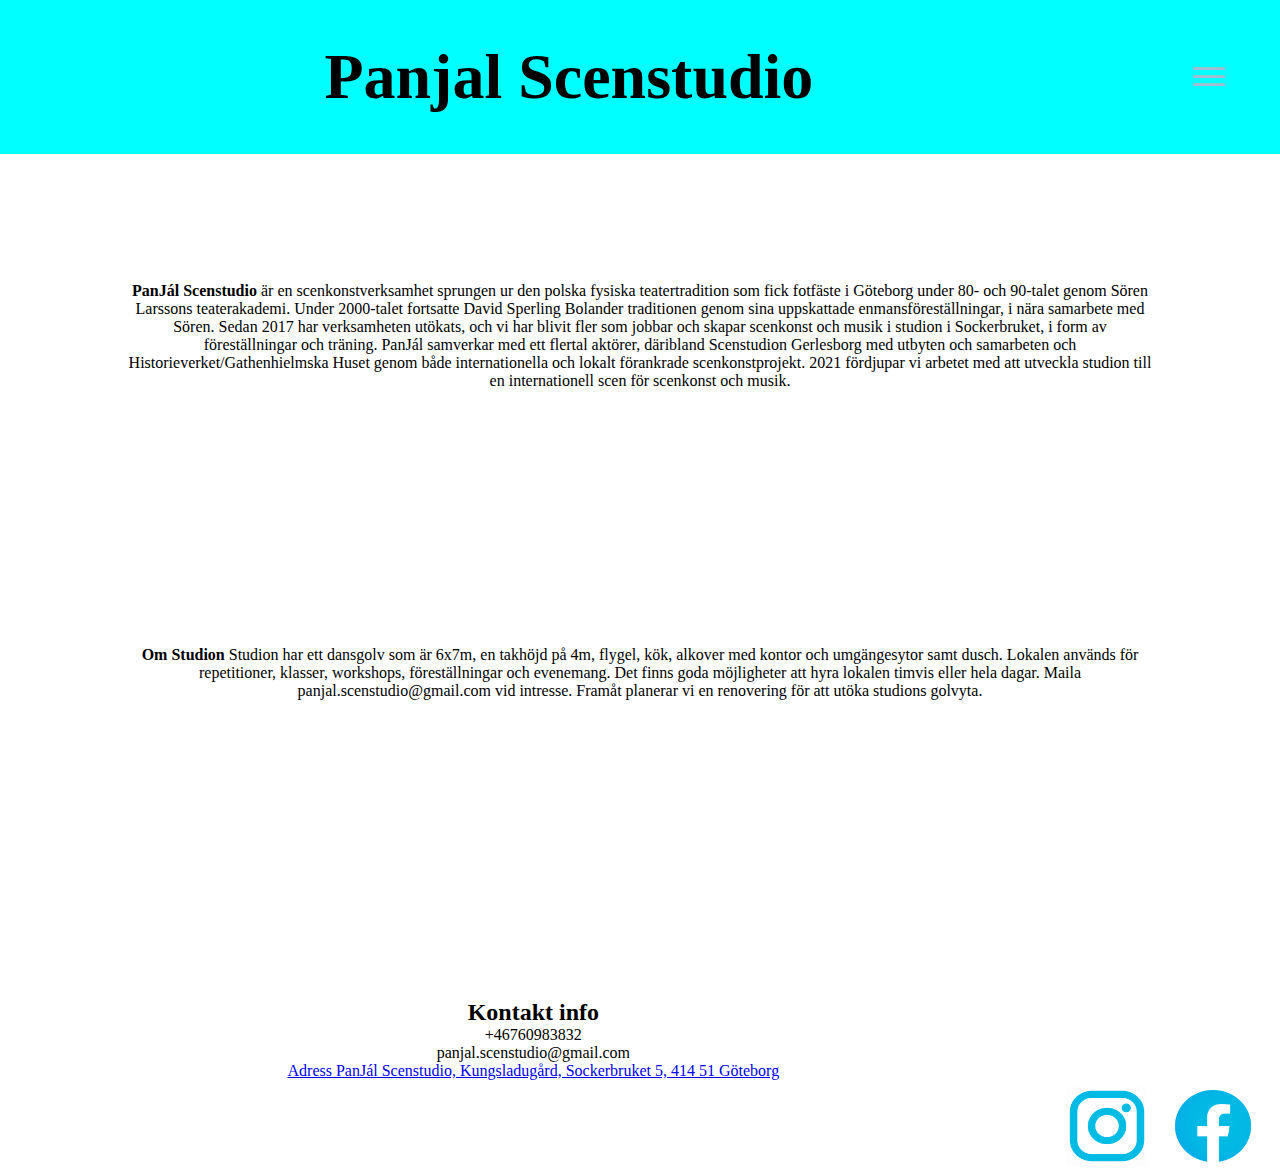
==== index.html @ fdc919af "Det går inte bra" ====
<!DOCTYPE html>
<html lang="en">
<head>
    <meta charset="UTF-8">
    <meta name="viewport" content="width=device-width, initial-scale=1.0">
    <meta http-equiv="X-UA-Compatible" content="ie=edge">
    <link rel="stylesheet" type="text/css" href="css/style.css">
    <title>Document</title>
</head>

<body>
    <section id="alltIndex">
    <header class="headerAllaSidor"><h1>Panjal Scenstudio</h1></header>
    <nav class="burgerMeny">
        <ul class="burgerLinks">
            <li><a href="index.html">Hem</a></li>
            <li><a href="subSidor/forestallningar.html">På gång</a></li>
            <li><a href="subSidor/samverkan.html">Samverkan</a></li>
            <li><a href="#">Galleri</a></li>
            <li><a href="#">Om oss</a></li>
        </ul>
        
        <div class="burger">
            <div class="line1"></div>
            <div class="line2"></div>
            <div class="line3"></div>
        </div>
    </nav>
    <script src="js/script.js"></script>
    <article class="articleIndex">
    <p>
        <strong> PanJál Scenstudio </strong> är en scenkonstverksamhet sprungen ur den polska fysiska teatertradition som fick fotfäste i Göteborg under 80- och 90-talet genom Sören Larssons teaterakademi. Under 2000-talet fortsatte David Sperling Bolander traditionen genom sina uppskattade enmansföreställningar, i nära samarbete med Sören. Sedan 2017 har verksamheten utökats, och vi har blivit fler som jobbar och skapar scenkonst och musik i studion i Sockerbruket, i form av föreställningar och träning. 



        PanJál samverkar med ett flertal aktörer, däribland Scenstudion Gerlesborg med utbyten och samarbeten och Historieverket/Gathenhielmska Huset genom både internationella och lokalt förankrade scenkonstprojekt.
        
        
        
        
        2021 fördjupar vi arbetet med att utveckla studion till en internationell scen för scenkonst och musik.
    </p>  
    </article>
    <article class="articleIndex2">

    </article>
    <article class="articleIndex2">
<p>
    <strong> Om Studion </strong>



Studion har ett dansgolv som är 6x7m, en takhöjd på 4m, flygel, kök, alkover med kontor och umgängesytor samt dusch. Lokalen används för repetitioner, klasser, workshops, föreställningar och evenemang. 



Det finns goda möjligheter att hyra lokalen timvis eller hela dagar.

Maila panjal.scenstudio@gmail.com vid intresse.



Framåt planerar vi en renovering för att utöka studions golvyta.
</p>
    </article>
    <section class="footerDiv">
         <div class="lokalisering">   <h2>Kontakt info</h2>      
<p>
            +46760983832 <br>
panjal.scenstudio@gmail.com <br>
<a href="https://www.google.com/maps/place/Quality+Hotel+Waterfront+G%C3%B6teborg/@57.6889761,11.9068586,17z/data=!4m8!1m2!2m1!1sPanJ%C3%A1l+Scenstudio,+Kungsladug%C3%A5rd,+Sockerbruket+5,+414+51+G%C3%B6teborg,+Sweden!3m4!1s0x464f8ccc61184735:0xb76fba0bbda34a8b!8m2!3d57.6905555!4d11.9077776" target="_blank"> 
    Adress PanJál Scenstudio, Kungsladugård, Sockerbruket 5, 414 51 Göteborg
</a>
</p>
</div>
         <div class="instagram">
            <a  href="https://www.instagram.com/" target="_blank">
                <img src="img/insta.blå.png" width="80" height="80"> </a>
         </div>
        <div class="facebook">
            <a href="https://www.facebook.com/panjal.scenstudio/" target="_blank">
             <img src="img/Facebook.blå.png" width="80" height="80"> </a>
        </div>
    </section>
</section>
</body>
</html>
---- css/style.css ----
* {
    margin: 0px;
    padding: 0px;
    box-sizing: border-box;
}

/* Allt */

#alltIndex {
    font-size: 100%;
    display: flex;
    width: 100vw;
    height: 130vh;
    display: grid;
    grid-template-columns: 1fr 1fr 0.25fr;
    grid-template-rows: 0.6fr 1fr 1fr 1fr 1fr;
    grid-template-areas: 
    "he he dv"
    "a1 a1 a1"
    "a2 a2 a2"
    "a3 a3 a3"
    "d1 d1 d1"
    ;
}

.headerAllaSidor {
    grid-area: he;
    background-color: aqua;
    padding: 3.5%;
    font-size: 2em;
}

#alltIndex h1{
    text-align: center;
}

#alltIndex p{
    text-align: center;
}

#alltIndex article {
    padding: 10%;
}

/* Index sida */

.articleIndex {
    grid-area: a1;
}

.articleIndex2 {
    grid-area: a2;
    text-align: center;
}

.articleIndex3 {
    grid-area: a3;
    text-align: center;
}

.footerDiv {
    display: grid;
    grid-area: d1;
    grid-template-columns: 1fr 0.1fr 0.1fr;
    grid-template-rows: 1fr;
    grid-template-areas:
    "mp in fb"
    ;
}

.burgerMeny {
    grid-area: dv;
    width: 20%;
}

.lokalisering {
    grid-area: mp;
}

.instagram {
    grid-area: in;
    align-self: flex-end;
}

.facebook {
    grid-area: fb;
    align-self: flex-end;
}

#facebook {
    grid-area: fb;
}

section h2 {
    text-align: center;
}

/* Burger */


.burgerMeny {
    grid-area: dv;
    display: flex;
    justify-content: center;
    align-items: center;
    background-color: aqua;
    font-family: sans-serif;
    width: 100%;
}

.burgerLinks {
    display: flex;
    flex-direction: column;
    justify-content: space-around;
    position: absolute;
    right: 0px;
    height: 90vh;
    top: -90vh;
    background-color: aqua;
    align-items: center;
}

.burgerActive {
    transform: translateY(100vh);
}

.burgerLinks li {
    list-style: none;
}

.burgerLinks a {
    color:rgb(156, 191, 214);
    text-decoration: none;
    letter-spacing: 3px;
    font-weight: bold;
    font-size: 20px;
}

.burger div {
    width: 2em;
    height: 3px;
    background-color:rgb(156, 191, 214);
    margin: 5px;
    border-radius: 10%;
}

.toggle .line1 {
    transform: rotate(-45deg) translate(-5px, 6px);
}

.toggle .line2 {
    opacity: 0;
}

.toggle .line3 {
    transform: rotate(45deg) translate(-5px, -6px);
}

/* Samverkan */

#alltSamverkan {
    text-align: center;
    font-size: 100%;
    display: flex;
    width: 100vw;
    height: 130vh;
    display: grid;
    grid-template-columns: 1fr 1fr 0.25fr;
    grid-template-rows: 0.6fr 3fr 1fr;
    grid-template-areas: 
    "he he dv"
    "SA SA SA"
    "d1 d1 d1"
    ;
}


.innerSamverkan {
    grid-area: SA;
    display: grid;
    grid-template-columns: 1fr 1fr;
    grid-template-rows: repeat(1fr, 5);
    grid-template-areas: 
    "h1 h1"
    "h2 h2"
    "s1 s2"
    "s1 s2"
    "s3 s3"
    ;

}


.articleSamverkan1 {
    grid-area: s1;
    display: flex;
    flex-direction: column;
    border: 1px solid black;
    margin: 10%;
}


.articleSamverkan2 {
    grid-area: s2;
    display: flex;
    flex-direction: column;
    border: 1px solid black;
    margin: 10%;
}

.articleSamverkan3 {
    grid-area: s3;
    margin: 3%;
    margin-left: 40%;
    margin-right: 40%;
}

.headerSamverkan {
    grid-area: h1;
    font-size: 150%;
}

.underHeaderSamverkan {
    grid-area: h2;
    font-size: 150%;
}

.headerSamverkanHusen {
    font-size: 150%;
}

ul {
    background: #ff9999;
    padding: 20px;
  }

/* Galleri */

#alltGalleri {
    font-size: 100%;
    display: flex;
    width: 100vw;
    height: 120vh;
    display: grid;
    grid-template-columns: 1fr 1fr 0.25fr;
    grid-template-rows: 0.6fr 3fr 0.5fr;
    grid-template-areas: 
    "he he dv"
    "GA GA GA"
    "d1 d1 d1"
        ;

}

.innerGalleri {

}
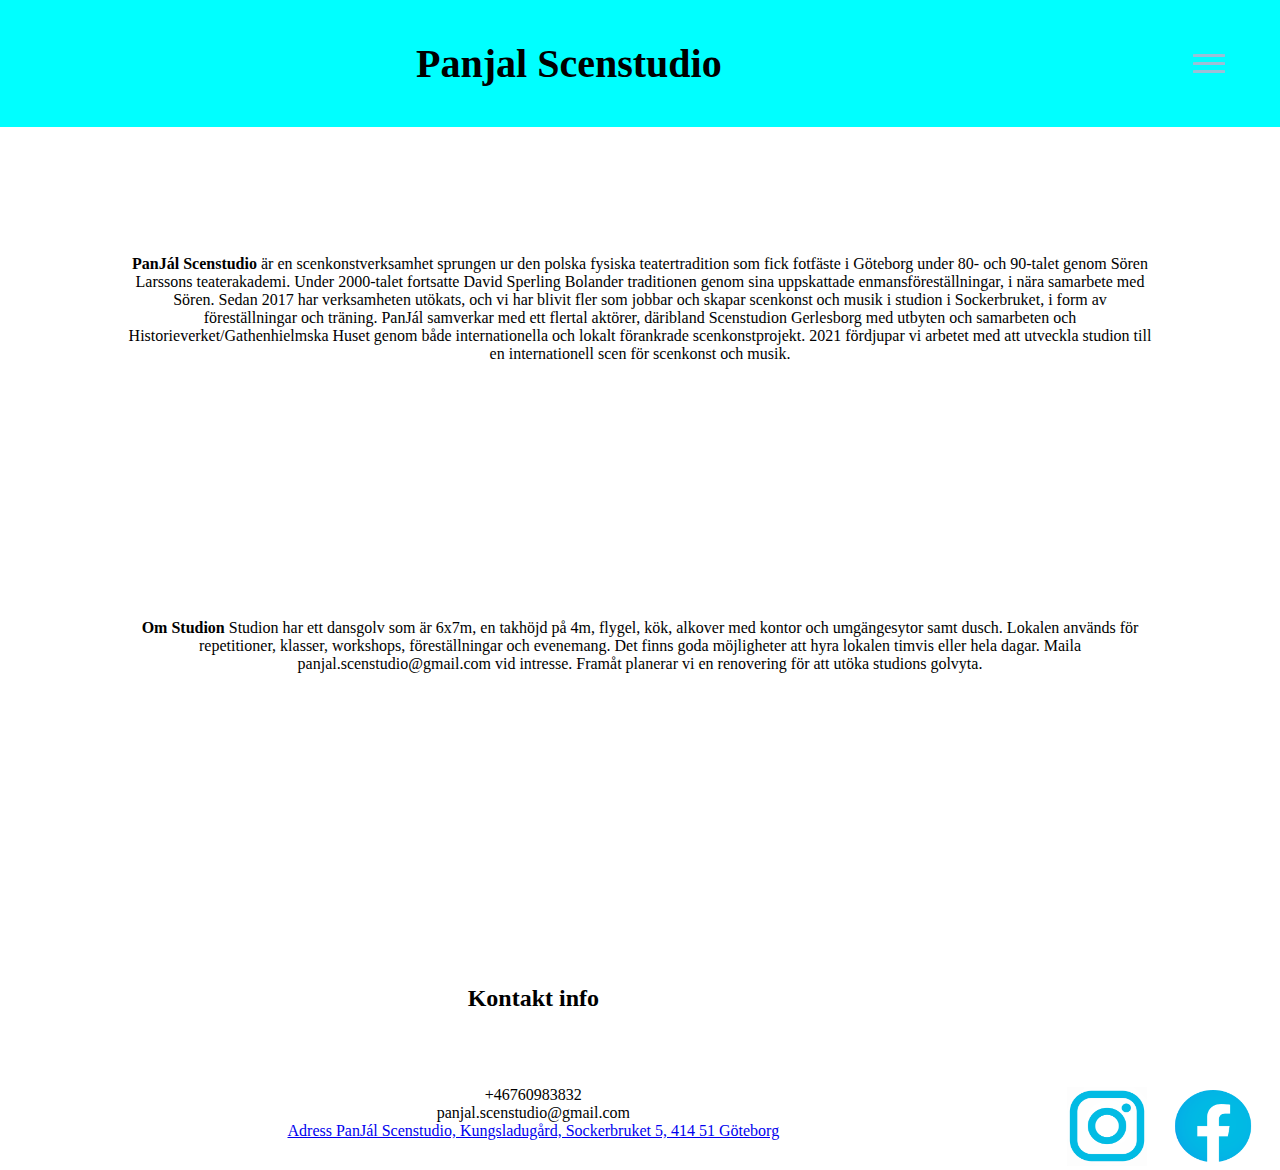
==== commit 9cbe3469: "Revert "Rutinpush"" ====
--- a/index.html
+++ b/index.html
@@ -64,22 +64,22 @@
 </p>
     </article>
     <section class="footerDiv">
-         <div class="lokalisering">   <h2>Kontakt info</h2>      
+            <h2>Kontakt info</h2>      
 <p>
             +46760983832 <br>
 panjal.scenstudio@gmail.com <br>
-<a href="https://www.google.com/maps/place/Quality+Hotel+Waterfront+G%C3%B6teborg/@57.6889761,11.9068586,17z/data=!4m8!1m2!2m1!1sPanJ%C3%A1l+Scenstudio,+Kungsladug%C3%A5rd,+Sockerbruket+5,+414+51+G%C3%B6teborg,+Sweden!3m4!1s0x464f8ccc61184735:0xb76fba0bbda34a8b!8m2!3d57.6905555!4d11.9077776" target="_blank"> 
+<a class="lokalisering"
+href="https://www.google.com/maps/place/Quality+Hotel+Waterfront+G%C3%B6teborg/@57.6889761,11.9068586,17z/data=!4m8!1m2!2m1!1sPanJ%C3%A1l+Scenstudio,+Kungsladug%C3%A5rd,+Sockerbruket+5,+414+51+G%C3%B6teborg,+Sweden!3m4!1s0x464f8ccc61184735:0xb76fba0bbda34a8b!8m2!3d57.6905555!4d11.9077776" target="_blank"> 
     Adress PanJál Scenstudio, Kungsladugård, Sockerbruket 5, 414 51 Göteborg
 </a>
 </p>
-</div>
-         <div class="instagram">
-            <a  href="https://www.instagram.com/" target="_blank">
-                <img src="img/insta.blå.png" width="80" height="80"> </a>
+         <div>
+            <a class="instagram" href="https://www.instagram.com/" target="_blank">
+                <img src="img/insta.blå.png" width="80" height="80">
          </div>
-        <div class="facebook">
-            <a href="https://www.facebook.com/panjal.scenstudio/" target="_blank">
-             <img src="img/Facebook.blå.png" width="80" height="80"> </a>
+        <div>
+            <a class="facebook" href="https://www.facebook.com/panjal.scenstudio/" target="_blank">
+             <img src="img/Facebook.blå.png" width="80" height="80">
         </div>
     </section>
 </section>
--- a/css/style.css
+++ b/css/style.css
@@ -26,12 +26,14 @@
 .headerAllaSidor {
     grid-area: he;
     background-color: aqua;
+}
+
+#alltIndex h1{
+    text-align: center;
     padding: 3.5%;
-    font-size: 2em;
-}
-
-#alltIndex h1{
-    text-align: center;
+    font-size: 2.5em;
+    
+    
 }
 
 #alltIndex p{
@@ -85,10 +87,6 @@
 .facebook {
     grid-area: fb;
     align-self: flex-end;
-}
-
-#facebook {
-    grid-area: fb;
 }
 
 section h2 {
@@ -179,13 +177,12 @@
     grid-area: SA;
     display: grid;
     grid-template-columns: 1fr 1fr;
-    grid-template-rows: repeat(1fr, 5);
+    grid-template-rows: 1fr 1fr;
     grid-template-areas: 
     "h1 h1"
     "h2 h2"
     "s1 s2"
     "s1 s2"
-    "s3 s3"
     ;
 
 }
@@ -206,13 +203,6 @@
     flex-direction: column;
     border: 1px solid black;
     margin: 10%;
-}
-
-.articleSamverkan3 {
-    grid-area: s3;
-    margin: 3%;
-    margin-left: 40%;
-    margin-right: 40%;
 }
 
 .headerSamverkan {
@@ -240,10 +230,10 @@
     font-size: 100%;
     display: flex;
     width: 100vw;
-    height: 120vh;
+    height: 130vh;
     display: grid;
     grid-template-columns: 1fr 1fr 0.25fr;
-    grid-template-rows: 0.6fr 3fr 0.5fr;
+    grid-template-rows: 0.6fr 3fr 1fr;
     grid-template-areas: 
     "he he dv"
     "GA GA GA"
@@ -252,6 +242,3 @@
 
 }
 
-.innerGalleri {
-
-}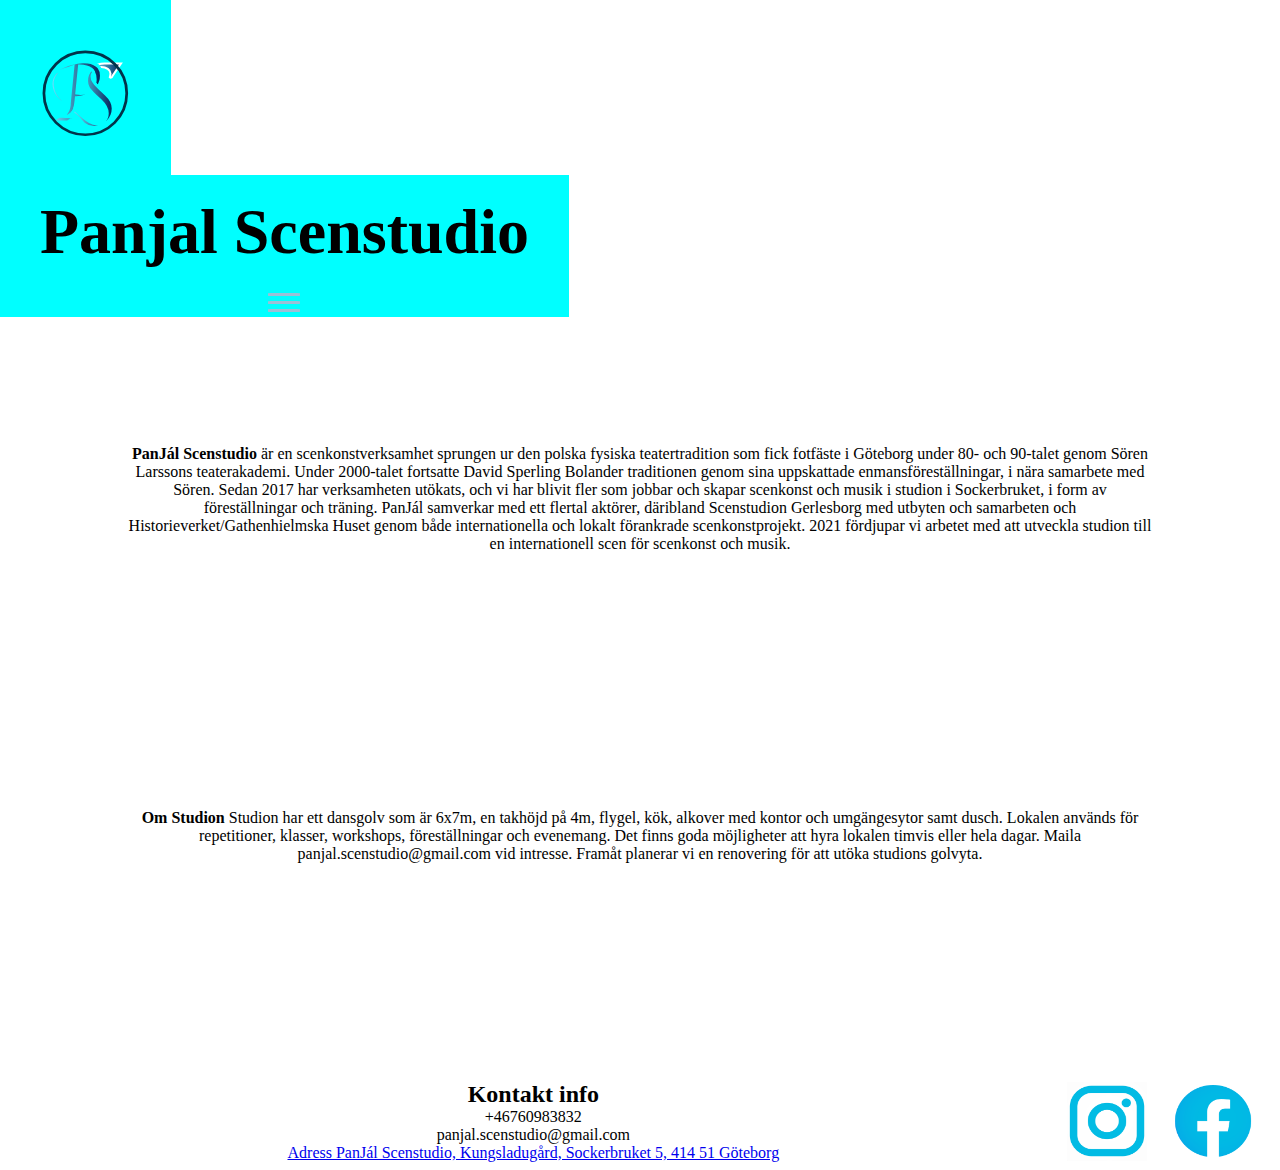
==== commit 5cfaaf07: "Push" ====
--- a/index.html
+++ b/index.html
@@ -10,6 +10,347 @@
 
 <body>
     <section id="alltIndex">
+    <section id="bakgrundsBild">
+        <section class="panalLogga">
+            <?xml version="1.0" encoding="utf-8"?>
+    <!-- Generator: Adobe Illustrator 22.1.0, SVG Export Plug-In . SVG Version: 6.00 Build 0)  -->
+    <svg version="1.1" xmlns="http://www.w3.org/2000/svg" xmlns:xlink="http://www.w3.org/1999/xlink" x="0px" y="0px"
+         viewBox="0 0 500 500" style="enable-background:new 0 0 500 500;" xml:space="preserve">
+    <style type="text/css">
+        .st0{fill:none;}
+        .st1{fill:none;stroke:#00004F;stroke-width:0.5;stroke-miterlimit:10;}
+        .st2{display:none;}
+        .st3{display:inline;fill:#FF226C;stroke:#FFFFFF;}
+        .st4{display:inline;}
+        .st5{fill:url(#SVGID_1_);}
+        .st6{fill:none;stroke:#FFFFFF;stroke-width:6;}
+        .st7{fill:none;stroke:#FFFFFF;}
+        .st8{display:none;fill:url(#SVGID_2_);}
+        .st9{fill:url(#SVGID_3_);}
+        .st10{display:inline;fill:none;stroke:#FFFFFF;stroke-width:6;}
+        .st11{display:inline;fill:none;stroke:#FFFFFF;}
+        .st12{fill:url(#SVGID_4_);}
+        .st13{fill:url(#SVGID_5_);stroke:#00FFFF;stroke-width:8;}
+        .st14{fill:url(#SVGID_6_);stroke:#00FFFF;stroke-width:8;}
+        .st15{fill:url(#SVGID_7_);stroke:#00FFFF;stroke-width:8;}
+        .st16{fill:url(#SVGID_8_);}
+        .st17{fill:none;stroke:#00FFFF;stroke-width:6;}
+        .st18{fill:#FFFFFF;}
+        .st19{fill:url(#SVGID_9_);stroke:#00FFFF;stroke-width:8;}
+        .st20{fill:url(#SVGID_10_);stroke:#00FFFF;stroke-width:8;}
+        .st21{display:none;fill:#00004F;}
+        .st22{font-family:'Courier';}
+        .st23{font-size:24.4511px;}
+        .st24{display:inline;opacity:0.1;}
+        .st25{fill:#00009B;stroke:#00005B;}
+        .st26{display:none;fill:#FFFFFF;}
+        .st27{display:none;fill:none;stroke:url(#SVGID_11_);stroke-width:8;}
+        .st28{display:none;fill:none;stroke:#3782AB;stroke-width:8;}
+        .st29{fill:none;stroke:#023349;stroke-width:8;}
+        .st30{display:inline;fill:#FFFFFF;}
+        .st31{display:inline;fill:#0000FF;}
+        .st32{fill:#0000FF;}
+        .st33{fill:#45CFFF;}
+        .st34{fill:none;stroke:#0000D1;stroke-miterlimit:10;}
+        .st35{display:inline;fill:#000072;}
+        .st36{font-family:'ArialRoundedMTBold';}
+        .st37{fill:#D87100;}
+        .st38{display:inline;fill:#0000D1;stroke:#0000D1;stroke-miterlimit:10;}
+        .st39{display:inline;fill:#FFFFFF;stroke:#0000D1;stroke-miterlimit:10;}
+        .st40{font-family:'Krungthep';}
+        .st41{font-size:79.021px;}
+        .st42{letter-spacing:-13;}
+        .st43{display:inline;opacity:0.2;fill:url(#New_Pattern);stroke:#0000D1;stroke-miterlimit:10;}
+    </style>
+    <pattern  width="5.5" height="5.5" patternUnits="userSpaceOnUse" id="New_Pattern" viewBox="1.4 -6.9 5.5 5.5" style="overflow:visible;">
+        <g>
+            <rect x="1.4" y="-6.9" class="st0" width="5.5" height="5.5"/>
+            <circle class="st1" cx="5.5" cy="-1.4" r="1.1"/>
+            <circle class="st1" cx="2.8" cy="-1.4" r="1.1"/>
+            <circle class="st1" cx="6.9" cy="-4.1" r="1.1"/>
+            <circle class="st1" cx="4.1" cy="-4.1" r="1.1"/>
+            <circle class="st1" cx="1.4" cy="-4.1" r="1.1"/>
+            <circle class="st1" cx="5.5" cy="-6.9" r="1.1"/>
+            <circle class="st1" cx="2.8" cy="-6.9" r="1.1"/>
+        </g>
+    </pattern>
+    <g id="Layer_2" class="st2">
+        <rect y="54.1" class="st3" width="500" height="445.9"/>
+    </g>
+    <g id="Layer_1">
+        <g class="st2">
+            <g class="st4">
+                <path d="M224.2,206.2c18,0.1,36.4-2.6,53.5-8.4c11.6-4,26.7-14.4,21-28.9c-2.4-6-8-9.9-13.2-13.2c-6.7-4.3-13.8-7.9-21.3-10.7
+                    c-14.7-5.5-30.7-7.2-45.9-2.5c-1.8,0.6-1.1,3.5,0.8,2.9c13.3-4.2,27.2-3.2,40.3,1.1c6.5,2.1,12.8,5,18.8,8.4
+                    c5.8,3.2,12.7,6.9,16.4,12.6c4.6,7.3,1,15.8-5.1,20.8c-5.5,4.5-12.6,6.7-19.4,8.6c-14.9,4.2-30.4,6.3-45.9,6.2
+                    C222.3,203.2,222.3,206.2,224.2,206.2L224.2,206.2z"/>
+            </g>
+        </g>
+        <g>
+            <linearGradient id="SVGID_1_" gradientUnits="userSpaceOnUse" x1="218.98" y1="320.22" x2="218.98" y2="320.22">
+                <stop  offset="0" style="stop-color:#6EE4FF"/>
+                <stop  offset="1" style="stop-color:#001F56"/>
+            </linearGradient>
+            <path class="st5" d="M219,320.2"/>
+            <path class="st6" d="M219,320.2"/>
+            <path class="st7" d="M219,320.2"/>
+        </g>
+        <linearGradient id="SVGID_2_" gradientUnits="userSpaceOnUse" x1="146.073" y1="266.8824" x2="146.073" y2="266.8824">
+            <stop  offset="0" style="stop-color:#6EE4FF"/>
+            <stop  offset="1" style="stop-color:#001F56"/>
+        </linearGradient>
+        <path class="st8" d="M146.1,266.9"/>
+        <g>
+            <path d="M193.8,327.6"/>
+            <path class="st7" d="M193.8,327.6"/>
+            <path class="st6" d="M193.8,327.6"/>
+        </g>
+        <g>
+            <linearGradient id="SVGID_3_" gradientUnits="userSpaceOnUse" x1="205.2134" y1="341.5184" x2="205.2134" y2="341.5184">
+                <stop  offset="0" style="stop-color:#6EE4FF"/>
+                <stop  offset="1" style="stop-color:#001F56"/>
+            </linearGradient>
+            <path class="st9" d="M205.2,341.5"/>
+            <path class="st7" d="M205.2,341.5"/>
+            <path class="st6" d="M205.2,341.5"/>
+        </g>
+        <g class="st2">
+            <path class="st4" d="M210.6,240.7c-4.7,38.9-9.4,77.9-14.1,116.8h19.2c4.2-38.4,8.4-76.7,12.6-115.1"/>
+            <path class="st10" d="M210.6,240.7c-4.7,38.9-9.4,77.9-14.1,116.8h19.2c4.2-38.4,8.4-76.7,12.6-115.1"/>
+            <path class="st11" d="M210.6,240.7c-4.7,38.9-9.4,77.9-14.1,116.8h19.2c4.2-38.4,8.4-76.7,12.6-115.1"/>
+        </g>
+        <g>
+            <g>
+                <linearGradient id="SVGID_4_" gradientUnits="userSpaceOnUse" x1="268.1728" y1="206.7523" x2="354.5626" y2="206.7523">
+                    <stop  offset="0" style="stop-color:#6EE4FF"/>
+                    <stop  offset="1" style="stop-color:#001F56"/>
+                </linearGradient>
+                <path class="st12" d="M306.4,186.3c0,0-10.6,0.2-18.9,2.9c-0.5,0.2-1,0.4-1.5,0.5c-0.1,0-0.3,0.1-0.4,0.2
+                    c-0.4,0.1-0.7,0.3-1.1,0.4c-0.1,0-0.3,0.1-0.4,0.2c-0.1,0-0.2,0.1-0.3,0.1c-0.5,0.2-0.9,0.4-1.4,0.6c-0.1,0-0.2,0.1-0.3,0.1
+                    c-0.5,0.2-1,0.5-1.5,0.7c-0.2,0.1-0.3,0.2-0.5,0.2c-0.5,0.2-1,0.5-1.4,0.8c-0.5,0.3-1,0.6-1.5,0.9c-0.2,0.1-0.5,0.3-0.7,0.5
+                    c-0.6,0.4-1.1,0.7-1.7,1.1c-0.4,0.3-0.7,0.5-1.1,0.8c-0.6,0.5-1.3,1-1.9,1.5c-0.5,0.4-1,0.8-1.5,1.3c-0.4,0.4-0.8,0.7-1.2,1.1
+                    c-0.4,0.3-0.7,0.7-1,1c2.6,2.2,4.7,4.7,6.4,7.6c0.5-0.6,1-1.3,1.5-1.8c1.2-1.3,2.3-2.4,3.1-3.3c2-2,5.7-5.5,11.1-7
+                    c0.8-0.2,1.7-0.4,2.6-0.5c1.2-0.1,2.1-0.1,3.4-0.1c7.8,0,14.3,1.9,19.6,5.6c5.3,3.7,7.9,8.4,7.9,13.9c0,2.7-0.6,6.3-1.9,10.8
+                    c1,0.9,2,1.3,3,1.3c2.2,0,4.2-2.2,5.8-6.7c7.9-11.7,15.9-23.5,23.8-35.2C331.7,185.8,314.4,186.3,306.4,186.3z"/>
+                <path class="st7" d="M306.4,186.3c0,0-10.6,0.2-18.9,2.9c-0.5,0.2-1,0.4-1.5,0.5c-0.1,0-0.3,0.1-0.4,0.2
+                    c-0.4,0.1-0.7,0.3-1.1,0.4c-0.1,0-0.3,0.1-0.4,0.2c-0.1,0-0.2,0.1-0.3,0.1c-0.5,0.2-0.9,0.4-1.4,0.6c-0.1,0-0.2,0.1-0.3,0.1
+                    c-0.5,0.2-1,0.5-1.5,0.7c-0.2,0.1-0.3,0.2-0.5,0.2c-0.5,0.2-1,0.5-1.4,0.8c-0.5,0.3-1,0.6-1.5,0.9c-0.2,0.1-0.5,0.3-0.7,0.5
+                    c-0.6,0.4-1.1,0.7-1.7,1.1c-0.4,0.3-0.7,0.5-1.1,0.8c-0.6,0.5-1.3,1-1.9,1.5c-0.5,0.4-1,0.8-1.5,1.3c-0.4,0.4-0.8,0.7-1.2,1.1
+                    c-0.4,0.3-0.7,0.7-1,1c2.6,2.2,4.7,4.7,6.4,7.6c0.5-0.6,1-1.3,1.5-1.8c1.2-1.3,2.3-2.4,3.1-3.3c2-2,5.7-5.5,11.1-7
+                    c0.8-0.2,1.7-0.4,2.6-0.5c1.2-0.1,2.1-0.1,3.4-0.1c7.8,0,14.3,1.9,19.6,5.6c5.3,3.7,7.9,8.4,7.9,13.9c0,2.7-0.6,6.3-1.9,10.8
+                    c1,0.9,2,1.3,3,1.3c2.2,0,4.2-2.2,5.8-6.7c7.9-11.7,15.9-23.5,23.8-35.2C331.7,185.8,314.4,186.3,306.4,186.3z"/>
+                <path class="st6" d="M306.4,186.3c0,0-10.6,0.2-18.9,2.9c-0.5,0.2-1,0.4-1.5,0.5c-0.1,0-0.3,0.1-0.4,0.2
+                    c-0.4,0.1-0.7,0.3-1.1,0.4c-0.1,0-0.3,0.1-0.4,0.2c-0.1,0-0.2,0.1-0.3,0.1c-0.5,0.2-0.9,0.4-1.4,0.6c-0.1,0-0.2,0.1-0.3,0.1
+                    c-0.5,0.2-1,0.5-1.5,0.7c-0.2,0.1-0.3,0.2-0.5,0.2c-0.5,0.2-1,0.5-1.4,0.8c-0.5,0.3-1,0.6-1.5,0.9c-0.2,0.1-0.5,0.3-0.7,0.5
+                    c-0.6,0.4-1.1,0.7-1.7,1.1c-0.4,0.3-0.7,0.5-1.1,0.8c-0.6,0.5-1.3,1-1.9,1.5c-0.5,0.4-1,0.8-1.5,1.3c-0.4,0.4-0.8,0.7-1.2,1.1
+                    c-0.4,0.3-0.7,0.7-1,1c2.6,2.2,4.7,4.7,6.4,7.6c0.5-0.6,1-1.3,1.5-1.8c1.2-1.3,2.3-2.4,3.1-3.3c2-2,5.7-5.5,11.1-7
+                    c0.8-0.2,1.7-0.4,2.6-0.5c1.2-0.1,2.1-0.1,3.4-0.1c7.8,0,14.3,1.9,19.6,5.6c5.3,3.7,7.9,8.4,7.9,13.9c0,2.7-0.6,6.3-1.9,10.8
+                    c1,0.9,2,1.3,3,1.3c2.2,0,4.2-2.2,5.8-6.7c7.9-11.7,15.9-23.5,23.8-35.2C331.7,185.8,314.4,186.3,306.4,186.3z"/>
+            </g>
+            <linearGradient id="SVGID_5_" gradientUnits="userSpaceOnUse" x1="159.43" y1="274.025" x2="296.68" y2="274.025">
+                <stop  offset="0" style="stop-color:#6EE4FF"/>
+                <stop  offset="1" style="stop-color:#001F56"/>
+            </linearGradient>
+            <path class="st13" d="M289.7,198.2c-1.8-2.3-3.8-4.4-6.3-6.3c-0.1,0-0.2,0.1-0.3,0.1c-0.5,0.2-0.9,0.4-1.4,0.6
+                c-0.1,0-0.2,0.1-0.3,0.1c-0.5,0.2-1,0.5-1.5,0.7c-0.2,0.1-0.3,0.2-0.5,0.2c-0.5,0.2-1,0.5-1.4,0.8c-0.5,0.3-1,0.6-1.5,0.9
+                c-0.2,0.1-0.5,0.3-0.7,0.5c-0.6,0.4-1.1,0.7-1.7,1.1c-0.4,0.3-0.7,0.5-1.1,0.8c-0.6,0.5-1.3,1-1.9,1.5c-0.5,0.4-1,0.8-1.5,1.3
+                c-0.4,0.4-0.8,0.7-1.2,1.1c-0.4,0.3-0.7,0.7-1,1c2.6,2.2,4.7,4.7,6.4,7.6c3.4,5.8,5.1,13,5.1,21.6c0,4.4-0.4,8.4-1.1,12.1
+                c0.1,0.1,0.1,0.2,0.2,0.2c2.1,2.5,4.8,5.5,8.1,8.8c0.1,0.1,0.2,0.2,0.4,0.4c4.5-6.4,7.5-13.3,8.9-20.8c0,0,0-0.1,0-0.1
+                c0.7-3.5,1-7.2,1-11C296.7,212.2,294.4,204.3,289.7,198.2z M212.1,329.3c0.1-0.1,0.1-0.1,0.2-0.2c0.1-0.1,0.1-0.1,0.2-0.2
+                c0.8-0.8,1.4-1.7,2-2.5c0.1-0.2,0.2-0.3,0.3-0.5c0.5-0.8,0.9-1.5,1.3-2.2c0.6-1.2,1.2-2.8,1.8-4.6c-0.9-0.9-1.9-1.8-2.9-2.7
+                c-4.5-4.1-8.2-7.4-10.8-9.7l0.5,3.1c-0.6-0.4-1.2-0.7-1.7-1c-0.3,2.6-0.9,5.6-1.9,8.7c-0.8,2.7-2,5.6-3.5,8.5
+                c-3.7,7-8.4,11.6-11.7,14.4c-4.4,0.1-8.7,0.2-13.1,0.2c-4.4,4.7-8.9,9.4-13.3,14.1l39.6,1.3c6.2-4.5,12.3-9,18.5-13.6
+                c-7.4-0.5-14.8-0.9-22.1-1.4C202.8,337.3,208.4,333.3,212.1,329.3z M204.1,306.8c0.3-1.8,0.5-3.7,0.7-5.6L204.1,306.8z"/>
+            <linearGradient id="SVGID_6_" gradientUnits="userSpaceOnUse" x1="150.197" y1="250.245" x2="283.44" y2="250.245">
+                <stop  offset="0" style="stop-color:#6EE4FF"/>
+                <stop  offset="1" style="stop-color:#001F56"/>
+            </linearGradient>
+            <path class="st14" d="M283.4,191.9c-0.1,0-0.2,0.1-0.3,0.1c-0.5,0.2-0.9,0.4-1.4,0.6c-0.1,0-0.2,0.1-0.3,0.1
+                c-0.5,0.2-1,0.5-1.5,0.7c-0.2,0.1-0.3,0.2-0.5,0.2c-0.5,0.2-1,0.5-1.4,0.8c-0.5,0.3-1,0.6-1.5,0.9c-0.2,0.1-0.5,0.3-0.7,0.5
+                c-0.6,0.4-1.1,0.7-1.7,1.1c-0.4,0.3-0.7,0.5-1.1,0.8c-0.6,0.5-1.3,1-1.9,1.5c-0.5,0.4-1,0.8-1.5,1.3c-0.4,0.4-0.8,0.7-1.2,1.1
+                c-0.4,0.3-0.7,0.7-1,1c-7.6-6.5-19.1-9.8-34.3-9.9c-0.3,0-0.5,0-0.8,0l-8.1,79.9c4.2,0.8,8,1.2,11.2,1.2c13,0,23.1-2.8,30.3-8.4
+                c1.1,1.3,2.4,2.8,3.8,4.2c0.1,0.1,0.2,0.2,0.3,0.4c-12.8,9.2-28.4,14.4-46.8,15.6c-1.4,15.4-3.2,26.6-5.3,33.5
+                c-0.9-0.9-1.9-1.8-2.9-2.7c-4.5-4.1-8.2-7.4-10.8-9.7c0.9,1.9,2.7,2.8,3.9,2.4c0.7-0.2,1.1-0.9,1.3-1.3c-1.7-0.3-3.5-0.7-5.2-1
+                l0.5,3.1c-0.6-0.4-1.2-0.7-1.7-1c0.1-1,0.2-2.1,0.3-3.1c0.3-2.5,0.6-4.9,1-7.3c0.1-3.1,0.2-6.2,0.4-9.3l9.5-94.9
+                c-6.5,0.8-23.3,3.8-37.1,17.7c-4.4,4.4-14.1,14.1-15.7,29.7c-0.6,5.6,0.9,13.7,2.9,20.6c1,3.3,1.9,5.7,2.1,6.3
+                c3.3,8.1,7.6,13.4,10.4,16.9c9.5,11.7,21.7,20.4,26.2,23.5c-0.3,2.6-0.9,5.6-1.9,8.7c-18.3-17.9-27.4-19.4-38.1-34.4
+                c-2.8-3.9-6.8-9.6-9.3-17.9c-2-5.6-6.7-21.4-0.1-38.3c4.6-12,12.7-18.7,19.5-24.2c17.5-14.3,40.1-21.5,67.8-21.5
+                C260,181.3,274.1,184.9,283.4,191.9z"/>
+            <linearGradient id="SVGID_7_" gradientUnits="userSpaceOnUse" x1="212.28" y1="287.5565" x2="331.27" y2="287.5565">
+                <stop  offset="0" style="stop-color:#6EE4FF"/>
+                <stop  offset="1" style="stop-color:#001F56"/>
+            </linearGradient>
+            <path class="st15" d="M331.3,317.3c0,15.7-5.8,28.8-17.2,39.3c-3.5,3.2-7.3,5.9-11.4,8.1c-5,2.7-16.5,9.1-31.7,7.5
+                c-2.2-0.2-14.4-1.6-25.4-10.2c-6.7-5.2-7.3-8.7-16-17.6c-6.5-6.7-12.7-11.4-17-14.4c-0.1-0.2-0.2-0.5-0.4-0.9
+                c0.1-0.1,0.1-0.1,0.2-0.2c0.8-0.8,1.4-1.7,2-2.5c0.1-0.2,0.2-0.3,0.3-0.5c0.5-0.8,0.9-1.5,1.3-2.2c0.6-1.2,1.2-2.8,1.8-4.6
+                c0.4,0.4,0.8,0.7,1.1,1.1c17,15.8,27.6,27.2,43.7,36.5c3.5,2,10.8,6,20.3,6c9.3,0,16.9-2.9,22.8-8.7c5.9-5.8,8.9-13.3,8.9-22.5
+                c0-12.5-6.6-24.9-19.7-37.3l-13.6-12.7c-4.4-4.2-8.2-8-11.4-11.4c-0.1-0.1-0.2-0.2-0.3-0.4c-1.4-1.5-2.6-2.9-3.8-4.2l-0.4-0.4
+                c-2.6-3-4.6-5.7-6-8.1c-3.7-6-5.5-12.8-5.5-20.3c0-13.6,4.5-25,13.7-34c2.6,2.2,4.7,4.7,6.4,7.6c-2.4,3.2-4.5,7.3-4.8,12.6
+                c-0.4,8.4,4.3,15.2,5.9,17.4c0.8,1.1,1.8,2.4,2.9,3.8c0.1,0.1,0.1,0.2,0.2,0.2c2.1,2.5,4.8,5.5,8.1,8.8c0.1,0.1,0.2,0.2,0.4,0.4
+                c3.6,3.7,7.9,7.9,12.9,12.6l10.9,10.4C324.3,289.5,331.3,303,331.3,317.3z"/>
+            <g>
+                <linearGradient id="SVGID_8_" gradientUnits="userSpaceOnUse" x1="265.46" y1="230.17" x2="297.17" y2="230.17">
+                    <stop  offset="0" style="stop-color:#6EE4FF"/>
+                    <stop  offset="1" style="stop-color:#001F56"/>
+                </linearGradient>
+                <path class="st16" d="M292.3,197.7c-1.5-2.6-3.2-5-5.4-7.1c-0.5,0.2-1,0.4-1.5,0.5c-0.1,0-0.3,0.1-0.4,0.2
+                    c-0.4,0.1-0.7,0.3-1.1,0.4c-0.1,0-0.3,0.1-0.4,0.2c-0.1,0-0.2,0.1-0.3,0.1c-0.5,0.2-0.9,0.4-1.4,0.6c-0.1,0-0.2,0.1-0.3,0.1
+                    c-0.5,0.2-1,0.5-1.5,0.7c-0.2,0.1-0.3,0.2-0.5,0.2c-0.5,0.2-1,0.5-1.4,0.8c-0.5,0.3-1,0.6-1.5,0.9c-0.2,0.1-0.5,0.3-0.7,0.5
+                    c-0.6,0.4-1.1,0.7-1.7,1.1c-0.4,0.3-0.7,0.5-1.1,0.8c-0.6,0.5-1.3,1-1.9,1.5c-0.5,0.4-1,0.8-1.5,1.3c1.6,1.6,3,3.4,4.2,5.4
+                    c0.5,0.8,1,1.7,1.4,2.6c2.9,5.7,4.3,12.7,4.3,21c0,5.5-0.5,10.4-1.6,14.9c-2.1,9.1-6.4,16-12.8,20.7l0.4,0.4
+                    c1.1,1.3,2.4,2.8,3.8,4.2c2.4-1.7,4.8-3.6,7-5.7c3.8-3.4,7-7,9.7-10.9c4.5-6.3,7.6-13.1,9.3-20.4c0,0,0-0.1,0-0.1
+                    c1-4.4,1.5-9,1.5-13.8C297.2,210.6,295.5,203.5,292.3,197.7z"/>
+                <path class="st17" d="M292.3,197.7c-1.5-2.6-3.2-5-5.4-7.1c-0.5,0.2-1,0.4-1.5,0.5c-0.1,0-0.3,0.1-0.4,0.2
+                    c-0.4,0.1-0.7,0.3-1.1,0.4c-0.1,0-0.3,0.1-0.4,0.2c-0.1,0-0.2,0.1-0.3,0.1c-0.5,0.2-0.9,0.4-1.4,0.6c-0.1,0-0.2,0.1-0.3,0.1
+                    c-0.5,0.2-1,0.5-1.5,0.7c-0.2,0.1-0.3,0.2-0.5,0.2c-0.5,0.2-1,0.5-1.4,0.8c-0.5,0.3-1,0.6-1.5,0.9c-0.2,0.1-0.5,0.3-0.7,0.5
+                    c-0.6,0.4-1.1,0.7-1.7,1.1c-0.4,0.3-0.7,0.5-1.1,0.8c-0.6,0.5-1.3,1-1.9,1.5c-0.5,0.4-1,0.8-1.5,1.3c1.6,1.6,3,3.4,4.2,5.4
+                    c0.5,0.8,1,1.7,1.4,2.6c2.9,5.7,4.3,12.7,4.3,21c0,5.5-0.5,10.4-1.6,14.9c-2.1,9.1-6.4,16-12.8,20.7l0.4,0.4
+                    c1.1,1.3,2.4,2.8,3.8,4.2c2.4-1.7,4.8-3.6,7-5.7c3.8-3.4,7-7,9.7-10.9c4.5-6.3,7.6-13.1,9.3-20.4c0,0,0-0.1,0-0.1
+                    c1-4.4,1.5-9,1.5-13.8C297.2,210.6,295.5,203.5,292.3,197.7z"/>
+                <path class="st18" d="M286.6,191.8c1.9,1.9,3.5,4.1,4.8,6.4c3.2,5.6,4.8,12.6,4.8,20.6c0,4.7-0.5,9.3-1.5,13.6l0,0l0,0.1
+                    c-1.7,7.1-4.7,13.9-9.1,20c-2.7,3.7-5.9,7.3-9.6,10.7c-2,1.8-4.1,3.5-6.2,5.1c-1-1.1-2-2.2-2.8-3.2c6.1-4.8,10.2-11.8,12.3-20.6
+                    c1-4.5,1.6-9.5,1.6-15.1c0-8.4-1.5-15.6-4.4-21.4c-0.4-0.9-0.9-1.7-1.5-2.6c-1.1-1.7-2.3-3.3-3.6-4.8c0.2-0.2,0.4-0.4,0.7-0.6
+                    c0.6-0.5,1.2-1,1.9-1.4c0.4-0.3,0.7-0.5,1.1-0.8c0.5-0.3,1-0.7,1.6-1.1c0.2-0.1,0.4-0.3,0.7-0.4c0.5-0.3,1-0.6,1.4-0.8
+                    c0.5-0.3,0.9-0.5,1.4-0.8c0.1,0,0.2-0.1,0.3-0.1c0.1,0,0.1-0.1,0.2-0.1c0.4-0.2,0.9-0.5,1.4-0.7l0.1-0.1l0.1-0.1
+                    c0.5-0.2,0.9-0.4,1.4-0.6l0.1-0.1l0.1-0.1l0.1-0.1c0.1,0,0.1,0,0.2-0.1l0.1,0l0.1,0c0.3-0.1,0.7-0.3,1.1-0.4
+                    c0.1,0,0.2-0.1,0.4-0.1C286,192,286.3,191.9,286.6,191.8 M286.9,190.6c-0.5,0.2-1,0.4-1.5,0.5c-0.1,0-0.3,0.1-0.4,0.2
+                    c-0.4,0.1-0.7,0.3-1.1,0.4c-0.1,0-0.3,0.1-0.4,0.2c-0.1,0-0.2,0.1-0.3,0.1c-0.5,0.2-0.9,0.4-1.4,0.6c-0.1,0-0.2,0.1-0.3,0.1
+                    c-0.5,0.2-1,0.5-1.5,0.7c-0.2,0.1-0.3,0.2-0.5,0.2c-0.5,0.2-1,0.5-1.4,0.8c-0.5,0.3-1,0.6-1.5,0.9c-0.2,0.1-0.5,0.3-0.7,0.5
+                    c-0.6,0.4-1.1,0.7-1.7,1.1c-0.4,0.3-0.7,0.5-1.1,0.8c-0.6,0.5-1.3,1-1.9,1.5c-0.5,0.4-1,0.8-1.5,1.3c1.6,1.6,3,3.4,4.2,5.4
+                    c0.5,0.8,1,1.7,1.4,2.6c2.9,5.7,4.3,12.7,4.3,21c0,5.5-0.5,10.4-1.6,14.9c-2.1,9.1-6.4,16-12.8,20.7l0.4,0.4
+                    c1.1,1.3,2.4,2.8,3.8,4.2c2.4-1.7,4.8-3.6,7-5.7c3.8-3.4,7-7,9.7-10.9c4.5-6.3,7.6-13.1,9.3-20.4c0,0,0-0.1,0-0.1
+                    c1-4.4,1.5-9,1.5-13.8c0-8.3-1.6-15.3-4.9-21.1C290.8,195.1,289,192.8,286.9,190.6L286.9,190.6z"/>
+            </g>
+        </g>
+        <g>
+            <linearGradient id="SVGID_9_" gradientUnits="userSpaceOnUse" x1="147.2066" y1="269.5621" x2="296.68" y2="269.5621">
+                <stop  offset="0" style="stop-color:#6EE4FF"/>
+                <stop  offset="1" style="stop-color:#001F56"/>
+            </linearGradient>
+            <path class="st19" d="M153.7,265.8 M214.1,194.7l-9.5,94.9l-1.2,12.2c0,1.9,0,4.5-0.4,7.6c-0.3,2.6-0.9,5.6-1.9,8.7
+                c-0.8,2.7-2,5.6-3.5,8.5c-3.7,7-8.4,11.6-11.7,14.4c-4.4,0.1-8.7,0.2-13.1,0.2c-8.5,5.4-17,10.8-25.5,16.2
+                c17.3-0.3,34.5-0.5,51.8-0.8c6.2-4.5,12.3-9,18.5-13.6c-7.4-0.5-14.8-0.9-22.1-1.4c7.4-3.9,13-7.8,16.7-11.8
+                c0.1-0.1,0.1-0.1,0.2-0.2c0.1-0.1,0.1-0.1,0.2-0.2c1.6-1.7,2.8-3.5,3.6-5.2c0.6-1.2,1.2-2.8,1.8-4.6c2.1-6.9,3.9-18.1,5.3-33.5
+                c18.3-1.2,33.9-6.4,46.8-15.6c-0.1-0.1-0.2-0.2-0.3-0.4c-1.4-1.5-2.6-2.9-3.8-4.2c-7.2,5.6-17.3,8.4-30.3,8.4
+                c-3.2,0-6.9-0.4-11.2-1.2l8.1-79.9c15.6,0,27.3,3.3,35.1,9.9c2.6,2.2,4.7,4.7,6.4,7.6c3.4,5.8,5.1,13,5.1,21.6
+                c0,4.4-0.4,8.4-1.1,12.1c0.1,0.1,0.1,0.2,0.2,0.2c2.1,2.5,4.8,5.5,8.1,8.8c0.1,0.1,0.2,0.2,0.4,0.4c6.7-9.4,10-20.1,10-31.9
+                c0-9.5-2.3-17.3-7-23.5c-1.8-2.3-3.8-4.4-6.3-6.3c-15.7-11.9-42.6-10.6-42.6-10.6c-41,2.2-82.7,26.2-81.3,29.5
+                C160.3,212.8,171.7,210.3,214.1,194.7z"/>
+            <linearGradient id="SVGID_10_" gradientUnits="userSpaceOnUse" x1="212.28" y1="288.02" x2="331.27" y2="288.02">
+                <stop  offset="0" style="stop-color:#6EE4FF"/>
+                <stop  offset="1" style="stop-color:#001F56"/>
+            </linearGradient>
+            <path class="st20" d="M331.3,317.8c0,15.7-5.8,28.8-17.2,39.3c-3.5,3.2-7.3,5.9-11.4,8.1c-5,2.7-16.5,9.1-31.7,7.5
+                c-2.2-0.2-14.4-1.6-25.4-10.2c-6.7-5.2-7.3-8.7-16-17.6c-6.5-6.7-12.7-11.4-17-14.4c-0.1-0.2-0.2-0.5-0.4-0.9
+                c1.6-1.8,2.9-3.6,3.8-5.4c0.6-1.2,1.2-2.8,1.8-4.6c0.4,0.4,0.8,0.7,1.1,1.1c17,15.8,27.6,27.2,43.7,36.5c3.5,2,10.8,6,20.3,6
+                c9.3,0,16.9-2.9,22.8-8.7c5.9-5.8,8.9-13.3,8.9-22.5c0-12.5-6.6-24.9-19.7-37.3l-13.6-12.7c-4.4-4.2-8.2-8-11.4-11.4
+                c-0.1-0.1-0.2-0.2-0.3-0.4c-1.4-1.5-2.6-2.9-3.8-4.2l-0.4-0.4c-2.6-3-4.6-5.7-6-8.1c-3.7-6-5.5-12.8-5.5-20.3
+                c0-13.6,4.5-25,13.7-34c2.6,2.2,4.7,4.7,6.4,7.6c-2.4,3.2-4.5,7.3-4.8,12.6c-0.4,8.4,4.3,15.2,5.9,17.4c0.8,1.1,1.8,2.4,2.9,3.8
+                c0.1,0.1,0.1,0.2,0.2,0.2c2.1,2.5,4.8,5.5,8.1,8.8c0.1,0.1,0.2,0.2,0.4,0.4c3.6,3.7,7.9,7.9,12.9,12.6l10.9,10.4
+                C324.3,289.9,331.3,303.5,331.3,317.8z"/>
+        </g>
+        <text transform="matrix(1.0087 0 0 1 135.3184 398.7324)" class="st21 st22 st23">Panál scenstudio</text>
+    </g>
+    <g id="Layer_3" class="st2">
+        <g class="st24">
+            <path class="st25" d="M128.6,191.2c74.4-0.4,148.8-0.7,223.1-1.1"/>
+            <path class="st25" d="M143.1,211.1c71.3-0.6,142.5-1.2,213.8-1.9"/>
+            <path class="st25" d="M131.4,230.5c73.3-0.7,146.5-1.3,219.8-2"/>
+            <path class="st25" d="M142.6,249.5c73.1-0.7,146.2-1.5,219.3-2.2"/>
+            <path class="st25" d="M147.7,268.7c71.8-0.5,143.5-1,215.3-1.5"/>
+            <path class="st25" d="M130.8,287.8c75-0.8,149.9-1.7,224.9-2.5"/>
+            <path class="st25" d="M141.8,307.1c71.5-0.6,143-1.2,214.5-1.9"/>
+            <path class="st25" d="M135.3,326.4c77.4-0.2,154.8-0.4,232.2-0.6"/>
+            <path class="st25" d="M141.3,345.5c1.6,0,3.1,0,4.7,0c67.9-0.6,135.8-1.2,203.7-1.8"/>
+            <path class="st25" d="M125.8,364.4c77.2-0.6,154.4-1.2,231.6-1.9"/>
+        </g>
+    </g>
+    <g id="Layer_4">
+        <rect x="94.8" y="378.7" class="st26" width="321.4" height="42.2"/>
+        <path class="st26" d="M423.4,253.5L416.2,406l-182.5,28.5l-107.9-39.7l-52.6-82l58.2-192.9l64.3-4.2c-7.3,17.6-14.6,35.2-22,52.8
+            c-14.1,17-28.2,34-42.4,51c-6.2,12.1-18.2,40.2-12.7,75c2,12.8,6,23.4,9.9,31.7c4.6,3.2,12,9.3,17.4,19.4c2.8,5.1,4.3,9.9,5.2,13.7
+            c3.3,1.3,6.9,3,10.6,5.3c10.7,6.6,17.4,15,21.2,21c12.2,5.6,30.2,12.2,52.7,14.7c15.2,1.7,28.5,1,39-0.3c7.7-0.8,19.8-3.1,32.9-10
+            c9.7-5.1,16.8-11.2,21.6-15.9c2.9-3.8,5.8-7.5,8.7-11.3c10.7-2,15.6-6.4,18.2-9.9c4.7-6.5,2.8-12.4,8.3-25.8
+            c1.9-4.6,3.4-7,6.1-11.7c4.4-7.9,10.5-19.6,17.3-35.7c-3.7-37.2-7.4-74.3-11.1-111.5c-2.7,14.5-12.1,24.4-21.8,24.8
+            c-2,0.1-6-0.1-11-3.4c-18.9-26.6-37.7-53.3-56.6-79.9l-91.7,6l29.9-73.2l160.6,75.1L423.4,253.5z"/>
+        <linearGradient id="SVGID_11_" gradientUnits="userSpaceOnUse" x1="128.9579" y1="305.9531" x2="371.0421" y2="241.0868">
+            <stop  offset="0" style="stop-color:#001F56"/>
+            <stop  offset="0.4521" style="stop-color:#3076A0"/>
+            <stop  offset="1" style="stop-color:#6EE4FF"/>
+        </linearGradient>
+        <circle class="st27" cx="250" cy="273.5" r="121.3"/>
+        <circle class="st28" cx="250" cy="273.5" r="121.3"/>
+        <circle class="st29" cx="250" cy="273.5" r="121.3"/>
+    </g>
+    <g id="Layer_5" class="st2">
+        <rect x="72.4" y="174.8" class="st30" width="367.4" height="239.5"/>
+        <path class="st31" d="M349.6,337.8c-21.3,7.6-47.9,13.1-66.7,0.2c-32.4-22.3-25.1-88-31.4-88c-6.4,0,0.8,68.7-32.3,90.3
+            c-18.7,12.2-44.9,6-66.1-2.4V219.5h196.4V337.8z"/>
+        <g class="st4">
+            <path class="st32" d="M189.5,380.7c-0.8-4.2-0.5-7.7-0.1-9.8c0.6-3.3,1.2-6.5,4.1-9.2c2.6-2.4,6.1-3.9,10-3.9h0
+                c7.9-0.1,14.3,5.7,14.4,12.9c0,3.4,0.1,6.8,0.1,10.2C208.5,380.9,199,380.8,189.5,380.7z"/>
+            <path class="st32" d="M222.4,380.8c-0.8-4.2-0.5-7.7-0.1-9.8c0.6-3.3,1.2-6.5,4.1-9.2c2.5-2.4,6.1-3.9,10-3.9h0
+                c7.8-0.1,14.2,5.7,14.3,12.9c0,3.4,0.1,6.8,0.1,10.2C241.3,380.9,231.8,380.8,222.4,380.8z"/>
+            <path class="st33" d="M255.3,380.8c-0.8-4.2-0.5-7.7-0.1-9.8c0.6-3.3,1.2-6.5,4-9.2c2.5-2.4,6-3.9,9.9-3.9h0
+                c7.8-0.1,14.1,5.7,14.2,12.9c0,3.4,0.1,6.8,0.1,10.2C274.1,380.9,264.7,380.8,255.3,380.8z"/>
+            <path class="st32" d="M288.2,380.8c-0.8-4.2-0.5-7.7-0.1-9.8c0.6-3.3,1.2-6.5,4-9.2c2.5-2.4,6-3.9,9.9-3.9h0
+                c7.7-0.1,14.1,5.7,14.1,12.9c0,3.4,0.1,6.8,0.1,10.2C306.9,380.9,297.5,380.9,288.2,380.8z"/>
+        </g>
+        <path class="st31" d="M219.3,395.3"/>
+        <g class="st4">
+            <line class="st34" x1="349.6" y1="337.8" x2="349.6" y2="219.8"/>
+            <line class="st34" x1="340.3" y1="340.2" x2="340.3" y2="219.8"/>
+            <line class="st34" x1="330.9" y1="340.4" x2="330.9" y2="219.7"/>
+            <line class="st34" x1="321.6" y1="340.7" x2="321.6" y2="219.7"/>
+            <line class="st34" x1="312.2" y1="340.9" x2="312.2" y2="219.7"/>
+            <line class="st34" x1="302.8" y1="341.2" x2="302.8" y2="219.6"/>
+            <line class="st34" x1="293.5" y1="341.5" x2="293.5" y2="219.6"/>
+            <polyline class="st34" points="284.1,219.5 284.1,219.8 284.1,338.6 		"/>
+            <polyline class="st34" points="274.8,219.5 274.8,219.8 274.8,330.6 		"/>
+            <polyline class="st34" points="265.4,219.5 265.4,219.8 265.4,315.2 		"/>
+            <path class="st34" d="M256.1,275.2c0-18.5,0-36.9,0-55.4v-0.4v0"/>
+            <path class="st34" d="M246.7,277.4c0-19.2,0-38.4,0-57.6v-0.4v-0.1"/>
+            <polyline class="st34" points="237.4,317 237.4,219.8 237.4,219.5 237.4,219.4 		"/>
+            <polyline class="st34" points="228,332.5 228,219.8 228,219.5 228,219.3 		"/>
+            <polyline class="st34" points="218.7,219.3 218.7,219.8 218.7,340.5 		"/>
+            <line class="st34" x1="209.3" y1="343.7" x2="209.3" y2="219.2"/>
+            <line class="st34" x1="200" y1="344" x2="200" y2="219.2"/>
+            <line class="st34" x1="190.6" y1="344.2" x2="190.6" y2="219.2"/>
+            <line class="st34" x1="181.2" y1="344.5" x2="181.2" y2="219.1"/>
+            <polyline class="st34" points="171.9,219.1 171.9,219.8 171.9,342.7 		"/>
+            <polyline class="st34" points="162.5,219 162.5,219.8 162.5,340.5 		"/>
+            <polyline class="st34" points="153.2,219 153.2,219.8 153.2,337.8 		"/>
+        </g>
+        <text transform="matrix(1.0087 0 0 1 151.68 403.6767)" class="st35 st36 st23">Panál Scenstudio</text>
+        <circle class="st18" cx="306.8" cy="280.5" r="20.7"/>
+        <circle class="st18" cx="193.8" cy="279.9" r="19.8"/>
+        <circle cx="195" cy="280.4" r="11"/>
+        <circle cx="306.8" cy="280.4" r="11"/>
+        <polyline class="st37" points="349.6,269.2 412.2,188.9 375,203.1 374,155.3 327.4,171.8 302.8,145.4 289.7,181.8 243.7,157.3 
+            239.5,188.9 200,164.1 194.7,191.9 155.8,174.8 140.8,197.2 95.8,207.3 123.2,229.2 102,245.8 157.3,259.9 	"/>
+    </g>
+    <g id="Layer_6" class="st2">
+        
+            <rect x="103.9" y="104.3" transform="matrix(0.9337 0.3581 -0.3581 0.9337 112.4366 -75.4392)" class="st30" width="312" height="323.3"/>
+        <path class="st38" d="M235,213.5l-29.7,44.4c-10.5,4.8-22,10.2-32.5,15c-16.9-1.9-33.9-3.9-50.8-5.8c-9.2-1.1-13.1-12.2-6.6-18.8
+            c8.1-8.2,16.3-16.4,24.4-24.7c0.5-0.5,0.9-1.1,1.3-1.6l32.7-49c0.4-0.6,0.8-1.3,1-1.9c4.4-10.7,8.8-21.3,13.1-32
+            c3.5-8.6,15.4-9.3,19.9-1.2l27.9,49.9C235.7,195.9,235.3,205.1,235,213.5z"/>
+        <path class="st38" d="M209.7,288.7l44.6,29.4c4.9,10.4,10.3,21.9,15.2,32.4c-1.9,16.9-3.7,33.9-5.6,50.8c-1,9.2-12.2,13.2-18.8,6.7
+            c-8.3-8.1-16.5-16.2-24.8-24.3c-0.5-0.5-1.1-0.9-1.7-1.3L169.5,350c-0.6-0.4-1.3-0.7-2-1c-10.7-4.3-21.4-8.6-32.1-13
+            c-8.6-3.5-9.4-15.3-1.3-19.9l49.7-28.2C192.2,288.2,201.4,288.5,209.7,288.7z"/>
+        <path class="st38" d="M287.3,314.3l29.8-44.3c10.5-4.8,22-10.1,32.5-14.9c16.9,2,33.8,4,50.8,6c9.2,1.1,13.1,12.3,6.5,18.8
+            c-8.2,8.2-16.4,16.4-24.5,24.6c-0.5,0.5-1,1.1-1.4,1.6l-32.9,48.9c-0.4,0.6-0.8,1.3-1,1.9c-4.4,10.7-8.8,21.3-13.3,32
+            c-3.6,8.6-15.4,9.2-19.9,1.1l-27.7-50C286.6,330.9,286.9,323.6,287.3,314.3z"/>
+        <path class="st38" d="M308.7,235.8l-43.8-30.6c-4.6-10.6-9.7-22.2-14.3-32.8c2.3-16.9,4.6-33.8,6.9-50.7c1.3-9.2,12.5-12.9,19-6.2
+            c8,8.3,16.1,16.6,24.1,25c0.5,0.5,1,1,1.6,1.4l48.3,33.8c0.6,0.4,1.2,0.8,1.9,1.1c10.6,4.6,21.1,9.2,31.7,13.8
+            c8.5,3.7,9,15.6,0.8,19.9l-50.4,26.8C325.2,236.8,318,236.4,308.7,235.8z"/>
+        <circle class="st38" cx="261.5" cy="263.3" r="49.2"/>
+        <text transform="matrix(1 0 0 1 220.4209 292.0308)" class="st39 st40 st41 st42">PS</text>
+        <text transform="matrix(1 0 0 1 221.4209 292.0308)" class="st43 st40 st41 st42">PS</text>
+    </g>
+    </svg>
+    
+            </section>
     <header class="headerAllaSidor"><h1>Panjal Scenstudio</h1></header>
     <nav class="burgerMeny">
         <ul class="burgerLinks">
@@ -26,6 +367,7 @@
             <div class="line3"></div>
         </div>
     </nav>
+    </section>
     <script src="js/script.js"></script>
     <article class="articleIndex">
     <p>
@@ -64,22 +406,22 @@
 </p>
     </article>
     <section class="footerDiv">
-            <h2>Kontakt info</h2>      
+         <div class="lokalisering">   <h2>Kontakt info</h2>      
 <p>
             +46760983832 <br>
 panjal.scenstudio@gmail.com <br>
-<a class="lokalisering"
-href="https://www.google.com/maps/place/Quality+Hotel+Waterfront+G%C3%B6teborg/@57.6889761,11.9068586,17z/data=!4m8!1m2!2m1!1sPanJ%C3%A1l+Scenstudio,+Kungsladug%C3%A5rd,+Sockerbruket+5,+414+51+G%C3%B6teborg,+Sweden!3m4!1s0x464f8ccc61184735:0xb76fba0bbda34a8b!8m2!3d57.6905555!4d11.9077776" target="_blank"> 
+<a href="https://www.google.com/maps/place/Quality+Hotel+Waterfront+G%C3%B6teborg/@57.6889761,11.9068586,17z/data=!4m8!1m2!2m1!1sPanJ%C3%A1l+Scenstudio,+Kungsladug%C3%A5rd,+Sockerbruket+5,+414+51+G%C3%B6teborg,+Sweden!3m4!1s0x464f8ccc61184735:0xb76fba0bbda34a8b!8m2!3d57.6905555!4d11.9077776" target="_blank"> 
     Adress PanJál Scenstudio, Kungsladugård, Sockerbruket 5, 414 51 Göteborg
 </a>
 </p>
-         <div>
-            <a class="instagram" href="https://www.instagram.com/" target="_blank">
-                <img src="img/insta.blå.png" width="80" height="80">
+</div>
+         <div class="instagram">
+            <a  href="https://www.instagram.com/" target="_blank">
+                <img src="img/insta.blå.png" width="80" height="80"> </a>
          </div>
-        <div>
-            <a class="facebook" href="https://www.facebook.com/panjal.scenstudio/" target="_blank">
-             <img src="img/Facebook.blå.png" width="80" height="80">
+        <div class="facebook">
+            <a href="https://www.facebook.com/panjal.scenstudio/" target="_blank">
+             <img src="img/Facebook.blå.png" width="80" height="80"> </a>
         </div>
     </section>
 </section>
--- a/css/style.css
+++ b/css/style.css
@@ -15,7 +15,7 @@
     grid-template-columns: 1fr 1fr 0.25fr;
     grid-template-rows: 0.6fr 1fr 1fr 1fr 1fr;
     grid-template-areas: 
-    "he he dv"
+    "BB BB BB"
     "a1 a1 a1"
     "a2 a2 a2"
     "a3 a3 a3"
@@ -23,17 +23,25 @@
     ;
 }
 
+.bakgrundsBild {
+    grid-area: BB;
+    display: flex;
+    flex-direction: row;
+}
+
+.panalLogga {
+    background-color: aqua;
+    width: 30%;
+}
+
 .headerAllaSidor {
-    grid-area: he;
-    background-color: aqua;
+    background-color: aqua;
+    padding: 3.5%;
+    font-size: 2em;
 }
 
 #alltIndex h1{
     text-align: center;
-    padding: 3.5%;
-    font-size: 2.5em;
-    
-    
 }
 
 #alltIndex p{
@@ -61,8 +69,8 @@
 }
 
 .footerDiv {
-    display: grid;
     grid-area: d1;
+    display: grid;
     grid-template-columns: 1fr 0.1fr 0.1fr;
     grid-template-rows: 1fr;
     grid-template-areas:
@@ -81,12 +89,14 @@
 
 .instagram {
     grid-area: in;
-    align-self: flex-end;
 }
 
 .facebook {
     grid-area: fb;
-    align-self: flex-end;
+}
+
+#facebook {
+    grid-area: fb;
 }
 
 section h2 {
@@ -97,7 +107,6 @@
 
 
 .burgerMeny {
-    grid-area: dv;
     display: flex;
     justify-content: center;
     align-items: center;
@@ -161,32 +170,31 @@
     font-size: 100%;
     display: flex;
     width: 100vw;
-    height: 130vh;
-    display: grid;
-    grid-template-columns: 1fr 1fr 0.25fr;
-    grid-template-rows: 0.6fr 3fr 1fr;
-    grid-template-areas: 
-    "he he dv"
+    height: 150vh;
+    display: grid;
+    grid-template-columns: 0.2fr 1fr 0.2fr;
+    grid-template-rows: 0.3fr 3fr 1fr;
+    grid-template-areas: 
+    "pl he dv"
     "SA SA SA"
     "d1 d1 d1"
     ;
 }
 
-
 .innerSamverkan {
     grid-area: SA;
     display: grid;
     grid-template-columns: 1fr 1fr;
-    grid-template-rows: 1fr 1fr;
+    grid-template-rows: repeat(1fr, 5);
     grid-template-areas: 
     "h1 h1"
     "h2 h2"
     "s1 s2"
     "s1 s2"
-    ;
-
-}
-
+    "s3 s3"
+    ;
+
+}
 
 .articleSamverkan1 {
     grid-area: s1;
@@ -203,6 +211,15 @@
     flex-direction: column;
     border: 1px solid black;
     margin: 10%;
+}
+
+.articleSamverkan3 {
+    grid-area: s3;
+    margin-top: -3%;
+    margin-bottom: 3%;
+    margin-left: 28%;
+    margin-right: 28%;
+    border: 1px solid black;
 }
 
 .headerSamverkan {
@@ -220,25 +237,54 @@
 }
 
 ul {
-    background: #ff9999;
     padding: 20px;
+    list-style-type: none;
   }
 
 /* Galleri */
 
 #alltGalleri {
+    text-align: center;
     font-size: 100%;
     display: flex;
     width: 100vw;
-    height: 130vh;
-    display: grid;
-    grid-template-columns: 1fr 1fr 0.25fr;
-    grid-template-rows: 0.6fr 3fr 1fr;
-    grid-template-areas: 
-    "he he dv"
+    height: 150vh;
+    display: grid;
+    grid-template-columns: 0.2fr 1fr 0.2fr;
+    grid-template-rows: 0.3fr 3fr 1fr;
+    grid-template-areas: 
+    "pl he dv"
     "GA GA GA"
     "d1 d1 d1"
-        ;
-
-}
-
+    ;
+}
+
+.innerGalleri {
+    grid-area: GA;
+
+}
+
+.articleGalleri {
+    display: flex;
+    flex-direction: column;
+    text-align: center;
+}
+
+.bilderGalleri {
+ width: 50%;
+ align-self: flex-start;
+}
+
+.bilderOchInfo {
+    display: flex;
+    border: 1px solid black;
+    margin-bottom: 5%;
+    margin-left: 20%;
+    margin-right: 20%;
+    flex-direction: row;
+    width: 100vh;
+}
+
+.bilderOchInfo strong {
+    font-size: 120%;
+}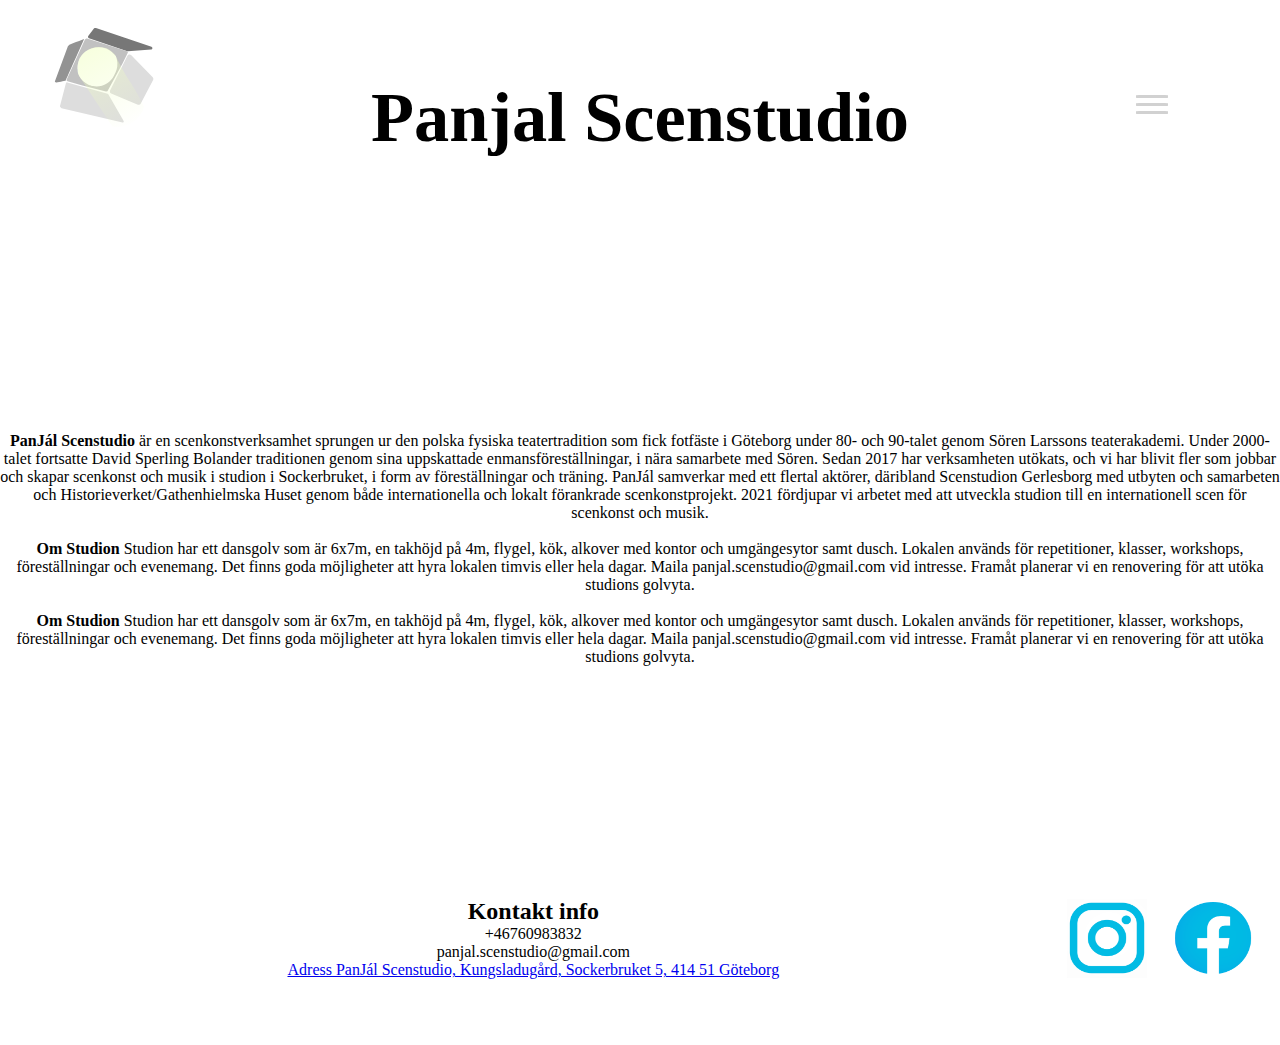
==== commit 3bbc331a: "RutinPush" ====
--- a/index.html
+++ b/index.html
@@ -4,360 +4,2156 @@
     <meta charset="UTF-8">
     <meta name="viewport" content="width=device-width, initial-scale=1.0">
     <meta http-equiv="X-UA-Compatible" content="ie=edge">
-    <link rel="stylesheet" type="text/css" href="css/style.css">
+    <link rel="stylesheet" type="text/css" href="../css/style.css">
     <title>Document</title>
 </head>
 
 <body>
     <section id="alltIndex">
-    <section id="bakgrundsBild">
-        <section class="panalLogga">
-            <?xml version="1.0" encoding="utf-8"?>
-    <!-- Generator: Adobe Illustrator 22.1.0, SVG Export Plug-In . SVG Version: 6.00 Build 0)  -->
-    <svg version="1.1" xmlns="http://www.w3.org/2000/svg" xmlns:xlink="http://www.w3.org/1999/xlink" x="0px" y="0px"
-         viewBox="0 0 500 500" style="enable-background:new 0 0 500 500;" xml:space="preserve">
-    <style type="text/css">
-        .st0{fill:none;}
-        .st1{fill:none;stroke:#00004F;stroke-width:0.5;stroke-miterlimit:10;}
-        .st2{display:none;}
-        .st3{display:inline;fill:#FF226C;stroke:#FFFFFF;}
-        .st4{display:inline;}
-        .st5{fill:url(#SVGID_1_);}
-        .st6{fill:none;stroke:#FFFFFF;stroke-width:6;}
-        .st7{fill:none;stroke:#FFFFFF;}
-        .st8{display:none;fill:url(#SVGID_2_);}
-        .st9{fill:url(#SVGID_3_);}
-        .st10{display:inline;fill:none;stroke:#FFFFFF;stroke-width:6;}
-        .st11{display:inline;fill:none;stroke:#FFFFFF;}
-        .st12{fill:url(#SVGID_4_);}
-        .st13{fill:url(#SVGID_5_);stroke:#00FFFF;stroke-width:8;}
-        .st14{fill:url(#SVGID_6_);stroke:#00FFFF;stroke-width:8;}
-        .st15{fill:url(#SVGID_7_);stroke:#00FFFF;stroke-width:8;}
-        .st16{fill:url(#SVGID_8_);}
-        .st17{fill:none;stroke:#00FFFF;stroke-width:6;}
-        .st18{fill:#FFFFFF;}
-        .st19{fill:url(#SVGID_9_);stroke:#00FFFF;stroke-width:8;}
-        .st20{fill:url(#SVGID_10_);stroke:#00FFFF;stroke-width:8;}
-        .st21{display:none;fill:#00004F;}
-        .st22{font-family:'Courier';}
-        .st23{font-size:24.4511px;}
-        .st24{display:inline;opacity:0.1;}
-        .st25{fill:#00009B;stroke:#00005B;}
-        .st26{display:none;fill:#FFFFFF;}
-        .st27{display:none;fill:none;stroke:url(#SVGID_11_);stroke-width:8;}
-        .st28{display:none;fill:none;stroke:#3782AB;stroke-width:8;}
-        .st29{fill:none;stroke:#023349;stroke-width:8;}
-        .st30{display:inline;fill:#FFFFFF;}
-        .st31{display:inline;fill:#0000FF;}
-        .st32{fill:#0000FF;}
-        .st33{fill:#45CFFF;}
-        .st34{fill:none;stroke:#0000D1;stroke-miterlimit:10;}
-        .st35{display:inline;fill:#000072;}
-        .st36{font-family:'ArialRoundedMTBold';}
-        .st37{fill:#D87100;}
-        .st38{display:inline;fill:#0000D1;stroke:#0000D1;stroke-miterlimit:10;}
-        .st39{display:inline;fill:#FFFFFF;stroke:#0000D1;stroke-miterlimit:10;}
-        .st40{font-family:'Krungthep';}
-        .st41{font-size:79.021px;}
-        .st42{letter-spacing:-13;}
-        .st43{display:inline;opacity:0.2;fill:url(#New_Pattern);stroke:#0000D1;stroke-miterlimit:10;}
-    </style>
-    <pattern  width="5.5" height="5.5" patternUnits="userSpaceOnUse" id="New_Pattern" viewBox="1.4 -6.9 5.5 5.5" style="overflow:visible;">
-        <g>
-            <rect x="1.4" y="-6.9" class="st0" width="5.5" height="5.5"/>
-            <circle class="st1" cx="5.5" cy="-1.4" r="1.1"/>
-            <circle class="st1" cx="2.8" cy="-1.4" r="1.1"/>
-            <circle class="st1" cx="6.9" cy="-4.1" r="1.1"/>
-            <circle class="st1" cx="4.1" cy="-4.1" r="1.1"/>
-            <circle class="st1" cx="1.4" cy="-4.1" r="1.1"/>
-            <circle class="st1" cx="5.5" cy="-6.9" r="1.1"/>
-            <circle class="st1" cx="2.8" cy="-6.9" r="1.1"/>
-        </g>
-    </pattern>
-    <g id="Layer_2" class="st2">
-        <rect y="54.1" class="st3" width="500" height="445.9"/>
-    </g>
-    <g id="Layer_1">
-        <g class="st2">
-            <g class="st4">
-                <path d="M224.2,206.2c18,0.1,36.4-2.6,53.5-8.4c11.6-4,26.7-14.4,21-28.9c-2.4-6-8-9.9-13.2-13.2c-6.7-4.3-13.8-7.9-21.3-10.7
-                    c-14.7-5.5-30.7-7.2-45.9-2.5c-1.8,0.6-1.1,3.5,0.8,2.9c13.3-4.2,27.2-3.2,40.3,1.1c6.5,2.1,12.8,5,18.8,8.4
-                    c5.8,3.2,12.7,6.9,16.4,12.6c4.6,7.3,1,15.8-5.1,20.8c-5.5,4.5-12.6,6.7-19.4,8.6c-14.9,4.2-30.4,6.3-45.9,6.2
-                    C222.3,203.2,222.3,206.2,224.2,206.2L224.2,206.2z"/>
-            </g>
-        </g>
-        <g>
-            <linearGradient id="SVGID_1_" gradientUnits="userSpaceOnUse" x1="218.98" y1="320.22" x2="218.98" y2="320.22">
-                <stop  offset="0" style="stop-color:#6EE4FF"/>
-                <stop  offset="1" style="stop-color:#001F56"/>
-            </linearGradient>
-            <path class="st5" d="M219,320.2"/>
-            <path class="st6" d="M219,320.2"/>
-            <path class="st7" d="M219,320.2"/>
-        </g>
-        <linearGradient id="SVGID_2_" gradientUnits="userSpaceOnUse" x1="146.073" y1="266.8824" x2="146.073" y2="266.8824">
-            <stop  offset="0" style="stop-color:#6EE4FF"/>
-            <stop  offset="1" style="stop-color:#001F56"/>
-        </linearGradient>
-        <path class="st8" d="M146.1,266.9"/>
-        <g>
-            <path d="M193.8,327.6"/>
-            <path class="st7" d="M193.8,327.6"/>
-            <path class="st6" d="M193.8,327.6"/>
-        </g>
-        <g>
-            <linearGradient id="SVGID_3_" gradientUnits="userSpaceOnUse" x1="205.2134" y1="341.5184" x2="205.2134" y2="341.5184">
-                <stop  offset="0" style="stop-color:#6EE4FF"/>
-                <stop  offset="1" style="stop-color:#001F56"/>
-            </linearGradient>
-            <path class="st9" d="M205.2,341.5"/>
-            <path class="st7" d="M205.2,341.5"/>
-            <path class="st6" d="M205.2,341.5"/>
-        </g>
-        <g class="st2">
-            <path class="st4" d="M210.6,240.7c-4.7,38.9-9.4,77.9-14.1,116.8h19.2c4.2-38.4,8.4-76.7,12.6-115.1"/>
-            <path class="st10" d="M210.6,240.7c-4.7,38.9-9.4,77.9-14.1,116.8h19.2c4.2-38.4,8.4-76.7,12.6-115.1"/>
-            <path class="st11" d="M210.6,240.7c-4.7,38.9-9.4,77.9-14.1,116.8h19.2c4.2-38.4,8.4-76.7,12.6-115.1"/>
-        </g>
-        <g>
-            <g>
-                <linearGradient id="SVGID_4_" gradientUnits="userSpaceOnUse" x1="268.1728" y1="206.7523" x2="354.5626" y2="206.7523">
-                    <stop  offset="0" style="stop-color:#6EE4FF"/>
-                    <stop  offset="1" style="stop-color:#001F56"/>
-                </linearGradient>
-                <path class="st12" d="M306.4,186.3c0,0-10.6,0.2-18.9,2.9c-0.5,0.2-1,0.4-1.5,0.5c-0.1,0-0.3,0.1-0.4,0.2
-                    c-0.4,0.1-0.7,0.3-1.1,0.4c-0.1,0-0.3,0.1-0.4,0.2c-0.1,0-0.2,0.1-0.3,0.1c-0.5,0.2-0.9,0.4-1.4,0.6c-0.1,0-0.2,0.1-0.3,0.1
-                    c-0.5,0.2-1,0.5-1.5,0.7c-0.2,0.1-0.3,0.2-0.5,0.2c-0.5,0.2-1,0.5-1.4,0.8c-0.5,0.3-1,0.6-1.5,0.9c-0.2,0.1-0.5,0.3-0.7,0.5
-                    c-0.6,0.4-1.1,0.7-1.7,1.1c-0.4,0.3-0.7,0.5-1.1,0.8c-0.6,0.5-1.3,1-1.9,1.5c-0.5,0.4-1,0.8-1.5,1.3c-0.4,0.4-0.8,0.7-1.2,1.1
-                    c-0.4,0.3-0.7,0.7-1,1c2.6,2.2,4.7,4.7,6.4,7.6c0.5-0.6,1-1.3,1.5-1.8c1.2-1.3,2.3-2.4,3.1-3.3c2-2,5.7-5.5,11.1-7
-                    c0.8-0.2,1.7-0.4,2.6-0.5c1.2-0.1,2.1-0.1,3.4-0.1c7.8,0,14.3,1.9,19.6,5.6c5.3,3.7,7.9,8.4,7.9,13.9c0,2.7-0.6,6.3-1.9,10.8
-                    c1,0.9,2,1.3,3,1.3c2.2,0,4.2-2.2,5.8-6.7c7.9-11.7,15.9-23.5,23.8-35.2C331.7,185.8,314.4,186.3,306.4,186.3z"/>
-                <path class="st7" d="M306.4,186.3c0,0-10.6,0.2-18.9,2.9c-0.5,0.2-1,0.4-1.5,0.5c-0.1,0-0.3,0.1-0.4,0.2
-                    c-0.4,0.1-0.7,0.3-1.1,0.4c-0.1,0-0.3,0.1-0.4,0.2c-0.1,0-0.2,0.1-0.3,0.1c-0.5,0.2-0.9,0.4-1.4,0.6c-0.1,0-0.2,0.1-0.3,0.1
-                    c-0.5,0.2-1,0.5-1.5,0.7c-0.2,0.1-0.3,0.2-0.5,0.2c-0.5,0.2-1,0.5-1.4,0.8c-0.5,0.3-1,0.6-1.5,0.9c-0.2,0.1-0.5,0.3-0.7,0.5
-                    c-0.6,0.4-1.1,0.7-1.7,1.1c-0.4,0.3-0.7,0.5-1.1,0.8c-0.6,0.5-1.3,1-1.9,1.5c-0.5,0.4-1,0.8-1.5,1.3c-0.4,0.4-0.8,0.7-1.2,1.1
-                    c-0.4,0.3-0.7,0.7-1,1c2.6,2.2,4.7,4.7,6.4,7.6c0.5-0.6,1-1.3,1.5-1.8c1.2-1.3,2.3-2.4,3.1-3.3c2-2,5.7-5.5,11.1-7
-                    c0.8-0.2,1.7-0.4,2.6-0.5c1.2-0.1,2.1-0.1,3.4-0.1c7.8,0,14.3,1.9,19.6,5.6c5.3,3.7,7.9,8.4,7.9,13.9c0,2.7-0.6,6.3-1.9,10.8
-                    c1,0.9,2,1.3,3,1.3c2.2,0,4.2-2.2,5.8-6.7c7.9-11.7,15.9-23.5,23.8-35.2C331.7,185.8,314.4,186.3,306.4,186.3z"/>
-                <path class="st6" d="M306.4,186.3c0,0-10.6,0.2-18.9,2.9c-0.5,0.2-1,0.4-1.5,0.5c-0.1,0-0.3,0.1-0.4,0.2
-                    c-0.4,0.1-0.7,0.3-1.1,0.4c-0.1,0-0.3,0.1-0.4,0.2c-0.1,0-0.2,0.1-0.3,0.1c-0.5,0.2-0.9,0.4-1.4,0.6c-0.1,0-0.2,0.1-0.3,0.1
-                    c-0.5,0.2-1,0.5-1.5,0.7c-0.2,0.1-0.3,0.2-0.5,0.2c-0.5,0.2-1,0.5-1.4,0.8c-0.5,0.3-1,0.6-1.5,0.9c-0.2,0.1-0.5,0.3-0.7,0.5
-                    c-0.6,0.4-1.1,0.7-1.7,1.1c-0.4,0.3-0.7,0.5-1.1,0.8c-0.6,0.5-1.3,1-1.9,1.5c-0.5,0.4-1,0.8-1.5,1.3c-0.4,0.4-0.8,0.7-1.2,1.1
-                    c-0.4,0.3-0.7,0.7-1,1c2.6,2.2,4.7,4.7,6.4,7.6c0.5-0.6,1-1.3,1.5-1.8c1.2-1.3,2.3-2.4,3.1-3.3c2-2,5.7-5.5,11.1-7
-                    c0.8-0.2,1.7-0.4,2.6-0.5c1.2-0.1,2.1-0.1,3.4-0.1c7.8,0,14.3,1.9,19.6,5.6c5.3,3.7,7.9,8.4,7.9,13.9c0,2.7-0.6,6.3-1.9,10.8
-                    c1,0.9,2,1.3,3,1.3c2.2,0,4.2-2.2,5.8-6.7c7.9-11.7,15.9-23.5,23.8-35.2C331.7,185.8,314.4,186.3,306.4,186.3z"/>
-            </g>
-            <linearGradient id="SVGID_5_" gradientUnits="userSpaceOnUse" x1="159.43" y1="274.025" x2="296.68" y2="274.025">
-                <stop  offset="0" style="stop-color:#6EE4FF"/>
-                <stop  offset="1" style="stop-color:#001F56"/>
-            </linearGradient>
-            <path class="st13" d="M289.7,198.2c-1.8-2.3-3.8-4.4-6.3-6.3c-0.1,0-0.2,0.1-0.3,0.1c-0.5,0.2-0.9,0.4-1.4,0.6
-                c-0.1,0-0.2,0.1-0.3,0.1c-0.5,0.2-1,0.5-1.5,0.7c-0.2,0.1-0.3,0.2-0.5,0.2c-0.5,0.2-1,0.5-1.4,0.8c-0.5,0.3-1,0.6-1.5,0.9
-                c-0.2,0.1-0.5,0.3-0.7,0.5c-0.6,0.4-1.1,0.7-1.7,1.1c-0.4,0.3-0.7,0.5-1.1,0.8c-0.6,0.5-1.3,1-1.9,1.5c-0.5,0.4-1,0.8-1.5,1.3
-                c-0.4,0.4-0.8,0.7-1.2,1.1c-0.4,0.3-0.7,0.7-1,1c2.6,2.2,4.7,4.7,6.4,7.6c3.4,5.8,5.1,13,5.1,21.6c0,4.4-0.4,8.4-1.1,12.1
-                c0.1,0.1,0.1,0.2,0.2,0.2c2.1,2.5,4.8,5.5,8.1,8.8c0.1,0.1,0.2,0.2,0.4,0.4c4.5-6.4,7.5-13.3,8.9-20.8c0,0,0-0.1,0-0.1
-                c0.7-3.5,1-7.2,1-11C296.7,212.2,294.4,204.3,289.7,198.2z M212.1,329.3c0.1-0.1,0.1-0.1,0.2-0.2c0.1-0.1,0.1-0.1,0.2-0.2
-                c0.8-0.8,1.4-1.7,2-2.5c0.1-0.2,0.2-0.3,0.3-0.5c0.5-0.8,0.9-1.5,1.3-2.2c0.6-1.2,1.2-2.8,1.8-4.6c-0.9-0.9-1.9-1.8-2.9-2.7
-                c-4.5-4.1-8.2-7.4-10.8-9.7l0.5,3.1c-0.6-0.4-1.2-0.7-1.7-1c-0.3,2.6-0.9,5.6-1.9,8.7c-0.8,2.7-2,5.6-3.5,8.5
-                c-3.7,7-8.4,11.6-11.7,14.4c-4.4,0.1-8.7,0.2-13.1,0.2c-4.4,4.7-8.9,9.4-13.3,14.1l39.6,1.3c6.2-4.5,12.3-9,18.5-13.6
-                c-7.4-0.5-14.8-0.9-22.1-1.4C202.8,337.3,208.4,333.3,212.1,329.3z M204.1,306.8c0.3-1.8,0.5-3.7,0.7-5.6L204.1,306.8z"/>
-            <linearGradient id="SVGID_6_" gradientUnits="userSpaceOnUse" x1="150.197" y1="250.245" x2="283.44" y2="250.245">
-                <stop  offset="0" style="stop-color:#6EE4FF"/>
-                <stop  offset="1" style="stop-color:#001F56"/>
-            </linearGradient>
-            <path class="st14" d="M283.4,191.9c-0.1,0-0.2,0.1-0.3,0.1c-0.5,0.2-0.9,0.4-1.4,0.6c-0.1,0-0.2,0.1-0.3,0.1
-                c-0.5,0.2-1,0.5-1.5,0.7c-0.2,0.1-0.3,0.2-0.5,0.2c-0.5,0.2-1,0.5-1.4,0.8c-0.5,0.3-1,0.6-1.5,0.9c-0.2,0.1-0.5,0.3-0.7,0.5
-                c-0.6,0.4-1.1,0.7-1.7,1.1c-0.4,0.3-0.7,0.5-1.1,0.8c-0.6,0.5-1.3,1-1.9,1.5c-0.5,0.4-1,0.8-1.5,1.3c-0.4,0.4-0.8,0.7-1.2,1.1
-                c-0.4,0.3-0.7,0.7-1,1c-7.6-6.5-19.1-9.8-34.3-9.9c-0.3,0-0.5,0-0.8,0l-8.1,79.9c4.2,0.8,8,1.2,11.2,1.2c13,0,23.1-2.8,30.3-8.4
-                c1.1,1.3,2.4,2.8,3.8,4.2c0.1,0.1,0.2,0.2,0.3,0.4c-12.8,9.2-28.4,14.4-46.8,15.6c-1.4,15.4-3.2,26.6-5.3,33.5
-                c-0.9-0.9-1.9-1.8-2.9-2.7c-4.5-4.1-8.2-7.4-10.8-9.7c0.9,1.9,2.7,2.8,3.9,2.4c0.7-0.2,1.1-0.9,1.3-1.3c-1.7-0.3-3.5-0.7-5.2-1
-                l0.5,3.1c-0.6-0.4-1.2-0.7-1.7-1c0.1-1,0.2-2.1,0.3-3.1c0.3-2.5,0.6-4.9,1-7.3c0.1-3.1,0.2-6.2,0.4-9.3l9.5-94.9
-                c-6.5,0.8-23.3,3.8-37.1,17.7c-4.4,4.4-14.1,14.1-15.7,29.7c-0.6,5.6,0.9,13.7,2.9,20.6c1,3.3,1.9,5.7,2.1,6.3
-                c3.3,8.1,7.6,13.4,10.4,16.9c9.5,11.7,21.7,20.4,26.2,23.5c-0.3,2.6-0.9,5.6-1.9,8.7c-18.3-17.9-27.4-19.4-38.1-34.4
-                c-2.8-3.9-6.8-9.6-9.3-17.9c-2-5.6-6.7-21.4-0.1-38.3c4.6-12,12.7-18.7,19.5-24.2c17.5-14.3,40.1-21.5,67.8-21.5
-                C260,181.3,274.1,184.9,283.4,191.9z"/>
-            <linearGradient id="SVGID_7_" gradientUnits="userSpaceOnUse" x1="212.28" y1="287.5565" x2="331.27" y2="287.5565">
-                <stop  offset="0" style="stop-color:#6EE4FF"/>
-                <stop  offset="1" style="stop-color:#001F56"/>
-            </linearGradient>
-            <path class="st15" d="M331.3,317.3c0,15.7-5.8,28.8-17.2,39.3c-3.5,3.2-7.3,5.9-11.4,8.1c-5,2.7-16.5,9.1-31.7,7.5
-                c-2.2-0.2-14.4-1.6-25.4-10.2c-6.7-5.2-7.3-8.7-16-17.6c-6.5-6.7-12.7-11.4-17-14.4c-0.1-0.2-0.2-0.5-0.4-0.9
-                c0.1-0.1,0.1-0.1,0.2-0.2c0.8-0.8,1.4-1.7,2-2.5c0.1-0.2,0.2-0.3,0.3-0.5c0.5-0.8,0.9-1.5,1.3-2.2c0.6-1.2,1.2-2.8,1.8-4.6
-                c0.4,0.4,0.8,0.7,1.1,1.1c17,15.8,27.6,27.2,43.7,36.5c3.5,2,10.8,6,20.3,6c9.3,0,16.9-2.9,22.8-8.7c5.9-5.8,8.9-13.3,8.9-22.5
-                c0-12.5-6.6-24.9-19.7-37.3l-13.6-12.7c-4.4-4.2-8.2-8-11.4-11.4c-0.1-0.1-0.2-0.2-0.3-0.4c-1.4-1.5-2.6-2.9-3.8-4.2l-0.4-0.4
-                c-2.6-3-4.6-5.7-6-8.1c-3.7-6-5.5-12.8-5.5-20.3c0-13.6,4.5-25,13.7-34c2.6,2.2,4.7,4.7,6.4,7.6c-2.4,3.2-4.5,7.3-4.8,12.6
-                c-0.4,8.4,4.3,15.2,5.9,17.4c0.8,1.1,1.8,2.4,2.9,3.8c0.1,0.1,0.1,0.2,0.2,0.2c2.1,2.5,4.8,5.5,8.1,8.8c0.1,0.1,0.2,0.2,0.4,0.4
-                c3.6,3.7,7.9,7.9,12.9,12.6l10.9,10.4C324.3,289.5,331.3,303,331.3,317.3z"/>
-            <g>
-                <linearGradient id="SVGID_8_" gradientUnits="userSpaceOnUse" x1="265.46" y1="230.17" x2="297.17" y2="230.17">
-                    <stop  offset="0" style="stop-color:#6EE4FF"/>
-                    <stop  offset="1" style="stop-color:#001F56"/>
-                </linearGradient>
-                <path class="st16" d="M292.3,197.7c-1.5-2.6-3.2-5-5.4-7.1c-0.5,0.2-1,0.4-1.5,0.5c-0.1,0-0.3,0.1-0.4,0.2
-                    c-0.4,0.1-0.7,0.3-1.1,0.4c-0.1,0-0.3,0.1-0.4,0.2c-0.1,0-0.2,0.1-0.3,0.1c-0.5,0.2-0.9,0.4-1.4,0.6c-0.1,0-0.2,0.1-0.3,0.1
-                    c-0.5,0.2-1,0.5-1.5,0.7c-0.2,0.1-0.3,0.2-0.5,0.2c-0.5,0.2-1,0.5-1.4,0.8c-0.5,0.3-1,0.6-1.5,0.9c-0.2,0.1-0.5,0.3-0.7,0.5
-                    c-0.6,0.4-1.1,0.7-1.7,1.1c-0.4,0.3-0.7,0.5-1.1,0.8c-0.6,0.5-1.3,1-1.9,1.5c-0.5,0.4-1,0.8-1.5,1.3c1.6,1.6,3,3.4,4.2,5.4
-                    c0.5,0.8,1,1.7,1.4,2.6c2.9,5.7,4.3,12.7,4.3,21c0,5.5-0.5,10.4-1.6,14.9c-2.1,9.1-6.4,16-12.8,20.7l0.4,0.4
-                    c1.1,1.3,2.4,2.8,3.8,4.2c2.4-1.7,4.8-3.6,7-5.7c3.8-3.4,7-7,9.7-10.9c4.5-6.3,7.6-13.1,9.3-20.4c0,0,0-0.1,0-0.1
-                    c1-4.4,1.5-9,1.5-13.8C297.2,210.6,295.5,203.5,292.3,197.7z"/>
-                <path class="st17" d="M292.3,197.7c-1.5-2.6-3.2-5-5.4-7.1c-0.5,0.2-1,0.4-1.5,0.5c-0.1,0-0.3,0.1-0.4,0.2
-                    c-0.4,0.1-0.7,0.3-1.1,0.4c-0.1,0-0.3,0.1-0.4,0.2c-0.1,0-0.2,0.1-0.3,0.1c-0.5,0.2-0.9,0.4-1.4,0.6c-0.1,0-0.2,0.1-0.3,0.1
-                    c-0.5,0.2-1,0.5-1.5,0.7c-0.2,0.1-0.3,0.2-0.5,0.2c-0.5,0.2-1,0.5-1.4,0.8c-0.5,0.3-1,0.6-1.5,0.9c-0.2,0.1-0.5,0.3-0.7,0.5
-                    c-0.6,0.4-1.1,0.7-1.7,1.1c-0.4,0.3-0.7,0.5-1.1,0.8c-0.6,0.5-1.3,1-1.9,1.5c-0.5,0.4-1,0.8-1.5,1.3c1.6,1.6,3,3.4,4.2,5.4
-                    c0.5,0.8,1,1.7,1.4,2.6c2.9,5.7,4.3,12.7,4.3,21c0,5.5-0.5,10.4-1.6,14.9c-2.1,9.1-6.4,16-12.8,20.7l0.4,0.4
-                    c1.1,1.3,2.4,2.8,3.8,4.2c2.4-1.7,4.8-3.6,7-5.7c3.8-3.4,7-7,9.7-10.9c4.5-6.3,7.6-13.1,9.3-20.4c0,0,0-0.1,0-0.1
-                    c1-4.4,1.5-9,1.5-13.8C297.2,210.6,295.5,203.5,292.3,197.7z"/>
-                <path class="st18" d="M286.6,191.8c1.9,1.9,3.5,4.1,4.8,6.4c3.2,5.6,4.8,12.6,4.8,20.6c0,4.7-0.5,9.3-1.5,13.6l0,0l0,0.1
-                    c-1.7,7.1-4.7,13.9-9.1,20c-2.7,3.7-5.9,7.3-9.6,10.7c-2,1.8-4.1,3.5-6.2,5.1c-1-1.1-2-2.2-2.8-3.2c6.1-4.8,10.2-11.8,12.3-20.6
-                    c1-4.5,1.6-9.5,1.6-15.1c0-8.4-1.5-15.6-4.4-21.4c-0.4-0.9-0.9-1.7-1.5-2.6c-1.1-1.7-2.3-3.3-3.6-4.8c0.2-0.2,0.4-0.4,0.7-0.6
-                    c0.6-0.5,1.2-1,1.9-1.4c0.4-0.3,0.7-0.5,1.1-0.8c0.5-0.3,1-0.7,1.6-1.1c0.2-0.1,0.4-0.3,0.7-0.4c0.5-0.3,1-0.6,1.4-0.8
-                    c0.5-0.3,0.9-0.5,1.4-0.8c0.1,0,0.2-0.1,0.3-0.1c0.1,0,0.1-0.1,0.2-0.1c0.4-0.2,0.9-0.5,1.4-0.7l0.1-0.1l0.1-0.1
-                    c0.5-0.2,0.9-0.4,1.4-0.6l0.1-0.1l0.1-0.1l0.1-0.1c0.1,0,0.1,0,0.2-0.1l0.1,0l0.1,0c0.3-0.1,0.7-0.3,1.1-0.4
-                    c0.1,0,0.2-0.1,0.4-0.1C286,192,286.3,191.9,286.6,191.8 M286.9,190.6c-0.5,0.2-1,0.4-1.5,0.5c-0.1,0-0.3,0.1-0.4,0.2
-                    c-0.4,0.1-0.7,0.3-1.1,0.4c-0.1,0-0.3,0.1-0.4,0.2c-0.1,0-0.2,0.1-0.3,0.1c-0.5,0.2-0.9,0.4-1.4,0.6c-0.1,0-0.2,0.1-0.3,0.1
-                    c-0.5,0.2-1,0.5-1.5,0.7c-0.2,0.1-0.3,0.2-0.5,0.2c-0.5,0.2-1,0.5-1.4,0.8c-0.5,0.3-1,0.6-1.5,0.9c-0.2,0.1-0.5,0.3-0.7,0.5
-                    c-0.6,0.4-1.1,0.7-1.7,1.1c-0.4,0.3-0.7,0.5-1.1,0.8c-0.6,0.5-1.3,1-1.9,1.5c-0.5,0.4-1,0.8-1.5,1.3c1.6,1.6,3,3.4,4.2,5.4
-                    c0.5,0.8,1,1.7,1.4,2.6c2.9,5.7,4.3,12.7,4.3,21c0,5.5-0.5,10.4-1.6,14.9c-2.1,9.1-6.4,16-12.8,20.7l0.4,0.4
-                    c1.1,1.3,2.4,2.8,3.8,4.2c2.4-1.7,4.8-3.6,7-5.7c3.8-3.4,7-7,9.7-10.9c4.5-6.3,7.6-13.1,9.3-20.4c0,0,0-0.1,0-0.1
-                    c1-4.4,1.5-9,1.5-13.8c0-8.3-1.6-15.3-4.9-21.1C290.8,195.1,289,192.8,286.9,190.6L286.9,190.6z"/>
-            </g>
-        </g>
-        <g>
-            <linearGradient id="SVGID_9_" gradientUnits="userSpaceOnUse" x1="147.2066" y1="269.5621" x2="296.68" y2="269.5621">
-                <stop  offset="0" style="stop-color:#6EE4FF"/>
-                <stop  offset="1" style="stop-color:#001F56"/>
-            </linearGradient>
-            <path class="st19" d="M153.7,265.8 M214.1,194.7l-9.5,94.9l-1.2,12.2c0,1.9,0,4.5-0.4,7.6c-0.3,2.6-0.9,5.6-1.9,8.7
-                c-0.8,2.7-2,5.6-3.5,8.5c-3.7,7-8.4,11.6-11.7,14.4c-4.4,0.1-8.7,0.2-13.1,0.2c-8.5,5.4-17,10.8-25.5,16.2
-                c17.3-0.3,34.5-0.5,51.8-0.8c6.2-4.5,12.3-9,18.5-13.6c-7.4-0.5-14.8-0.9-22.1-1.4c7.4-3.9,13-7.8,16.7-11.8
-                c0.1-0.1,0.1-0.1,0.2-0.2c0.1-0.1,0.1-0.1,0.2-0.2c1.6-1.7,2.8-3.5,3.6-5.2c0.6-1.2,1.2-2.8,1.8-4.6c2.1-6.9,3.9-18.1,5.3-33.5
-                c18.3-1.2,33.9-6.4,46.8-15.6c-0.1-0.1-0.2-0.2-0.3-0.4c-1.4-1.5-2.6-2.9-3.8-4.2c-7.2,5.6-17.3,8.4-30.3,8.4
-                c-3.2,0-6.9-0.4-11.2-1.2l8.1-79.9c15.6,0,27.3,3.3,35.1,9.9c2.6,2.2,4.7,4.7,6.4,7.6c3.4,5.8,5.1,13,5.1,21.6
-                c0,4.4-0.4,8.4-1.1,12.1c0.1,0.1,0.1,0.2,0.2,0.2c2.1,2.5,4.8,5.5,8.1,8.8c0.1,0.1,0.2,0.2,0.4,0.4c6.7-9.4,10-20.1,10-31.9
-                c0-9.5-2.3-17.3-7-23.5c-1.8-2.3-3.8-4.4-6.3-6.3c-15.7-11.9-42.6-10.6-42.6-10.6c-41,2.2-82.7,26.2-81.3,29.5
-                C160.3,212.8,171.7,210.3,214.1,194.7z"/>
-            <linearGradient id="SVGID_10_" gradientUnits="userSpaceOnUse" x1="212.28" y1="288.02" x2="331.27" y2="288.02">
-                <stop  offset="0" style="stop-color:#6EE4FF"/>
-                <stop  offset="1" style="stop-color:#001F56"/>
-            </linearGradient>
-            <path class="st20" d="M331.3,317.8c0,15.7-5.8,28.8-17.2,39.3c-3.5,3.2-7.3,5.9-11.4,8.1c-5,2.7-16.5,9.1-31.7,7.5
-                c-2.2-0.2-14.4-1.6-25.4-10.2c-6.7-5.2-7.3-8.7-16-17.6c-6.5-6.7-12.7-11.4-17-14.4c-0.1-0.2-0.2-0.5-0.4-0.9
-                c1.6-1.8,2.9-3.6,3.8-5.4c0.6-1.2,1.2-2.8,1.8-4.6c0.4,0.4,0.8,0.7,1.1,1.1c17,15.8,27.6,27.2,43.7,36.5c3.5,2,10.8,6,20.3,6
-                c9.3,0,16.9-2.9,22.8-8.7c5.9-5.8,8.9-13.3,8.9-22.5c0-12.5-6.6-24.9-19.7-37.3l-13.6-12.7c-4.4-4.2-8.2-8-11.4-11.4
-                c-0.1-0.1-0.2-0.2-0.3-0.4c-1.4-1.5-2.6-2.9-3.8-4.2l-0.4-0.4c-2.6-3-4.6-5.7-6-8.1c-3.7-6-5.5-12.8-5.5-20.3
-                c0-13.6,4.5-25,13.7-34c2.6,2.2,4.7,4.7,6.4,7.6c-2.4,3.2-4.5,7.3-4.8,12.6c-0.4,8.4,4.3,15.2,5.9,17.4c0.8,1.1,1.8,2.4,2.9,3.8
-                c0.1,0.1,0.1,0.2,0.2,0.2c2.1,2.5,4.8,5.5,8.1,8.8c0.1,0.1,0.2,0.2,0.4,0.4c3.6,3.7,7.9,7.9,12.9,12.6l10.9,10.4
-                C324.3,289.9,331.3,303.5,331.3,317.8z"/>
-        </g>
-        <text transform="matrix(1.0087 0 0 1 135.3184 398.7324)" class="st21 st22 st23">Panál scenstudio</text>
-    </g>
-    <g id="Layer_3" class="st2">
-        <g class="st24">
-            <path class="st25" d="M128.6,191.2c74.4-0.4,148.8-0.7,223.1-1.1"/>
-            <path class="st25" d="M143.1,211.1c71.3-0.6,142.5-1.2,213.8-1.9"/>
-            <path class="st25" d="M131.4,230.5c73.3-0.7,146.5-1.3,219.8-2"/>
-            <path class="st25" d="M142.6,249.5c73.1-0.7,146.2-1.5,219.3-2.2"/>
-            <path class="st25" d="M147.7,268.7c71.8-0.5,143.5-1,215.3-1.5"/>
-            <path class="st25" d="M130.8,287.8c75-0.8,149.9-1.7,224.9-2.5"/>
-            <path class="st25" d="M141.8,307.1c71.5-0.6,143-1.2,214.5-1.9"/>
-            <path class="st25" d="M135.3,326.4c77.4-0.2,154.8-0.4,232.2-0.6"/>
-            <path class="st25" d="M141.3,345.5c1.6,0,3.1,0,4.7,0c67.9-0.6,135.8-1.2,203.7-1.8"/>
-            <path class="st25" d="M125.8,364.4c77.2-0.6,154.4-1.2,231.6-1.9"/>
-        </g>
-    </g>
-    <g id="Layer_4">
-        <rect x="94.8" y="378.7" class="st26" width="321.4" height="42.2"/>
-        <path class="st26" d="M423.4,253.5L416.2,406l-182.5,28.5l-107.9-39.7l-52.6-82l58.2-192.9l64.3-4.2c-7.3,17.6-14.6,35.2-22,52.8
-            c-14.1,17-28.2,34-42.4,51c-6.2,12.1-18.2,40.2-12.7,75c2,12.8,6,23.4,9.9,31.7c4.6,3.2,12,9.3,17.4,19.4c2.8,5.1,4.3,9.9,5.2,13.7
-            c3.3,1.3,6.9,3,10.6,5.3c10.7,6.6,17.4,15,21.2,21c12.2,5.6,30.2,12.2,52.7,14.7c15.2,1.7,28.5,1,39-0.3c7.7-0.8,19.8-3.1,32.9-10
-            c9.7-5.1,16.8-11.2,21.6-15.9c2.9-3.8,5.8-7.5,8.7-11.3c10.7-2,15.6-6.4,18.2-9.9c4.7-6.5,2.8-12.4,8.3-25.8
-            c1.9-4.6,3.4-7,6.1-11.7c4.4-7.9,10.5-19.6,17.3-35.7c-3.7-37.2-7.4-74.3-11.1-111.5c-2.7,14.5-12.1,24.4-21.8,24.8
-            c-2,0.1-6-0.1-11-3.4c-18.9-26.6-37.7-53.3-56.6-79.9l-91.7,6l29.9-73.2l160.6,75.1L423.4,253.5z"/>
-        <linearGradient id="SVGID_11_" gradientUnits="userSpaceOnUse" x1="128.9579" y1="305.9531" x2="371.0421" y2="241.0868">
-            <stop  offset="0" style="stop-color:#001F56"/>
-            <stop  offset="0.4521" style="stop-color:#3076A0"/>
-            <stop  offset="1" style="stop-color:#6EE4FF"/>
-        </linearGradient>
-        <circle class="st27" cx="250" cy="273.5" r="121.3"/>
-        <circle class="st28" cx="250" cy="273.5" r="121.3"/>
-        <circle class="st29" cx="250" cy="273.5" r="121.3"/>
-    </g>
-    <g id="Layer_5" class="st2">
-        <rect x="72.4" y="174.8" class="st30" width="367.4" height="239.5"/>
-        <path class="st31" d="M349.6,337.8c-21.3,7.6-47.9,13.1-66.7,0.2c-32.4-22.3-25.1-88-31.4-88c-6.4,0,0.8,68.7-32.3,90.3
-            c-18.7,12.2-44.9,6-66.1-2.4V219.5h196.4V337.8z"/>
-        <g class="st4">
-            <path class="st32" d="M189.5,380.7c-0.8-4.2-0.5-7.7-0.1-9.8c0.6-3.3,1.2-6.5,4.1-9.2c2.6-2.4,6.1-3.9,10-3.9h0
-                c7.9-0.1,14.3,5.7,14.4,12.9c0,3.4,0.1,6.8,0.1,10.2C208.5,380.9,199,380.8,189.5,380.7z"/>
-            <path class="st32" d="M222.4,380.8c-0.8-4.2-0.5-7.7-0.1-9.8c0.6-3.3,1.2-6.5,4.1-9.2c2.5-2.4,6.1-3.9,10-3.9h0
-                c7.8-0.1,14.2,5.7,14.3,12.9c0,3.4,0.1,6.8,0.1,10.2C241.3,380.9,231.8,380.8,222.4,380.8z"/>
-            <path class="st33" d="M255.3,380.8c-0.8-4.2-0.5-7.7-0.1-9.8c0.6-3.3,1.2-6.5,4-9.2c2.5-2.4,6-3.9,9.9-3.9h0
-                c7.8-0.1,14.1,5.7,14.2,12.9c0,3.4,0.1,6.8,0.1,10.2C274.1,380.9,264.7,380.8,255.3,380.8z"/>
-            <path class="st32" d="M288.2,380.8c-0.8-4.2-0.5-7.7-0.1-9.8c0.6-3.3,1.2-6.5,4-9.2c2.5-2.4,6-3.9,9.9-3.9h0
-                c7.7-0.1,14.1,5.7,14.1,12.9c0,3.4,0.1,6.8,0.1,10.2C306.9,380.9,297.5,380.9,288.2,380.8z"/>
-        </g>
-        <path class="st31" d="M219.3,395.3"/>
-        <g class="st4">
-            <line class="st34" x1="349.6" y1="337.8" x2="349.6" y2="219.8"/>
-            <line class="st34" x1="340.3" y1="340.2" x2="340.3" y2="219.8"/>
-            <line class="st34" x1="330.9" y1="340.4" x2="330.9" y2="219.7"/>
-            <line class="st34" x1="321.6" y1="340.7" x2="321.6" y2="219.7"/>
-            <line class="st34" x1="312.2" y1="340.9" x2="312.2" y2="219.7"/>
-            <line class="st34" x1="302.8" y1="341.2" x2="302.8" y2="219.6"/>
-            <line class="st34" x1="293.5" y1="341.5" x2="293.5" y2="219.6"/>
-            <polyline class="st34" points="284.1,219.5 284.1,219.8 284.1,338.6 		"/>
-            <polyline class="st34" points="274.8,219.5 274.8,219.8 274.8,330.6 		"/>
-            <polyline class="st34" points="265.4,219.5 265.4,219.8 265.4,315.2 		"/>
-            <path class="st34" d="M256.1,275.2c0-18.5,0-36.9,0-55.4v-0.4v0"/>
-            <path class="st34" d="M246.7,277.4c0-19.2,0-38.4,0-57.6v-0.4v-0.1"/>
-            <polyline class="st34" points="237.4,317 237.4,219.8 237.4,219.5 237.4,219.4 		"/>
-            <polyline class="st34" points="228,332.5 228,219.8 228,219.5 228,219.3 		"/>
-            <polyline class="st34" points="218.7,219.3 218.7,219.8 218.7,340.5 		"/>
-            <line class="st34" x1="209.3" y1="343.7" x2="209.3" y2="219.2"/>
-            <line class="st34" x1="200" y1="344" x2="200" y2="219.2"/>
-            <line class="st34" x1="190.6" y1="344.2" x2="190.6" y2="219.2"/>
-            <line class="st34" x1="181.2" y1="344.5" x2="181.2" y2="219.1"/>
-            <polyline class="st34" points="171.9,219.1 171.9,219.8 171.9,342.7 		"/>
-            <polyline class="st34" points="162.5,219 162.5,219.8 162.5,340.5 		"/>
-            <polyline class="st34" points="153.2,219 153.2,219.8 153.2,337.8 		"/>
-        </g>
-        <text transform="matrix(1.0087 0 0 1 151.68 403.6767)" class="st35 st36 st23">Panál Scenstudio</text>
-        <circle class="st18" cx="306.8" cy="280.5" r="20.7"/>
-        <circle class="st18" cx="193.8" cy="279.9" r="19.8"/>
-        <circle cx="195" cy="280.4" r="11"/>
-        <circle cx="306.8" cy="280.4" r="11"/>
-        <polyline class="st37" points="349.6,269.2 412.2,188.9 375,203.1 374,155.3 327.4,171.8 302.8,145.4 289.7,181.8 243.7,157.3 
-            239.5,188.9 200,164.1 194.7,191.9 155.8,174.8 140.8,197.2 95.8,207.3 123.2,229.2 102,245.8 157.3,259.9 	"/>
-    </g>
-    <g id="Layer_6" class="st2">
-        
-            <rect x="103.9" y="104.3" transform="matrix(0.9337 0.3581 -0.3581 0.9337 112.4366 -75.4392)" class="st30" width="312" height="323.3"/>
-        <path class="st38" d="M235,213.5l-29.7,44.4c-10.5,4.8-22,10.2-32.5,15c-16.9-1.9-33.9-3.9-50.8-5.8c-9.2-1.1-13.1-12.2-6.6-18.8
-            c8.1-8.2,16.3-16.4,24.4-24.7c0.5-0.5,0.9-1.1,1.3-1.6l32.7-49c0.4-0.6,0.8-1.3,1-1.9c4.4-10.7,8.8-21.3,13.1-32
-            c3.5-8.6,15.4-9.3,19.9-1.2l27.9,49.9C235.7,195.9,235.3,205.1,235,213.5z"/>
-        <path class="st38" d="M209.7,288.7l44.6,29.4c4.9,10.4,10.3,21.9,15.2,32.4c-1.9,16.9-3.7,33.9-5.6,50.8c-1,9.2-12.2,13.2-18.8,6.7
-            c-8.3-8.1-16.5-16.2-24.8-24.3c-0.5-0.5-1.1-0.9-1.7-1.3L169.5,350c-0.6-0.4-1.3-0.7-2-1c-10.7-4.3-21.4-8.6-32.1-13
-            c-8.6-3.5-9.4-15.3-1.3-19.9l49.7-28.2C192.2,288.2,201.4,288.5,209.7,288.7z"/>
-        <path class="st38" d="M287.3,314.3l29.8-44.3c10.5-4.8,22-10.1,32.5-14.9c16.9,2,33.8,4,50.8,6c9.2,1.1,13.1,12.3,6.5,18.8
-            c-8.2,8.2-16.4,16.4-24.5,24.6c-0.5,0.5-1,1.1-1.4,1.6l-32.9,48.9c-0.4,0.6-0.8,1.3-1,1.9c-4.4,10.7-8.8,21.3-13.3,32
-            c-3.6,8.6-15.4,9.2-19.9,1.1l-27.7-50C286.6,330.9,286.9,323.6,287.3,314.3z"/>
-        <path class="st38" d="M308.7,235.8l-43.8-30.6c-4.6-10.6-9.7-22.2-14.3-32.8c2.3-16.9,4.6-33.8,6.9-50.7c1.3-9.2,12.5-12.9,19-6.2
-            c8,8.3,16.1,16.6,24.1,25c0.5,0.5,1,1,1.6,1.4l48.3,33.8c0.6,0.4,1.2,0.8,1.9,1.1c10.6,4.6,21.1,9.2,31.7,13.8
-            c8.5,3.7,9,15.6,0.8,19.9l-50.4,26.8C325.2,236.8,318,236.4,308.7,235.8z"/>
-        <circle class="st38" cx="261.5" cy="263.3" r="49.2"/>
-        <text transform="matrix(1 0 0 1 220.4209 292.0308)" class="st39 st40 st41 st42">PS</text>
-        <text transform="matrix(1 0 0 1 221.4209 292.0308)" class="st43 st40 st41 st42">PS</text>
-    </g>
-    </svg>
-    
-            </section>
+		<section id="bakgrundsBild">
+			<section class="panalLogga">
+				<?xml version="1.0" encoding="utf-8"?>
+				<!-- Generator: Adobe Illustrator 22.1.0, SVG Export Plug-In . SVG Version: 6.00 Build 0)  -->
+				<svg version="1.1" xmlns="http://www.w3.org/2000/svg" xmlns:xlink="http://www.w3.org/1999/xlink" x="0px" y="0px"
+					 viewBox="0 0 500 500" style="enable-background:new 0 0 500 500;" xml:space="preserve">
+				<style type="text/css">
+					.st0{fill:none;}
+					.st1{fill:none;stroke:#00004F;stroke-width:0.5;stroke-miterlimit:10;}
+					.st2{display:none;}
+					.st3{display:inline;fill:#FF226C;stroke:#FFFFFF;}
+					.st4{display:inline;}
+					.st5{fill:url(#SVGID_1_);}
+					.st6{fill:none;stroke:#FFFFFF;stroke-width:6;}
+					.st7{fill:none;stroke:#FFFFFF;}
+					.st8{fill:url(#SVGID_2_);}
+					.st9{fill:url(#SVGID_3_);}
+					.st10{display:inline;fill:none;stroke:#FFFFFF;stroke-width:6;}
+					.st11{display:inline;fill:none;stroke:#FFFFFF;}
+					.st12{fill:url(#SVGID_4_);}
+					.st13{fill:url(#SVGID_5_);stroke:#00FFFF;stroke-width:8;}
+					.st14{fill:url(#SVGID_6_);stroke:#00FFFF;stroke-width:8;}
+					.st15{fill:url(#SVGID_7_);stroke:#00FFFF;stroke-width:8;}
+					.st16{fill:url(#SVGID_8_);}
+					.st17{fill:none;stroke:#00FFFF;stroke-width:6;}
+					.st18{fill:#FFFFFF;}
+					.st19{fill:url(#SVGID_9_);stroke:#00FFFF;stroke-width:8;}
+					.st20{fill:url(#SVGID_10_);stroke:#00FFFF;stroke-width:8;}
+					.st21{fill:#00004F;}
+					.st22{font-family:'Courier';}
+					.st23{font-size:24.4511px;}
+					.st24{display:inline;opacity:0.1;}
+					.st25{fill:#00009B;stroke:#00005B;}
+					.st26{fill:none;stroke:url(#SVGID_11_);stroke-width:8;}
+					.st27{fill:none;stroke:#3782AB;stroke-width:8;}
+					.st28{display:inline;fill:none;stroke:#023349;stroke-width:8;}
+					.st29{display:inline;fill:#FFFFFF;}
+					.st30{display:inline;fill:#0000FF;}
+					.st31{fill:#0000FF;}
+					.st32{fill:#45CFFF;}
+					.st33{fill:none;stroke:#0000D1;stroke-miterlimit:10;}
+					.st34{display:inline;fill:#000072;}
+					.st35{font-family:'ArialRoundedMTBold';}
+					.st36{fill:#D87100;}
+					.st37{display:inline;fill:#0000D1;stroke:#0000D1;stroke-miterlimit:10;}
+					.st38{display:inline;fill:#FFFFFF;stroke:#0000D1;stroke-miterlimit:10;}
+					.st39{font-family:'Krungthep';}
+					.st40{font-size:79.021px;}
+					.st41{letter-spacing:-13;}
+					.st42{display:inline;opacity:0.2;fill:url(#New_Pattern);stroke:#0000D1;stroke-miterlimit:10;}
+					.st43{display:inline;opacity:0.1;fill:url(#New_Pattern);stroke:#000000;stroke-miterlimit:10;}
+					.st44{fill:#FFFFFF;stroke:#0000D1;stroke-miterlimit:10;}
+					.st45{opacity:0.2;fill:url(#New_Pattern);stroke:#0000D1;stroke-miterlimit:10;}
+					.st46{display:inline;fill:none;stroke:#000000;stroke-miterlimit:10;}
+					.st47{display:inline;fill:#529E78;}
+					.st48{display:inline;fill:#1A824E;}
+					.st49{display:inline;fill:#177747;}
+					.st50{display:inline;fill:#349B67;}
+					.st51{display:inline;fill:#22B573;}
+					.st52{opacity:0.2;fill:url(#New_Pattern);}
+					.st53{display:inline;fill:url(#SVGID_12_);}
+					.st54{display:inline;fill:url(#SVGID_13_);}
+					.st55{fill:#DDDDDD;}
+					.st56{fill:#777777;}
+					.st57{fill:#939393;}
+					.st58{fill:#2F69BC;}
+					.st59{fill:url(#SVGID_14_);}
+					.st60{fill:#C1C1C1;}
+					.st61{fill:url(#SVGID_15_);}
+					.st62{display:inline;fill:url(#SVGID_16_);}
+					.st63{display:inline;fill:url(#SVGID_17_);}
+					.st64{display:inline;fill:none;}
+				</style>
+				<pattern  width="5.5" height="5.5" patternUnits="userSpaceOnUse" id="New_Pattern" viewBox="1.4 -6.9 5.5 5.5" style="overflow:visible;">
+					<g>
+						<rect x="1.4" y="-6.9" class="st0" width="5.5" height="5.5"/>
+						<circle class="st1" cx="5.5" cy="-1.4" r="1.1"/>
+						<circle class="st1" cx="2.8" cy="-1.4" r="1.1"/>
+						<circle class="st1" cx="6.9" cy="-4.1" r="1.1"/>
+						<circle class="st1" cx="4.1" cy="-4.1" r="1.1"/>
+						<circle class="st1" cx="1.4" cy="-4.1" r="1.1"/>
+						<circle class="st1" cx="5.5" cy="-6.9" r="1.1"/>
+						<circle class="st1" cx="2.8" cy="-6.9" r="1.1"/>
+					</g>
+				</pattern>
+				<g id="Layer_2" class="st2">
+					<rect class="st3" width="500" height="500"/>
+				</g>
+				<g id="Layer_1" class="st2">
+					<g>
+						<g class="st4">
+							<path d="M224.2,206.2c18,0.1,36.4-2.6,53.5-8.4c11.6-4,26.7-14.4,21-28.9c-2.4-6-8-9.9-13.2-13.2c-6.7-4.3-13.8-7.9-21.3-10.7
+								c-14.7-5.5-30.7-7.2-45.9-2.5c-1.8,0.6-1.1,3.5,0.8,2.9c13.3-4.2,27.2-3.2,40.3,1.1c6.5,2.1,12.8,5,18.8,8.4
+								c5.8,3.2,12.7,6.9,16.4,12.6c4.6,7.3,1,15.8-5.1,20.8c-5.5,4.5-12.6,6.7-19.4,8.6c-14.9,4.2-30.4,6.3-45.9,6.2
+								C222.3,203.2,222.3,206.2,224.2,206.2L224.2,206.2z"/>
+						</g>
+					</g>
+					<g class="st4">
+						<linearGradient id="SVGID_1_" gradientUnits="userSpaceOnUse" x1="218.98" y1="320.22" x2="218.98" y2="320.22">
+							<stop  offset="0" style="stop-color:#6EE4FF"/>
+							<stop  offset="1" style="stop-color:#001F56"/>
+						</linearGradient>
+						<path class="st5" d="M219,320.2"/>
+						<path class="st6" d="M219,320.2"/>
+						<path class="st7" d="M219,320.2"/>
+					</g>
+					<linearGradient id="SVGID_2_" gradientUnits="userSpaceOnUse" x1="146.073" y1="266.8824" x2="146.073" y2="266.8824">
+						<stop  offset="0" style="stop-color:#6EE4FF"/>
+						<stop  offset="1" style="stop-color:#001F56"/>
+					</linearGradient>
+					<path class="st8" d="M146.1,266.9"/>
+					<g class="st4">
+						<path d="M193.8,327.6"/>
+						<path class="st7" d="M193.8,327.6"/>
+						<path class="st6" d="M193.8,327.6"/>
+					</g>
+					<g class="st4">
+						<linearGradient id="SVGID_3_" gradientUnits="userSpaceOnUse" x1="205.2134" y1="341.5184" x2="205.2134" y2="341.5184">
+							<stop  offset="0" style="stop-color:#6EE4FF"/>
+							<stop  offset="1" style="stop-color:#001F56"/>
+						</linearGradient>
+						<path class="st9" d="M205.2,341.5"/>
+						<path class="st7" d="M205.2,341.5"/>
+						<path class="st6" d="M205.2,341.5"/>
+					</g>
+					<g>
+						<path class="st4" d="M210.6,240.7c-4.7,38.9-9.4,77.9-14.1,116.8h19.2c4.2-38.4,8.4-76.7,12.6-115.1"/>
+						<path class="st10" d="M210.6,240.7c-4.7,38.9-9.4,77.9-14.1,116.8h19.2c4.2-38.4,8.4-76.7,12.6-115.1"/>
+						<path class="st11" d="M210.6,240.7c-4.7,38.9-9.4,77.9-14.1,116.8h19.2c4.2-38.4,8.4-76.7,12.6-115.1"/>
+					</g>
+					<g class="st4">
+						<g>
+							<linearGradient id="SVGID_4_" gradientUnits="userSpaceOnUse" x1="268.1728" y1="206.7523" x2="354.5626" y2="206.7523">
+								<stop  offset="0" style="stop-color:#6EE4FF"/>
+								<stop  offset="1" style="stop-color:#001F56"/>
+							</linearGradient>
+							<path class="st12" d="M306.4,186.3c0,0-10.6,0.2-18.9,2.9c-0.5,0.2-1,0.4-1.5,0.5c-0.1,0-0.3,0.1-0.4,0.2
+								c-0.4,0.1-0.7,0.3-1.1,0.4c-0.1,0-0.3,0.1-0.4,0.2c-0.1,0-0.2,0.1-0.3,0.1c-0.5,0.2-0.9,0.4-1.4,0.6c-0.1,0-0.2,0.1-0.3,0.1
+								c-0.5,0.2-1,0.5-1.5,0.7c-0.2,0.1-0.3,0.2-0.5,0.2c-0.5,0.2-1,0.5-1.4,0.8c-0.5,0.3-1,0.6-1.5,0.9c-0.2,0.1-0.5,0.3-0.7,0.5
+								c-0.6,0.4-1.1,0.7-1.7,1.1c-0.4,0.3-0.7,0.5-1.1,0.8c-0.6,0.5-1.3,1-1.9,1.5c-0.5,0.4-1,0.8-1.5,1.3c-0.4,0.4-0.8,0.7-1.2,1.1
+								c-0.4,0.3-0.7,0.7-1,1c2.6,2.2,4.7,4.7,6.4,7.6c0.5-0.6,1-1.3,1.5-1.8c1.2-1.3,2.3-2.4,3.1-3.3c2-2,5.7-5.5,11.1-7
+								c0.8-0.2,1.7-0.4,2.6-0.5c1.2-0.1,2.1-0.1,3.4-0.1c7.8,0,14.3,1.9,19.6,5.6c5.3,3.7,7.9,8.4,7.9,13.9c0,2.7-0.6,6.3-1.9,10.8
+								c1,0.9,2,1.3,3,1.3c2.2,0,4.2-2.2,5.8-6.7c7.9-11.7,15.9-23.5,23.8-35.2C331.7,185.8,314.4,186.3,306.4,186.3z"/>
+							<path class="st7" d="M306.4,186.3c0,0-10.6,0.2-18.9,2.9c-0.5,0.2-1,0.4-1.5,0.5c-0.1,0-0.3,0.1-0.4,0.2
+								c-0.4,0.1-0.7,0.3-1.1,0.4c-0.1,0-0.3,0.1-0.4,0.2c-0.1,0-0.2,0.1-0.3,0.1c-0.5,0.2-0.9,0.4-1.4,0.6c-0.1,0-0.2,0.1-0.3,0.1
+								c-0.5,0.2-1,0.5-1.5,0.7c-0.2,0.1-0.3,0.2-0.5,0.2c-0.5,0.2-1,0.5-1.4,0.8c-0.5,0.3-1,0.6-1.5,0.9c-0.2,0.1-0.5,0.3-0.7,0.5
+								c-0.6,0.4-1.1,0.7-1.7,1.1c-0.4,0.3-0.7,0.5-1.1,0.8c-0.6,0.5-1.3,1-1.9,1.5c-0.5,0.4-1,0.8-1.5,1.3c-0.4,0.4-0.8,0.7-1.2,1.1
+								c-0.4,0.3-0.7,0.7-1,1c2.6,2.2,4.7,4.7,6.4,7.6c0.5-0.6,1-1.3,1.5-1.8c1.2-1.3,2.3-2.4,3.1-3.3c2-2,5.7-5.5,11.1-7
+								c0.8-0.2,1.7-0.4,2.6-0.5c1.2-0.1,2.1-0.1,3.4-0.1c7.8,0,14.3,1.9,19.6,5.6c5.3,3.7,7.9,8.4,7.9,13.9c0,2.7-0.6,6.3-1.9,10.8
+								c1,0.9,2,1.3,3,1.3c2.2,0,4.2-2.2,5.8-6.7c7.9-11.7,15.9-23.5,23.8-35.2C331.7,185.8,314.4,186.3,306.4,186.3z"/>
+							<path class="st6" d="M306.4,186.3c0,0-10.6,0.2-18.9,2.9c-0.5,0.2-1,0.4-1.5,0.5c-0.1,0-0.3,0.1-0.4,0.2
+								c-0.4,0.1-0.7,0.3-1.1,0.4c-0.1,0-0.3,0.1-0.4,0.2c-0.1,0-0.2,0.1-0.3,0.1c-0.5,0.2-0.9,0.4-1.4,0.6c-0.1,0-0.2,0.1-0.3,0.1
+								c-0.5,0.2-1,0.5-1.5,0.7c-0.2,0.1-0.3,0.2-0.5,0.2c-0.5,0.2-1,0.5-1.4,0.8c-0.5,0.3-1,0.6-1.5,0.9c-0.2,0.1-0.5,0.3-0.7,0.5
+								c-0.6,0.4-1.1,0.7-1.7,1.1c-0.4,0.3-0.7,0.5-1.1,0.8c-0.6,0.5-1.3,1-1.9,1.5c-0.5,0.4-1,0.8-1.5,1.3c-0.4,0.4-0.8,0.7-1.2,1.1
+								c-0.4,0.3-0.7,0.7-1,1c2.6,2.2,4.7,4.7,6.4,7.6c0.5-0.6,1-1.3,1.5-1.8c1.2-1.3,2.3-2.4,3.1-3.3c2-2,5.7-5.5,11.1-7
+								c0.8-0.2,1.7-0.4,2.6-0.5c1.2-0.1,2.1-0.1,3.4-0.1c7.8,0,14.3,1.9,19.6,5.6c5.3,3.7,7.9,8.4,7.9,13.9c0,2.7-0.6,6.3-1.9,10.8
+								c1,0.9,2,1.3,3,1.3c2.2,0,4.2-2.2,5.8-6.7c7.9-11.7,15.9-23.5,23.8-35.2C331.7,185.8,314.4,186.3,306.4,186.3z"/>
+						</g>
+						<linearGradient id="SVGID_5_" gradientUnits="userSpaceOnUse" x1="159.43" y1="274.025" x2="296.68" y2="274.025">
+							<stop  offset="0" style="stop-color:#6EE4FF"/>
+							<stop  offset="1" style="stop-color:#001F56"/>
+						</linearGradient>
+						<path class="st13" d="M289.7,198.2c-1.8-2.3-3.8-4.4-6.3-6.3c-0.1,0-0.2,0.1-0.3,0.1c-0.5,0.2-0.9,0.4-1.4,0.6
+							c-0.1,0-0.2,0.1-0.3,0.1c-0.5,0.2-1,0.5-1.5,0.7c-0.2,0.1-0.3,0.2-0.5,0.2c-0.5,0.2-1,0.5-1.4,0.8c-0.5,0.3-1,0.6-1.5,0.9
+							c-0.2,0.1-0.5,0.3-0.7,0.5c-0.6,0.4-1.1,0.7-1.7,1.1c-0.4,0.3-0.7,0.5-1.1,0.8c-0.6,0.5-1.3,1-1.9,1.5c-0.5,0.4-1,0.8-1.5,1.3
+							c-0.4,0.4-0.8,0.7-1.2,1.1c-0.4,0.3-0.7,0.7-1,1c2.6,2.2,4.7,4.7,6.4,7.6c3.4,5.8,5.1,13,5.1,21.6c0,4.4-0.4,8.4-1.1,12.1
+							c0.1,0.1,0.1,0.2,0.2,0.2c2.1,2.5,4.8,5.5,8.1,8.8c0.1,0.1,0.2,0.2,0.4,0.4c4.5-6.4,7.5-13.3,8.9-20.8c0,0,0-0.1,0-0.1
+							c0.7-3.5,1-7.2,1-11C296.7,212.2,294.4,204.3,289.7,198.2z M212.1,329.3c0.1-0.1,0.1-0.1,0.2-0.2c0.1-0.1,0.1-0.1,0.2-0.2
+							c0.8-0.8,1.4-1.7,2-2.5c0.1-0.2,0.2-0.3,0.3-0.5c0.5-0.8,0.9-1.5,1.3-2.2c0.6-1.2,1.2-2.8,1.8-4.6c-0.9-0.9-1.9-1.8-2.9-2.7
+							c-4.5-4.1-8.2-7.4-10.8-9.7l0.5,3.1c-0.6-0.4-1.2-0.7-1.7-1c-0.3,2.6-0.9,5.6-1.9,8.7c-0.8,2.7-2,5.6-3.5,8.5
+							c-3.7,7-8.4,11.6-11.7,14.4c-4.4,0.1-8.7,0.2-13.1,0.2c-4.4,4.7-8.9,9.4-13.3,14.1l39.6,1.3c6.2-4.5,12.3-9,18.5-13.6
+							c-7.4-0.5-14.8-0.9-22.1-1.4C202.8,337.3,208.4,333.3,212.1,329.3z M204.1,306.8c0.3-1.8,0.5-3.7,0.7-5.6L204.1,306.8z"/>
+						<linearGradient id="SVGID_6_" gradientUnits="userSpaceOnUse" x1="150.197" y1="250.245" x2="283.44" y2="250.245">
+							<stop  offset="0" style="stop-color:#6EE4FF"/>
+							<stop  offset="1" style="stop-color:#001F56"/>
+						</linearGradient>
+						<path class="st14" d="M283.4,191.9c-0.1,0-0.2,0.1-0.3,0.1c-0.5,0.2-0.9,0.4-1.4,0.6c-0.1,0-0.2,0.1-0.3,0.1
+							c-0.5,0.2-1,0.5-1.5,0.7c-0.2,0.1-0.3,0.2-0.5,0.2c-0.5,0.2-1,0.5-1.4,0.8c-0.5,0.3-1,0.6-1.5,0.9c-0.2,0.1-0.5,0.3-0.7,0.5
+							c-0.6,0.4-1.1,0.7-1.7,1.1c-0.4,0.3-0.7,0.5-1.1,0.8c-0.6,0.5-1.3,1-1.9,1.5c-0.5,0.4-1,0.8-1.5,1.3c-0.4,0.4-0.8,0.7-1.2,1.1
+							c-0.4,0.3-0.7,0.7-1,1c-7.6-6.5-19.1-9.8-34.3-9.9c-0.3,0-0.5,0-0.8,0l-8.1,79.9c4.2,0.8,8,1.2,11.2,1.2c13,0,23.1-2.8,30.3-8.4
+							c1.1,1.3,2.4,2.8,3.8,4.2c0.1,0.1,0.2,0.2,0.3,0.4c-12.8,9.2-28.4,14.4-46.8,15.6c-1.4,15.4-3.2,26.6-5.3,33.5
+							c-0.9-0.9-1.9-1.8-2.9-2.7c-4.5-4.1-8.2-7.4-10.8-9.7c0.9,1.9,2.7,2.8,3.9,2.4c0.7-0.2,1.1-0.9,1.3-1.3c-1.7-0.3-3.5-0.7-5.2-1
+							l0.5,3.1c-0.6-0.4-1.2-0.7-1.7-1c0.1-1,0.2-2.1,0.3-3.1c0.3-2.5,0.6-4.9,1-7.3c0.1-3.1,0.2-6.2,0.4-9.3l9.5-94.9
+							c-6.5,0.8-23.3,3.8-37.1,17.7c-4.4,4.4-14.1,14.1-15.7,29.7c-0.6,5.6,0.9,13.7,2.9,20.6c1,3.3,1.9,5.7,2.1,6.3
+							c3.3,8.1,7.6,13.4,10.4,16.9c9.5,11.7,21.7,20.4,26.2,23.5c-0.3,2.6-0.9,5.6-1.9,8.7c-18.3-17.9-27.4-19.4-38.1-34.4
+							c-2.8-3.9-6.8-9.6-9.3-17.9c-2-5.6-6.7-21.4-0.1-38.3c4.6-12,12.7-18.7,19.5-24.2c17.5-14.3,40.1-21.5,67.8-21.5
+							C260,181.3,274.1,184.9,283.4,191.9z"/>
+						<linearGradient id="SVGID_7_" gradientUnits="userSpaceOnUse" x1="212.28" y1="287.5565" x2="331.27" y2="287.5565">
+							<stop  offset="0" style="stop-color:#6EE4FF"/>
+							<stop  offset="1" style="stop-color:#001F56"/>
+						</linearGradient>
+						<path class="st15" d="M331.3,317.3c0,15.7-5.8,28.8-17.2,39.3c-3.5,3.2-7.3,5.9-11.4,8.1c-5,2.7-16.5,9.1-31.7,7.5
+							c-2.2-0.2-14.4-1.6-25.4-10.2c-6.7-5.2-7.3-8.7-16-17.6c-6.5-6.7-12.7-11.4-17-14.4c-0.1-0.2-0.2-0.5-0.4-0.9
+							c0.1-0.1,0.1-0.1,0.2-0.2c0.8-0.8,1.4-1.7,2-2.5c0.1-0.2,0.2-0.3,0.3-0.5c0.5-0.8,0.9-1.5,1.3-2.2c0.6-1.2,1.2-2.8,1.8-4.6
+							c0.4,0.4,0.8,0.7,1.1,1.1c17,15.8,27.6,27.2,43.7,36.5c3.5,2,10.8,6,20.3,6c9.3,0,16.9-2.9,22.8-8.7c5.9-5.8,8.9-13.3,8.9-22.5
+							c0-12.5-6.6-24.9-19.7-37.3l-13.6-12.7c-4.4-4.2-8.2-8-11.4-11.4c-0.1-0.1-0.2-0.2-0.3-0.4c-1.4-1.5-2.6-2.9-3.8-4.2l-0.4-0.4
+							c-2.6-3-4.6-5.7-6-8.1c-3.7-6-5.5-12.8-5.5-20.3c0-13.6,4.5-25,13.7-34c2.6,2.2,4.7,4.7,6.4,7.6c-2.4,3.2-4.5,7.3-4.8,12.6
+							c-0.4,8.4,4.3,15.2,5.9,17.4c0.8,1.1,1.8,2.4,2.9,3.8c0.1,0.1,0.1,0.2,0.2,0.2c2.1,2.5,4.8,5.5,8.1,8.8c0.1,0.1,0.2,0.2,0.4,0.4
+							c3.6,3.7,7.9,7.9,12.9,12.6l10.9,10.4C324.3,289.5,331.3,303,331.3,317.3z"/>
+						<g>
+							<linearGradient id="SVGID_8_" gradientUnits="userSpaceOnUse" x1="265.46" y1="230.17" x2="297.17" y2="230.17">
+								<stop  offset="0" style="stop-color:#6EE4FF"/>
+								<stop  offset="1" style="stop-color:#001F56"/>
+							</linearGradient>
+							<path class="st16" d="M292.3,197.7c-1.5-2.6-3.2-5-5.4-7.1c-0.5,0.2-1,0.4-1.5,0.5c-0.1,0-0.3,0.1-0.4,0.2
+								c-0.4,0.1-0.7,0.3-1.1,0.4c-0.1,0-0.3,0.1-0.4,0.2c-0.1,0-0.2,0.1-0.3,0.1c-0.5,0.2-0.9,0.4-1.4,0.6c-0.1,0-0.2,0.1-0.3,0.1
+								c-0.5,0.2-1,0.5-1.5,0.7c-0.2,0.1-0.3,0.2-0.5,0.2c-0.5,0.2-1,0.5-1.4,0.8c-0.5,0.3-1,0.6-1.5,0.9c-0.2,0.1-0.5,0.3-0.7,0.5
+								c-0.6,0.4-1.1,0.7-1.7,1.1c-0.4,0.3-0.7,0.5-1.1,0.8c-0.6,0.5-1.3,1-1.9,1.5c-0.5,0.4-1,0.8-1.5,1.3c1.6,1.6,3,3.4,4.2,5.4
+								c0.5,0.8,1,1.7,1.4,2.6c2.9,5.7,4.3,12.7,4.3,21c0,5.5-0.5,10.4-1.6,14.9c-2.1,9.1-6.4,16-12.8,20.7l0.4,0.4
+								c1.1,1.3,2.4,2.8,3.8,4.2c2.4-1.7,4.8-3.6,7-5.7c3.8-3.4,7-7,9.7-10.9c4.5-6.3,7.6-13.1,9.3-20.4c0,0,0-0.1,0-0.1
+								c1-4.4,1.5-9,1.5-13.8C297.2,210.6,295.5,203.5,292.3,197.7z"/>
+							<path class="st17" d="M292.3,197.7c-1.5-2.6-3.2-5-5.4-7.1c-0.5,0.2-1,0.4-1.5,0.5c-0.1,0-0.3,0.1-0.4,0.2
+								c-0.4,0.1-0.7,0.3-1.1,0.4c-0.1,0-0.3,0.1-0.4,0.2c-0.1,0-0.2,0.1-0.3,0.1c-0.5,0.2-0.9,0.4-1.4,0.6c-0.1,0-0.2,0.1-0.3,0.1
+								c-0.5,0.2-1,0.5-1.5,0.7c-0.2,0.1-0.3,0.2-0.5,0.2c-0.5,0.2-1,0.5-1.4,0.8c-0.5,0.3-1,0.6-1.5,0.9c-0.2,0.1-0.5,0.3-0.7,0.5
+								c-0.6,0.4-1.1,0.7-1.7,1.1c-0.4,0.3-0.7,0.5-1.1,0.8c-0.6,0.5-1.3,1-1.9,1.5c-0.5,0.4-1,0.8-1.5,1.3c1.6,1.6,3,3.4,4.2,5.4
+								c0.5,0.8,1,1.7,1.4,2.6c2.9,5.7,4.3,12.7,4.3,21c0,5.5-0.5,10.4-1.6,14.9c-2.1,9.1-6.4,16-12.8,20.7l0.4,0.4
+								c1.1,1.3,2.4,2.8,3.8,4.2c2.4-1.7,4.8-3.6,7-5.7c3.8-3.4,7-7,9.7-10.9c4.5-6.3,7.6-13.1,9.3-20.4c0,0,0-0.1,0-0.1
+								c1-4.4,1.5-9,1.5-13.8C297.2,210.6,295.5,203.5,292.3,197.7z"/>
+							<path class="st18" d="M286.6,191.8c1.9,1.9,3.5,4.1,4.8,6.4c3.2,5.6,4.8,12.6,4.8,20.6c0,4.7-0.5,9.3-1.5,13.6l0,0l0,0.1
+								c-1.7,7.1-4.7,13.9-9.1,20c-2.7,3.7-5.9,7.3-9.6,10.7c-2,1.8-4.1,3.5-6.2,5.1c-1-1.1-2-2.2-2.8-3.2c6.1-4.8,10.2-11.8,12.3-20.6
+								c1-4.5,1.6-9.5,1.6-15.1c0-8.4-1.5-15.6-4.4-21.4c-0.4-0.9-0.9-1.7-1.5-2.6c-1.1-1.7-2.3-3.3-3.6-4.8c0.2-0.2,0.4-0.4,0.7-0.6
+								c0.6-0.5,1.2-1,1.9-1.4c0.4-0.3,0.7-0.5,1.1-0.8c0.5-0.3,1-0.7,1.6-1.1c0.2-0.1,0.4-0.3,0.7-0.4c0.5-0.3,1-0.6,1.4-0.8
+								c0.5-0.3,0.9-0.5,1.4-0.8c0.1,0,0.2-0.1,0.3-0.1c0.1,0,0.1-0.1,0.2-0.1c0.4-0.2,0.9-0.5,1.4-0.7l0.1-0.1l0.1-0.1
+								c0.5-0.2,0.9-0.4,1.4-0.6l0.1-0.1l0.1-0.1l0.1-0.1c0.1,0,0.1,0,0.2-0.1l0.1,0l0.1,0c0.3-0.1,0.7-0.3,1.1-0.4
+								c0.1,0,0.2-0.1,0.4-0.1C286,192,286.3,191.9,286.6,191.8 M286.9,190.6c-0.5,0.2-1,0.4-1.5,0.5c-0.1,0-0.3,0.1-0.4,0.2
+								c-0.4,0.1-0.7,0.3-1.1,0.4c-0.1,0-0.3,0.1-0.4,0.2c-0.1,0-0.2,0.1-0.3,0.1c-0.5,0.2-0.9,0.4-1.4,0.6c-0.1,0-0.2,0.1-0.3,0.1
+								c-0.5,0.2-1,0.5-1.5,0.7c-0.2,0.1-0.3,0.2-0.5,0.2c-0.5,0.2-1,0.5-1.4,0.8c-0.5,0.3-1,0.6-1.5,0.9c-0.2,0.1-0.5,0.3-0.7,0.5
+								c-0.6,0.4-1.1,0.7-1.7,1.1c-0.4,0.3-0.7,0.5-1.1,0.8c-0.6,0.5-1.3,1-1.9,1.5c-0.5,0.4-1,0.8-1.5,1.3c1.6,1.6,3,3.4,4.2,5.4
+								c0.5,0.8,1,1.7,1.4,2.6c2.9,5.7,4.3,12.7,4.3,21c0,5.5-0.5,10.4-1.6,14.9c-2.1,9.1-6.4,16-12.8,20.7l0.4,0.4
+								c1.1,1.3,2.4,2.8,3.8,4.2c2.4-1.7,4.8-3.6,7-5.7c3.8-3.4,7-7,9.7-10.9c4.5-6.3,7.6-13.1,9.3-20.4c0,0,0-0.1,0-0.1
+								c1-4.4,1.5-9,1.5-13.8c0-8.3-1.6-15.3-4.9-21.1C290.8,195.1,289,192.8,286.9,190.6L286.9,190.6z"/>
+						</g>
+					</g>
+					<g class="st4">
+						<linearGradient id="SVGID_9_" gradientUnits="userSpaceOnUse" x1="147.2066" y1="269.5621" x2="296.68" y2="269.5621">
+							<stop  offset="0" style="stop-color:#6EE4FF"/>
+							<stop  offset="1" style="stop-color:#001F56"/>
+						</linearGradient>
+						<path class="st19" d="M153.7,265.8 M214.1,194.7l-9.5,94.9l-1.2,12.2c0,1.9,0,4.5-0.4,7.6c-0.3,2.6-0.9,5.6-1.9,8.7
+							c-0.8,2.7-2,5.6-3.5,8.5c-3.7,7-8.4,11.6-11.7,14.4c-4.4,0.1-8.7,0.2-13.1,0.2c-8.5,5.4-17,10.8-25.5,16.2
+							c17.3-0.3,34.5-0.5,51.8-0.8c6.2-4.5,12.3-9,18.5-13.6c-7.4-0.5-14.8-0.9-22.1-1.4c7.4-3.9,13-7.8,16.7-11.8
+							c0.1-0.1,0.1-0.1,0.2-0.2c0.1-0.1,0.1-0.1,0.2-0.2c1.6-1.7,2.8-3.5,3.6-5.2c0.6-1.2,1.2-2.8,1.8-4.6c2.1-6.9,3.9-18.1,5.3-33.5
+							c18.3-1.2,33.9-6.4,46.8-15.6c-0.1-0.1-0.2-0.2-0.3-0.4c-1.4-1.5-2.6-2.9-3.8-4.2c-7.2,5.6-17.3,8.4-30.3,8.4
+							c-3.2,0-6.9-0.4-11.2-1.2l8.1-79.9c15.6,0,27.3,3.3,35.1,9.9c2.6,2.2,4.7,4.7,6.4,7.6c3.4,5.8,5.1,13,5.1,21.6
+							c0,4.4-0.4,8.4-1.1,12.1c0.1,0.1,0.1,0.2,0.2,0.2c2.1,2.5,4.8,5.5,8.1,8.8c0.1,0.1,0.2,0.2,0.4,0.4c6.7-9.4,10-20.1,10-31.9
+							c0-9.5-2.3-17.3-7-23.5c-1.8-2.3-3.8-4.4-6.3-6.3c-15.7-11.9-42.6-10.6-42.6-10.6c-41,2.2-82.7,26.2-81.3,29.5
+							C160.3,212.8,171.7,210.3,214.1,194.7z"/>
+						<linearGradient id="SVGID_10_" gradientUnits="userSpaceOnUse" x1="212.28" y1="288.02" x2="331.27" y2="288.02">
+							<stop  offset="0" style="stop-color:#6EE4FF"/>
+							<stop  offset="1" style="stop-color:#001F56"/>
+						</linearGradient>
+						<path class="st20" d="M331.3,317.8c0,15.7-5.8,28.8-17.2,39.3c-3.5,3.2-7.3,5.9-11.4,8.1c-5,2.7-16.5,9.1-31.7,7.5
+							c-2.2-0.2-14.4-1.6-25.4-10.2c-6.7-5.2-7.3-8.7-16-17.6c-6.5-6.7-12.7-11.4-17-14.4c-0.1-0.2-0.2-0.5-0.4-0.9
+							c1.6-1.8,2.9-3.6,3.8-5.4c0.6-1.2,1.2-2.8,1.8-4.6c0.4,0.4,0.8,0.7,1.1,1.1c17,15.8,27.6,27.2,43.7,36.5c3.5,2,10.8,6,20.3,6
+							c9.3,0,16.9-2.9,22.8-8.7c5.9-5.8,8.9-13.3,8.9-22.5c0-12.5-6.6-24.9-19.7-37.3l-13.6-12.7c-4.4-4.2-8.2-8-11.4-11.4
+							c-0.1-0.1-0.2-0.2-0.3-0.4c-1.4-1.5-2.6-2.9-3.8-4.2l-0.4-0.4c-2.6-3-4.6-5.7-6-8.1c-3.7-6-5.5-12.8-5.5-20.3
+							c0-13.6,4.5-25,13.7-34c2.6,2.2,4.7,4.7,6.4,7.6c-2.4,3.2-4.5,7.3-4.8,12.6c-0.4,8.4,4.3,15.2,5.9,17.4c0.8,1.1,1.8,2.4,2.9,3.8
+							c0.1,0.1,0.1,0.2,0.2,0.2c2.1,2.5,4.8,5.5,8.1,8.8c0.1,0.1,0.2,0.2,0.4,0.4c3.6,3.7,7.9,7.9,12.9,12.6l10.9,10.4
+							C324.3,289.9,331.3,303.5,331.3,317.8z"/>
+					</g>
+					<text transform="matrix(1.0087 0 0 1 135.3184 398.7324)" class="st21 st22 st23">Panál scenstudio</text>
+				</g>
+				<g id="Layer_3" class="st2">
+					<g class="st24">
+						<path class="st25" d="M128.6,191.2c74.4-0.4,148.8-0.7,223.1-1.1"/>
+						<path class="st25" d="M143.1,211.1c71.3-0.6,142.5-1.2,213.8-1.9"/>
+						<path class="st25" d="M131.4,230.5c73.3-0.7,146.5-1.3,219.8-2"/>
+						<path class="st25" d="M142.6,249.5c73.1-0.7,146.2-1.5,219.3-2.2"/>
+						<path class="st25" d="M147.7,268.7c71.8-0.5,143.5-1,215.3-1.5"/>
+						<path class="st25" d="M130.8,287.8c75-0.8,149.9-1.7,224.9-2.5"/>
+						<path class="st25" d="M141.8,307.1c71.5-0.6,143-1.2,214.5-1.9"/>
+						<path class="st25" d="M135.3,326.4c77.4-0.2,154.8-0.4,232.2-0.6"/>
+						<path class="st25" d="M141.3,345.5c1.6,0,3.1,0,4.7,0c67.9-0.6,135.8-1.2,203.7-1.8"/>
+						<path class="st25" d="M125.8,364.4c77.2-0.6,154.4-1.2,231.6-1.9"/>
+					</g>
+				</g>
+				<g id="Layer_4" class="st2">
+					<rect x="94.8" y="378.7" class="st18" width="321.4" height="42.2"/>
+					<path class="st18" d="M423.4,253.5L416.2,406l-182.5,28.5l-107.9-39.7l-52.6-82l58.2-192.9l64.3-4.2c-7.3,17.6-14.6,35.2-22,52.8
+						c-14.1,17-28.2,34-42.4,51c-6.2,12.1-18.2,40.2-12.7,75c2,12.8,6,23.4,9.9,31.7c4.6,3.2,12,9.3,17.4,19.4c2.8,5.1,4.3,9.9,5.2,13.7
+						c3.3,1.3,6.9,3,10.6,5.3c10.7,6.6,17.4,15,21.2,21c12.2,5.6,30.2,12.2,52.7,14.7c15.2,1.7,28.5,1,39-0.3c7.7-0.8,19.8-3.1,32.9-10
+						c9.7-5.1,16.8-11.2,21.6-15.9c2.9-3.8,5.8-7.5,8.7-11.3c10.7-2,15.6-6.4,18.2-9.9c4.7-6.5,2.8-12.4,8.3-25.8
+						c1.9-4.6,3.4-7,6.1-11.7c4.4-7.9,10.5-19.6,17.3-35.7c-3.7-37.2-7.4-74.3-11.1-111.5c-2.7,14.5-12.1,24.4-21.8,24.8
+						c-2,0.1-6-0.1-11-3.4c-18.9-26.6-37.7-53.3-56.6-79.9l-91.7,6l29.9-73.2l160.6,75.1L423.4,253.5z"/>
+					<linearGradient id="SVGID_11_" gradientUnits="userSpaceOnUse" x1="128.9579" y1="305.9531" x2="371.0421" y2="241.0868">
+						<stop  offset="0" style="stop-color:#001F56"/>
+						<stop  offset="0.4521" style="stop-color:#3076A0"/>
+						<stop  offset="1" style="stop-color:#6EE4FF"/>
+					</linearGradient>
+					<circle class="st26" cx="250" cy="273.5" r="121.3"/>
+					<circle class="st27" cx="250" cy="273.5" r="121.3"/>
+					<circle class="st28" cx="250" cy="273.5" r="121.3"/>
+				</g>
+				<g id="Layer_5" class="st2">
+					<rect x="72.4" y="174.8" class="st29" width="367.4" height="239.5"/>
+					<path class="st30" d="M349.6,337.8c-21.3,7.6-47.9,13.1-66.7,0.2c-32.4-22.3-25.1-88-31.4-88c-6.4,0,0.8,68.7-32.3,90.3
+						c-18.7,12.2-44.9,6-66.1-2.4V219.5h196.4V337.8z"/>
+					<g class="st4">
+						<path class="st31" d="M189.5,380.7c-0.8-4.2-0.5-7.7-0.1-9.8c0.6-3.3,1.2-6.5,4.1-9.2c2.6-2.4,6.1-3.9,10-3.9h0
+							c7.9-0.1,14.3,5.7,14.4,12.9c0,3.4,0.1,6.8,0.1,10.2C208.5,380.9,199,380.8,189.5,380.7z"/>
+						<path class="st31" d="M222.4,380.8c-0.8-4.2-0.5-7.7-0.1-9.8c0.6-3.3,1.2-6.5,4.1-9.2c2.5-2.4,6.1-3.9,10-3.9h0
+							c7.8-0.1,14.2,5.7,14.3,12.9c0,3.4,0.1,6.8,0.1,10.2C241.3,380.9,231.8,380.8,222.4,380.8z"/>
+						<path class="st32" d="M255.3,380.8c-0.8-4.2-0.5-7.7-0.1-9.8c0.6-3.3,1.2-6.5,4-9.2c2.5-2.4,6-3.9,9.9-3.9h0
+							c7.8-0.1,14.1,5.7,14.2,12.9c0,3.4,0.1,6.8,0.1,10.2C274.1,380.9,264.7,380.8,255.3,380.8z"/>
+						<path class="st31" d="M288.2,380.8c-0.8-4.2-0.5-7.7-0.1-9.8c0.6-3.3,1.2-6.5,4-9.2c2.5-2.4,6-3.9,9.9-3.9h0
+							c7.7-0.1,14.1,5.7,14.1,12.9c0,3.4,0.1,6.8,0.1,10.2C306.9,380.9,297.5,380.9,288.2,380.8z"/>
+					</g>
+					<path class="st30" d="M219.3,395.3"/>
+					<g class="st4">
+						<line class="st33" x1="349.6" y1="337.8" x2="349.6" y2="219.8"/>
+						<line class="st33" x1="340.3" y1="340.2" x2="340.3" y2="219.8"/>
+						<line class="st33" x1="330.9" y1="340.4" x2="330.9" y2="219.7"/>
+						<line class="st33" x1="321.6" y1="340.7" x2="321.6" y2="219.7"/>
+						<line class="st33" x1="312.2" y1="340.9" x2="312.2" y2="219.7"/>
+						<line class="st33" x1="302.8" y1="341.2" x2="302.8" y2="219.6"/>
+						<line class="st33" x1="293.5" y1="341.5" x2="293.5" y2="219.6"/>
+						<polyline class="st33" points="284.1,219.5 284.1,219.8 284.1,338.6 		"/>
+						<polyline class="st33" points="274.8,219.5 274.8,219.8 274.8,330.6 		"/>
+						<polyline class="st33" points="265.4,219.5 265.4,219.8 265.4,315.2 		"/>
+						<path class="st33" d="M256.1,275.2c0-18.5,0-36.9,0-55.4v-0.4v0"/>
+						<path class="st33" d="M246.7,277.4c0-19.2,0-38.4,0-57.6v-0.4v-0.1"/>
+						<polyline class="st33" points="237.4,317 237.4,219.8 237.4,219.5 237.4,219.4 		"/>
+						<polyline class="st33" points="228,332.5 228,219.8 228,219.5 228,219.3 		"/>
+						<polyline class="st33" points="218.7,219.3 218.7,219.8 218.7,340.5 		"/>
+						<line class="st33" x1="209.3" y1="343.7" x2="209.3" y2="219.2"/>
+						<line class="st33" x1="200" y1="344" x2="200" y2="219.2"/>
+						<line class="st33" x1="190.6" y1="344.2" x2="190.6" y2="219.2"/>
+						<line class="st33" x1="181.2" y1="344.5" x2="181.2" y2="219.1"/>
+						<polyline class="st33" points="171.9,219.1 171.9,219.8 171.9,342.7 		"/>
+						<polyline class="st33" points="162.5,219 162.5,219.8 162.5,340.5 		"/>
+						<polyline class="st33" points="153.2,219 153.2,219.8 153.2,337.8 		"/>
+					</g>
+					<text transform="matrix(1.0087 0 0 1 151.68 403.6767)" class="st34 st35 st23">Panál Scenstudio</text>
+					<circle class="st18" cx="306.8" cy="280.5" r="20.7"/>
+					<circle class="st18" cx="193.8" cy="279.9" r="19.8"/>
+					<circle cx="195" cy="280.4" r="11"/>
+					<circle cx="306.8" cy="280.4" r="11"/>
+					<polyline class="st36" points="349.6,269.2 412.2,188.9 375,203.1 374,155.3 327.4,171.8 302.8,145.4 289.7,181.8 243.7,157.3 
+						239.5,188.9 200,164.1 194.7,191.9 155.8,174.8 140.8,197.2 95.8,207.3 123.2,229.2 102,245.8 157.3,259.9 	"/>
+				</g>
+				<g id="Layer_6" class="st2">
+					
+						<rect x="103.9" y="104.3" transform="matrix(0.9337 0.3581 -0.3581 0.9337 112.4366 -75.4392)" class="st29" width="312" height="323.3"/>
+					<path class="st37" d="M235,213.5l-29.7,44.4c-10.5,4.8-22,10.2-32.5,15c-16.9-1.9-33.9-3.9-50.8-5.8c-9.2-1.1-13.1-12.2-6.6-18.8
+						c8.1-8.2,16.3-16.4,24.4-24.7c0.5-0.5,0.9-1.1,1.3-1.6l32.7-49c0.4-0.6,0.8-1.3,1-1.9c4.4-10.7,8.8-21.3,13.1-32
+						c3.5-8.6,15.4-9.3,19.9-1.2l27.9,49.9C235.7,195.9,235.3,205.1,235,213.5z"/>
+					<path class="st37" d="M209.7,288.7l44.6,29.4c4.9,10.4,10.3,21.9,15.2,32.4c-1.9,16.9-3.7,33.9-5.6,50.8c-1,9.2-12.2,13.2-18.8,6.7
+						c-8.3-8.1-16.5-16.2-24.8-24.3c-0.5-0.5-1.1-0.9-1.7-1.3L169.5,350c-0.6-0.4-1.3-0.7-2-1c-10.7-4.3-21.4-8.6-32.1-13
+						c-8.6-3.5-9.4-15.3-1.3-19.9l49.7-28.2C192.2,288.2,201.4,288.5,209.7,288.7z"/>
+					<path class="st37" d="M287.3,314.3l29.8-44.3c10.5-4.8,22-10.1,32.5-14.9c16.9,2,33.8,4,50.8,6c9.2,1.1,13.1,12.3,6.5,18.8
+						c-8.2,8.2-16.4,16.4-24.5,24.6c-0.5,0.5-1,1.1-1.4,1.6l-32.9,48.9c-0.4,0.6-0.8,1.3-1,1.9c-4.4,10.7-8.8,21.3-13.3,32
+						c-3.6,8.6-15.4,9.2-19.9,1.1l-27.7-50C286.6,330.9,286.9,323.6,287.3,314.3z"/>
+					<path class="st37" d="M308.7,235.8l-43.8-30.6c-4.6-10.6-9.7-22.2-14.3-32.8c2.3-16.9,4.6-33.8,6.9-50.7c1.3-9.2,12.5-12.9,19-6.2
+						c8,8.3,16.1,16.6,24.1,25c0.5,0.5,1,1,1.6,1.4l48.3,33.8c0.6,0.4,1.2,0.8,1.9,1.1c10.6,4.6,21.1,9.2,31.7,13.8
+						c8.5,3.7,9,15.6,0.8,19.9l-50.4,26.8C325.2,236.8,318,236.4,308.7,235.8z"/>
+					<circle class="st37" cx="261.5" cy="263.3" r="49.2"/>
+					<text transform="matrix(1 0 0 1 220.4209 292.0308)" class="st38 st39 st40 st41">PS</text>
+					<text transform="matrix(1 0 0 1 221.4209 292.0308)" class="st42 st39 st40 st41">PS</text>
+				</g>
+				<g id="Layer_7" class="st2">
+					
+						<rect x="112.7" y="97.8" transform="matrix(0.9337 0.3581 -0.3581 0.9337 110.6988 -79.0241)" class="st29" width="312" height="323.3"/>
+					<path class="st37" d="M250,186.9c-0.6,8.3-1.3,17.5-1.9,25.8l-0.1,0.2c-13.9,7.1-24,20.6-26.3,36.6l-4.8,6.6
+						c-10.6,4.5-22.4,9.4-33,13.9c-16.8-2.5-33.7-5.1-50.5-7.6c-9.2-1.4-12.7-12.7-5.9-19c8.4-7.9,16.9-15.9,25.3-23.8
+						c0.5-0.5,1-1,1.4-1.6l34.4-47.8c0.4-0.6,0.8-1.2,1.1-1.9c4.8-10.5,9.5-21,14.3-31.5c3.8-8.5,15.7-8.7,20-0.5L250,186.9z"/>
+					<path class="st37" d="M285.5,329.9c-0.1,17-0.3,34.1-0.4,51.1c-0.1,9.2-10.8,14.3-18,8.6c-9-7.2-18.1-14.5-27.1-21.7
+						c-0.6-0.5-1.1-0.8-1.8-1.2L186,339.4c-0.6-0.3-1.3-0.6-2-0.8c-11.1-3.2-22.2-6.5-33.2-9.7c-8.9-2.6-10.9-14.3-3.3-19.7l46.6-33
+						c8.3-0.6,17.5-1.2,25.8-1.7l5.8,3c7.8,16.9,24.9,28.6,44.7,28.6c0.3,0,0.6,0,0.9,0C276,314,280.9,322.2,285.5,329.9z"/>
+					<path class="st37" d="M409.4,271c-8.6,7.7-17.2,15.5-25.8,23.2c-0.5,0.5-1,1-1.4,1.6l-35.5,47c-0.4,0.6-0.8,1.2-1.1,1.9
+						c-5,10.4-10,20.8-15,31.2c-4,8.4-15.9,8.4-20,0l-24.9-51.4c0.8-7.8,1.4-14.2,2.1-21.6c18.6-7,31.8-24.9,31.9-45.8l0.7-0.9
+						c10.7-4.2,22.6-8.9,33.3-13.1c16.8,2.9,33.6,5.9,50.4,8.8C413,253.4,416.3,264.8,409.4,271z"/>
+					<path class="st37" d="M388.2,195.2l-44.7,35.6c-9.2,1.1-16.4,2-25.7,3.2l-5.2-2.4c-8.6-14.5-24.3-24.2-42.4-24.2
+						c-1.3,0-2.7,0-4,0.2c-5.7-8.3-11.7-17.2-17.2-25.3c-0.8-17-1.6-34-2.5-51.1c-0.4-9.2,10-14.9,17.5-9.6c9.4,6.7,18.9,13.4,28.3,20.1
+						c0.6,0.4,1.2,0.8,1.8,1.1l53.7,24.4c0.7,0.3,1.4,0.5,2.1,0.7c11.2,2.6,22.5,5.2,33.7,7.8C392.9,177.9,395.5,189.5,388.2,195.2z"/>
+					<path class="st43" d="M319.6,256.8v0.3c-0.1,21-13.3,38.9-31.9,45.8c-5.1,1.9-10.7,3-16.5,3.1c-0.3,0-0.6,0-0.9,0
+						c-19.8,0-36.9-11.7-44.7-28.6c-2.9-6.3-4.5-13.3-4.5-20.7c0-2.5,0.2-4.9,0.5-7.3c2.4-16,12.5-29.5,26.3-36.6
+						c5.6-2.9,11.8-4.7,18.4-5.2c1.3-0.1,2.6-0.2,4-0.2c18,0,33.8,9.7,42.4,24.2C317.1,239,319.6,247.6,319.6,256.8z"/>
+					<text transform="matrix(1 0 0 1 229.2322 285.5459)" class="st44 st39 st40 st41">PS</text>
+					<text transform="matrix(1 0 0 1 230.2322 285.5459)" class="st45 st39 st40 st41">PS</text>
+					<path class="st46" d="M319.6,256.8v0.3c-0.1,21-13.3,38.9-31.9,45.8c-5.1,1.9-10.7,3-16.5,3.1c-0.3,0-0.6,0-0.9,0
+						c-19.8,0-36.9-11.7-44.7-28.6c-2.9-6.3-4.5-13.3-4.5-20.7c0-2.5,0.2-4.9,0.5-7.3c2.4-16,12.5-29.5,26.3-36.6
+						c5.6-2.9,11.8-4.7,18.4-5.2c1.3-0.1,2.6-0.2,4-0.2c18,0,33.8,9.7,42.4,24.2C317.1,239,319.6,247.6,319.6,256.8z"/>
+					<g class="st4">
+						<path class="st18" d="M227.3,205.8l-20.9-11.9l2.6-4.5c0.5-0.8,1-1.5,1.6-2c0.6-0.5,1.3-0.9,2.1-1.1c0.8-0.2,1.7-0.2,2.5,0
+							s1.9,0.7,3.1,1.4c0.9,0.5,1.7,1,2.3,1.5c0.6,0.5,1.1,1,1.4,1.7c0.5,0.8,0.7,1.7,0.7,2.6c0,0.9-0.3,1.9-1,3l-0.9,1.5l8.2,4.6
+							L227.3,205.8z M210.9,192.5l7.1,4l0.8-1.4c0.3-0.6,0.5-1.1,0.5-1.6s-0.1-0.8-0.3-1.2c-0.2-0.3-0.5-0.6-0.9-0.9
+							c-0.4-0.3-0.9-0.6-1.4-0.9c-0.5-0.3-1-0.5-1.4-0.8c-0.5-0.2-0.9-0.4-1.3-0.4s-0.8,0.1-1.2,0.3c-0.4,0.2-0.7,0.6-1,1.2L210.9,192.5
+							z"/>
+						<path class="st18" d="M240.7,189.1l-1.1-1.3l-0.1,0c0.1,0.8,0,1.4-0.1,2c-0.1,0.6-0.5,1.1-1.2,1.6c-0.3,0.3-0.7,0.5-1.1,0.6
+							c-0.4,0.2-0.9,0.3-1.4,0.2c-0.5,0-1-0.1-1.6-0.5c-0.6-0.3-1.1-0.8-1.8-1.5c-0.6-0.7-1.1-1.4-1.5-2.1c-0.3-0.7-0.5-1.3-0.5-2
+							c0-0.6,0.2-1.2,0.6-1.9c0.4-0.6,1-1.3,1.8-2c0.1-0.1,0.2-0.2,0.3-0.2c0.1-0.1,0.2-0.2,0.3-0.2c0.1-0.1,0.2-0.1,0.3-0.2
+							c0.1-0.1,0.3-0.2,0.4-0.3l-1.1-1.4c-0.4-0.4-0.8-0.7-1.2-0.9c-0.4-0.1-0.9,0-1.4,0.4c-0.3,0.3-0.6,0.7-0.7,1.1
+							c-0.1,0.5,0,0.9,0.3,1.5l-2.6,2.1c-0.9-1.2-1.3-2.5-1.2-3.8c0.1-0.6,0.2-1.3,0.6-1.9c0.3-0.6,0.8-1.2,1.4-1.7
+							c0.6-0.5,1.1-0.8,1.8-1c0.6-0.2,1.3-0.3,1.9-0.3c0.6,0.1,1.3,0.3,1.9,0.6c0.6,0.3,1.2,0.9,1.8,1.6l7.6,9.2L240.7,189.1z
+							 M236,183.5c-0.3,0.2-0.6,0.4-0.8,0.5c-0.6,0.5-0.9,1-1.1,1.6c-0.2,0.6,0,1.3,0.6,2c0.4,0.5,0.9,0.8,1.4,0.9c0.5,0.1,1,0,1.4-0.4
+							c0.4-0.4,0.7-0.8,0.7-1.3c0-0.5-0.2-1-0.7-1.6L236,183.5z"/>
+						<path class="st18" d="M256,183.6l-1.1-17.1l3.4-0.2l0.1,1.7l0.1,0c0.3-0.6,0.7-1,1.2-1.4c0.5-0.4,1.1-0.6,1.9-0.6
+							c0.4,0,0.9,0,1.3,0.1c0.4,0.1,0.8,0.3,1.2,0.7c0.4,0.3,0.7,0.7,0.9,1.2c0.2,0.5,0.4,1.2,0.4,1.9l0.9,13.1l-3.4,0.2l-0.8-11.8
+							c0-0.6-0.2-1.1-0.5-1.5c-0.3-0.3-0.7-0.5-1.3-0.5c-0.7,0-1.1,0.3-1.3,0.7c-0.2,0.4-0.3,1-0.3,1.8l0.7,11.5L256,183.6z"/>
+						<path class="st18" d="M279.8,184.3l0.3-1.7l-0.1,0c-0.6,0.5-1.1,0.9-1.6,1.2c-0.5,0.3-1.2,0.3-2,0.2c-0.4-0.1-0.8-0.2-1.2-0.4
+							c-0.4-0.2-0.7-0.5-1.1-0.9c-0.3-0.4-0.5-0.9-0.7-1.5c-0.1-0.6-0.1-1.4,0.1-2.3c0.2-1,0.4-1.8,0.7-2.5c0.3-0.7,0.7-1.2,1.2-1.7
+							c0.5-0.4,1.1-0.6,1.8-0.8c0.7-0.1,1.6-0.1,2.7,0.1c0.1,0,0.2,0,0.4,0.1c0.1,0,0.3,0.1,0.4,0.1c0.1,0,0.2,0.1,0.4,0.1
+							c0.2,0,0.3,0.1,0.5,0.1l0.3-1.8c0.1-0.6,0.1-1.1-0.1-1.5c-0.2-0.4-0.6-0.7-1.2-0.8c-0.4-0.1-0.9,0-1.3,0.2
+							c-0.4,0.2-0.7,0.6-0.9,1.1l-3.3-0.6c0.4-1.5,1.1-2.6,2.2-3.4c0.5-0.4,1.1-0.6,1.8-0.8c0.7-0.1,1.4-0.1,2.2,0
+							c0.7,0.1,1.4,0.4,1.9,0.7c0.6,0.3,1.1,0.8,1.5,1.3c0.4,0.5,0.6,1.1,0.8,1.9c0.1,0.7,0.1,1.5,0,2.4l-2.1,11.7L279.8,184.3z
+							 M279.4,164.5l3.8-4.2l3.6,0.6l-5.2,3.9L279.4,164.5z M281.1,177c-0.4-0.1-0.7-0.2-0.9-0.3c-0.7-0.1-1.4-0.1-2,0.2
+							c-0.6,0.3-1,0.8-1.1,1.7c-0.1,0.6-0.1,1.2,0.2,1.6c0.2,0.5,0.6,0.7,1.2,0.8c0.6,0.1,1.1,0,1.4-0.3c0.4-0.3,0.6-0.8,0.8-1.5
+							L281.1,177z"/>
+						<path class="st18" d="M296.7,167.3l3.3,0.9l-5.2,18.5c-0.2,0.6-0.2,1.1,0,1.4c0.2,0.3,0.5,0.6,1.2,0.8l-0.9,3.1
+							c-0.8-0.2-1.4-0.5-2-0.8c-0.6-0.3-1-0.7-1.4-1.1c-0.3-0.4-0.5-1-0.6-1.7c-0.1-0.7,0-1.5,0.3-2.5L296.7,167.3z"/>
+						<path class="st18" d="M221.8,318.1l-3.2-1.4l0.3-0.7c0.3-0.7,0.4-1.4,0.3-2.1c-0.1-0.7-0.6-1.2-1.4-1.5c-0.4-0.2-0.8-0.3-1.2-0.2
+							c-0.3,0-0.6,0.2-0.9,0.3c-0.3,0.2-0.5,0.4-0.7,0.8c-0.2,0.3-0.4,0.7-0.6,1c-0.2,0.4-0.3,0.8-0.4,1.1c-0.1,0.3-0.1,0.6-0.1,0.9
+							c0,0.3,0.1,0.6,0.3,0.8c0.2,0.3,0.4,0.6,0.8,0.9l2,2c0.6,0.6,1,1.1,1.3,1.7c0.3,0.6,0.4,1.1,0.5,1.7c0,0.6-0.1,1.2-0.3,1.9
+							c-0.2,0.7-0.5,1.4-0.8,2.2c-0.4,0.9-0.9,1.7-1.4,2.5c-0.5,0.7-1.1,1.3-1.8,1.6c-0.7,0.4-1.5,0.6-2.3,0.6c-0.8,0-1.8-0.2-2.8-0.6
+							c-0.8-0.3-1.4-0.8-2-1.3c-0.5-0.6-0.9-1.2-1.2-1.9c-0.3-0.7-0.4-1.4-0.4-2.2c0-0.8,0.2-1.5,0.5-2.2l0.5-1.2l3.2,1.4l-0.4,1
+							c-0.3,0.6-0.3,1.2-0.2,1.8c0.1,0.6,0.6,1.1,1.4,1.5c0.5,0.2,1,0.3,1.4,0.3c0.4,0,0.7-0.1,1-0.4c0.3-0.2,0.5-0.5,0.7-0.9
+							c0.2-0.4,0.4-0.8,0.6-1.3c0.3-0.6,0.4-1.1,0.6-1.4c0.1-0.4,0.2-0.7,0.1-1c0-0.3-0.2-0.6-0.3-0.8c-0.2-0.2-0.4-0.5-0.7-0.9
+							l-1.8-1.9c-1.1-1.2-1.7-2.3-1.8-3.4c-0.1-1.1,0.2-2.4,0.8-3.8c0.4-0.8,0.8-1.6,1.4-2.2c0.6-0.6,1.2-1.1,1.9-1.5
+							c0.7-0.3,1.4-0.5,2.2-0.6c0.8,0,1.7,0.2,2.6,0.6c0.8,0.3,1.4,0.8,2,1.4c0.5,0.6,0.9,1.2,1.2,1.9c0.5,1.4,0.5,2.7-0.1,4
+							L221.8,318.1z"/>
+						<path class="st18" d="M226,334c-0.2,0.5-0.2,1,0,1.3c0.2,0.4,0.5,0.7,1,0.8c0.6,0.2,1.1,0.2,1.4-0.1c0.3-0.3,0.6-0.6,0.7-1
+							l3.2,1.1c-0.5,1.4-1.3,2.4-2.5,3c-0.6,0.3-1.2,0.5-1.9,0.5c-0.7,0-1.4-0.1-2.1-0.3c-1-0.4-1.8-0.9-2.4-1.5c-0.6-0.7-0.9-1.4-1-2.3
+							c-0.1-0.5-0.1-1.1,0-1.6c0.1-0.6,0.3-1.2,0.5-1.9l1.9-5.3c0.2-0.7,0.5-1.2,0.8-1.8c0.3-0.5,0.6-1,1-1.3c0.6-0.6,1.4-0.9,2.2-1.1
+							c0.9-0.2,1.8-0.1,2.8,0.3c0.7,0.3,1.4,0.6,1.9,1.1c0.5,0.5,0.9,1,1.2,1.6c0.5,1.3,0.5,2.6,0,4.2l-3.2-1.1c0.2-0.7,0.3-1.2,0.1-1.6
+							c-0.2-0.4-0.5-0.7-1-0.9c-0.5-0.2-0.9-0.2-1.3,0.1c-0.4,0.2-0.7,0.6-0.9,1.2L226,334z"/>
+						<path class="st18" d="M249.9,337.8l-6.8-0.1l0,2.3c0,0.5,0.1,1,0.4,1.3c0.3,0.3,0.7,0.4,1.2,0.4c0.7,0,1.1-0.2,1.3-0.6
+							c0.2-0.4,0.3-0.8,0.4-1.1l3.4,0c0,1.5-0.5,2.7-1.4,3.6c-0.5,0.5-1,0.8-1.6,1.1c-0.6,0.3-1.3,0.4-2.1,0.4c-1.1,0-2-0.2-2.7-0.7
+							c-0.8-0.5-1.3-1.1-1.7-1.8c-0.2-0.5-0.4-1-0.5-1.6c-0.1-0.6-0.1-1.2-0.1-1.9l0-5.6c0-0.7,0.1-1.3,0.2-1.9c0.1-0.6,0.3-1.1,0.5-1.5
+							c0.4-0.7,1-1.3,1.8-1.8c0.8-0.4,1.7-0.7,2.8-0.7c0.8,0,1.5,0.1,2.1,0.4c0.6,0.3,1.2,0.7,1.6,1.1c0.9,1,1.3,2.3,1.3,3.8
+							L249.9,337.8z M243.1,335l3.4,0l0-2c0-0.7-0.1-1.1-0.4-1.5c-0.3-0.3-0.7-0.5-1.2-0.5c-0.5,0-0.9,0.2-1.2,0.5
+							c-0.3,0.3-0.5,0.8-0.5,1.5L243.1,335z"/>
+						<path class="st18" d="M256.5,346.9l-0.3-17.1l3.4-0.1l0,1.7l0.1,0c0.4-0.5,0.8-1,1.3-1.4c0.5-0.4,1.1-0.5,1.9-0.6
+							c0.4,0,0.9,0.1,1.3,0.2c0.4,0.1,0.8,0.4,1.2,0.7c0.3,0.3,0.6,0.8,0.8,1.3c0.2,0.5,0.3,1.2,0.3,1.9l0.2,13.1l-3.4,0.1l-0.2-11.9
+							c0-0.6-0.2-1.1-0.5-1.5c-0.3-0.4-0.7-0.5-1.3-0.5c-0.7,0-1.1,0.2-1.3,0.6c-0.2,0.4-0.4,1-0.3,1.8l0.2,11.5L256.5,346.9z"/>
+						<path class="st18" d="M279.2,334.1c-0.1-0.6-0.3-1-0.7-1.2c-0.4-0.2-0.8-0.3-1.2-0.3c-0.5,0.1-0.9,0.3-1.2,0.7
+							c-0.2,0.4-0.3,0.8-0.3,1.2c0,0.3,0.2,0.6,0.4,0.9c0.2,0.3,0.6,0.5,1.3,0.7l2.1,0.5c1.3,0.3,2.3,0.9,2.9,1.7
+							c0.6,0.8,0.9,1.7,1.1,2.7c0.1,0.7,0,1.4-0.1,2c-0.2,0.6-0.5,1.2-0.8,1.8c-0.4,0.5-0.9,1-1.5,1.3c-0.6,0.3-1.3,0.6-2,0.7
+							c-1.4,0.2-2.6-0.1-3.6-0.9c-0.5-0.4-1-0.8-1.3-1.4c-0.4-0.6-0.6-1.3-0.8-2.2l3.2-0.4c0.1,0.5,0.3,0.9,0.7,1.2s0.8,0.5,1.4,0.4
+							c0.5-0.1,0.9-0.3,1.3-0.7c0.3-0.4,0.5-0.9,0.4-1.4c-0.1-0.5-0.2-0.9-0.5-1.2c-0.3-0.3-0.8-0.5-1.5-0.7l-1.7-0.4
+							c-1.1-0.3-2-0.8-2.8-1.5c-0.7-0.7-1.1-1.6-1.3-2.8c-0.1-0.7,0-1.4,0.1-2c0.2-0.6,0.5-1.2,0.9-1.7c0.4-0.5,0.9-0.9,1.4-1.2
+							s1.2-0.5,1.9-0.6c0.7-0.1,1.3,0,2,0.1c0.6,0.2,1.2,0.5,1.7,0.8c0.5,0.4,0.9,0.9,1.2,1.5c0.3,0.6,0.5,1.2,0.6,1.9L279.2,334.1z"/>
+						<path class="st18" d="M293.2,325.2l-0.7-5.2l3.4-0.4l0.7,5.2l2.1-0.3l0.3,2.7l-2.1,0.3l1.2,9.4c0.1,0.4,0.1,0.7,0.2,0.9
+							c0.1,0.2,0.3,0.4,0.4,0.5c0.2,0.1,0.4,0.1,0.7,0.1c0.3,0,0.6,0,1-0.1l0.4,3.2l-1.4,0.2c-0.8,0.1-1.5,0.1-2-0.1
+							c-0.6-0.2-1-0.4-1.4-0.8c-0.4-0.3-0.6-0.7-0.9-1.2c-0.2-0.5-0.3-0.9-0.4-1.4l-1.3-10.3l-1.7,0.2l-0.3-2.7L293.2,325.2z"/>
+						<path class="st18" d="M313.8,319.5l4.8,16.4l-3.3,1l-0.5-1.6l-0.1,0c-0.2,0.6-0.5,1.2-0.9,1.6c-0.4,0.5-1,0.8-1.7,1
+							c-0.4,0.1-0.8,0.2-1.3,0.1c-0.5,0-0.9-0.1-1.3-0.4c-0.4-0.2-0.8-0.6-1.1-1c-0.3-0.5-0.6-1-0.8-1.8l-3.7-12.6l3.3-1l3.3,11.4
+							c0.2,0.6,0.5,1,0.8,1.3c0.4,0.3,0.8,0.3,1.4,0.2c0.6-0.2,1-0.5,1.1-1c0.1-0.5,0.1-1.1-0.1-1.8l-3.2-11.1L313.8,319.5z"/>
+						<path class="st18" d="M331.2,328.5l-0.7-1.4c-0.1,0.3-0.2,0.6-0.3,0.9c-0.1,0.3-0.2,0.5-0.4,0.8c-0.2,0.2-0.4,0.5-0.6,0.7
+							c-0.2,0.2-0.6,0.4-1,0.6c-1.3,0.6-2.4,0.6-3.4-0.2c-0.3-0.3-0.7-0.6-1-1.1c-0.3-0.5-0.7-1.1-1.1-2l-2.8-5.9
+							c-0.5-1.1-0.9-2-1.1-2.5c-0.4-1.1-0.2-2.1,0.4-3c0.3-0.4,0.8-0.9,1.6-1.2c0.6-0.3,1.2-0.4,1.8-0.4c0.6,0,1.2,0.2,1.8,0.6l0.1,0
+							l-3.6-7.7l3.1-1.5l10.3,21.7L331.2,328.5z M325.8,325c0.3,0.6,0.7,1.1,1.1,1.4c0.4,0.3,0.9,0.3,1.4,0c0.5-0.2,0.8-0.6,0.9-1.1
+							c0.1-0.5,0-1-0.2-1.6l-2.8-6c-0.2-0.5-0.6-0.8-1-1c-0.4-0.2-0.9-0.2-1.3,0.1c-0.6,0.3-0.9,0.7-0.9,1.1c0,0.5,0.1,0.9,0.3,1.4
+							L325.8,325z"/>
+						<path class="st18" d="M329.7,304.8l-1.9-2.9l2.9-1.9l1.9,2.9L329.7,304.8z M340.8,322.1l-9.2-14.4l2.9-1.9l9.2,14.4L340.8,322.1z"
+							/>
+						<path class="st18" d="M341.7,307c-0.5-0.5-0.9-1-1.3-1.5c-0.3-0.5-0.6-1-0.7-1.5c-0.2-0.8-0.2-1.6,0-2.5c0.2-0.9,0.7-1.7,1.5-2.4
+							c0.8-0.8,1.6-1.2,2.4-1.5c0.9-0.2,1.7-0.2,2.5,0c0.5,0.1,1,0.4,1.5,0.7c0.5,0.4,1,0.8,1.5,1.3l4,4c0.5,0.5,0.9,1,1.3,1.5
+							c0.3,0.5,0.6,1,0.7,1.5c0.2,0.8,0.2,1.6,0,2.5c-0.2,0.9-0.7,1.7-1.5,2.4c-0.8,0.8-1.6,1.2-2.4,1.5c-0.9,0.2-1.7,0.2-2.5,0
+							c-0.5-0.1-1-0.4-1.5-0.7c-0.5-0.4-1-0.8-1.5-1.3L341.7,307z M348.5,309c0.5,0.5,0.9,0.7,1.4,0.7c0.4,0,0.9-0.2,1.2-0.5
+							c0.4-0.4,0.5-0.8,0.5-1.2c0-0.4-0.3-0.9-0.7-1.4l-4.7-4.8c-0.5-0.5-0.9-0.7-1.4-0.7c-0.4,0-0.9,0.2-1.2,0.5
+							c-0.4,0.4-0.5,0.8-0.5,1.2c0,0.4,0.3,0.9,0.7,1.4L348.5,309z"/>
+					</g>
+				</g>
+				<g id="Layer_8" class="st2">
+					
+						<image style="overflow:visible;" width="800" height="879" xlink:href="[data-uri]
+				[base64]
+				[base64]
+				[base64]
+				[base64]
+				[base64]
+				[base64]
+				[base64]
+				[base64]
+				[base64]
+				[base64]
+				[base64]
+				[base64]
+				[base64]
+				[base64]
+				[base64]
+				[base64]
+				[base64]
+				[base64]
+				[base64]
+				[base64]
+				[base64]
+				[base64]
+				[base64]
+				[base64]
+				[base64]
+				[base64]
+				[base64]
+				[base64]
+				[base64]
+				[base64]
+				[base64]
+				[base64]
+				[base64]
+				[base64]
+				[base64]
+				[base64]
+				[base64]
+				[base64]
+				[base64]
+				[base64]
+				[base64]
+				[base64]
+				[base64]
+				[base64]
+				[base64]
+				[base64]
+				[base64]
+				[base64]
+				[base64]
+				[base64]
+				[base64]
+				[base64]
+				[base64]
+				[base64]
+				[base64]
+				[base64]
+				[base64]
+				[base64]
+				[base64]
+				[base64]
+				[base64]
+				[base64]
+				[base64]
+				[base64]
+				[base64]
+				[base64]
+				[base64]
+				[base64]
+				[base64]
+				[base64]
+				[base64]
+				[base64]
+				[base64]
+				[base64]
+				[base64]
+				[base64]
+				[base64]
+				[base64]
+				[base64]
+				[base64]
+				[base64]
+				[base64]
+				[base64]
+				[base64]
+				[base64]
+				[base64]
+				[base64]
+				[base64]
+				[base64]
+				[base64]
+				[base64]
+				[base64]
+				[base64]
+				[base64]
+				[base64]
+				[base64]
+				[base64]
+				[base64]
+				[base64]
+				[base64]
+				[base64]
+				[base64]
+				[base64]
+				[base64]
+				[base64]
+				[base64]
+				[base64]
+				[base64]
+				[base64]
+				[base64]
+				[base64]
+				[base64]
+				[base64]
+				[base64]
+				[base64]
+				[base64]
+				[base64]
+				[base64]
+				[base64]
+				[base64]
+				[base64]
+				[base64]
+				[base64]
+				[base64]
+				[base64]
+				[base64]
+				[base64]
+				[base64]
+				[base64]
+				[base64]
+				[base64]
+				[base64]
+				[base64]
+				[base64]
+				[base64]
+				[base64]
+				[base64]
+				[base64]
+				[base64]
+				[base64]
+				[base64]
+				[base64]
+				[base64]
+				[base64]
+				[base64]
+				[base64]
+				[base64]
+				[base64]
+				[base64]
+				[base64]
+				[base64]
+				[base64]
+				[base64]
+				[base64]
+				[base64]
+				[base64]
+				[base64]
+				[base64]
+				[base64]
+				[base64]
+				[base64]
+				[base64]
+				[base64]
+				[base64]
+				[base64]
+				[base64]
+				[base64]
+				[base64]
+				[base64]
+				[base64]
+				[base64]
+				[base64]
+				[base64]
+				[base64]
+				[base64]
+				[base64]
+				[base64]
+				[base64]
+				[base64]
+				[base64]
+				[base64]
+				[base64]
+				[base64]
+				[base64]
+				[base64]
+				[base64]
+				[base64]
+				[base64]
+				[base64]
+				[base64]
+				[base64]
+				[base64]
+				[base64]
+				[base64]
+				[base64]
+				[base64]
+				[base64]
+				[base64]
+				[base64]
+				[base64]
+				[base64]
+				[base64]
+				[base64]
+				[base64]
+				[base64]
+				[base64]
+				[base64]
+				[base64]
+				[base64]
+				[base64]
+				[base64]
+				[base64]
+				[base64]
+				[base64]
+				[base64]
+				[base64]
+				[base64]
+				[base64]
+				[base64]
+				[base64]
+				[base64]
+				[base64]
+				[base64]
+				[base64]
+				[base64]
+				[base64]
+				[base64]
+				[base64]
+				[base64]
+				[base64]
+				[base64]
+				[base64]
+				[base64]
+				[base64]
+				[base64]
+				[base64]
+				[base64]
+				[base64]
+				[base64]
+				[base64]
+				[base64]
+				[base64]
+				[base64]
+				[base64]
+				[base64]
+				[base64]
+				[base64]
+				[base64]
+				[base64]
+				[base64]
+				[base64]
+				[base64]
+				[base64]
+				[base64]
+				[base64]
+				[base64]
+				[base64]
+				[base64]
+				[base64]
+				[base64]
+				[base64]
+				[base64]
+				[base64]
+				[base64]
+				[base64]
+				[base64]
+				[base64]
+				[base64]
+				[base64]
+				[base64]
+				[base64]
+				[base64]
+				[base64]
+				[base64]
+				[base64]
+				[base64]
+				[base64]
+				[base64]
+				[base64]
+				[base64]
+				[base64]
+				[base64]
+				[base64]
+				[base64]
+				[base64]
+				[base64]
+				[base64]
+				[base64]
+				[base64]
+				[base64]
+				[base64]
+				[base64]
+				[base64]
+				[base64]
+				[base64]
+				[base64]
+				[base64]
+				[base64]
+				[base64]
+				[base64]
+				[base64]
+				[base64]
+				[base64]
+				[base64]
+				[base64]
+				[base64]
+				[base64]
+				[base64]
+				[base64]
+				[base64]
+				[base64]
+				[base64]
+				[base64]
+				[base64]
+				[base64]
+				[base64]
+				[base64]
+				[base64]
+				[base64]
+				[base64]
+				[base64]
+				[base64]
+				[base64]
+				[base64]
+				[base64]
+				[base64]
+				[base64]
+				[base64]
+				[base64]
+				[base64]
+				[base64]
+				[base64]
+				[base64]
+				[base64]
+				[base64]
+				[base64]
+				[base64]
+				[base64]
+				[base64]
+				[base64]
+				[base64]
+				[base64]
+				[base64]
+				[base64]
+				[base64]
+				[base64]
+				[base64]
+				[base64]
+				[base64]
+				[base64]
+				[base64]
+				[base64]
+				[base64]
+				[base64]
+				[base64]
+				[base64]
+				[base64]
+				[base64]
+				[base64]
+				[base64]
+				[base64]
+				[base64]
+				[base64]
+				[base64]
+				[base64]
+				[base64]
+				[base64]
+				[base64]
+				[base64]
+				[base64]
+				[base64]
+				[base64]
+				[base64]
+				[base64]
+				[base64]
+				[base64]
+				[base64]
+				[base64]
+				[base64]
+				[base64]
+				[base64]
+				[base64]
+				[base64]
+				[base64]
+				[base64]
+				[base64]
+				[base64]
+				[base64]
+				[base64]
+				[base64]
+				[base64]
+				[base64]
+				[base64]
+				[base64]
+				[base64]
+				[base64]
+				[base64]
+				[base64]
+				[base64]
+				[base64]
+				[base64]
+				[base64]
+				[base64]
+				[base64]
+				[base64]
+				[base64]
+				[base64]
+				[base64]
+				[base64]
+				[base64]
+				[base64]
+				[base64]
+				[base64]
+				[base64]
+				[base64]
+				[base64]
+				[base64]
+				[base64]
+				[base64]
+				[base64]
+				[base64]
+				[base64]
+				[base64]
+				[base64]
+				[base64]
+				[base64]
+				[base64]
+				[base64]
+				[base64]
+				[base64]
+				[base64]
+				[base64]
+				[base64]
+				[base64]
+				[base64]
+				[base64]
+				[base64]
+				[base64]
+				[base64]
+				[base64]
+				[base64]
+				[base64]
+				[base64]
+				[base64]
+				[base64]
+				[base64]
+				[base64]
+				[base64]
+				[base64]
+				[base64]
+				[base64]
+				[base64]
+				[base64]
+				[base64]
+				[base64]
+				[base64]
+				[base64]
+				[base64]
+				[base64]
+				[base64]
+				[base64]
+				[base64]
+				[base64]
+				[base64]
+				[base64]
+				[base64]
+				[base64]
+				[base64]
+				[base64]
+				[base64]
+				[base64]
+				[base64]
+				[base64]
+				[base64]
+				[base64]
+				[base64]
+				[base64]
+				[base64]
+				[base64]
+				[base64]
+				[base64]
+				[base64]
+				[base64]
+				[base64]
+				[base64]
+				[base64]
+				[base64]
+				[base64]
+				[base64]
+				[base64]
+				[base64]
+				[base64]
+				[base64]
+				[base64]
+				[base64]
+				[base64]
+				[base64]
+				[base64]
+				[base64]
+				[base64]
+				[base64]
+				[base64]
+				[base64]
+				[base64]
+				[base64]
+				[base64]
+				[base64]
+				[base64]
+				[base64]
+				[base64]
+				[base64]
+				[base64]
+				[base64]
+				[base64]
+				[base64]
+				[base64]
+				[base64]
+				[base64]
+				[base64]
+				[base64]
+				[base64]
+				[base64]
+				[base64]
+				[base64]
+				[base64]
+				[base64]
+				[base64]
+				[base64]
+				[base64]
+				[base64]
+				[base64]
+				[base64]
+				[base64]
+				[base64]
+				[base64]
+				[base64]
+				[base64]
+				[base64]
+				[base64]
+				[base64]
+				[base64]
+				[base64]
+				[base64]
+				[base64]
+				[base64]
+				[base64]
+				[base64]
+				[base64]
+				[base64]
+				[base64]
+				[base64]
+				[base64]
+				[base64]
+				[base64]
+				[base64]
+				[base64]
+				[base64]
+				[base64]
+				[base64]
+				[base64]
+				[base64]
+				[base64]
+				[base64]
+				[base64]
+				[base64]
+				[base64]
+				[base64]
+				[base64]
+				[base64]
+				[base64]
+				[base64]
+				[base64]
+				[base64]
+				[base64]
+				[base64]
+				[base64]
+				[base64]
+				[base64]
+				[base64]
+				[base64]
+				[base64]
+				[base64]
+				[base64]
+				[base64]
+				[base64]
+				[base64]
+				[base64]
+				[base64]
+				[base64]
+				[base64]
+				[base64]
+				[base64]
+				[base64]
+				[base64]
+				[base64]
+				[base64]
+				[base64]
+				[base64]
+				[base64]
+				[base64]
+				[base64]
+				[base64]
+				[base64]
+				[base64]
+				[base64]
+				[base64]
+				[base64]
+				[base64]
+				[base64]
+				[base64]
+				[base64]
+				[base64]
+				[base64]
+				[base64]
+				[base64]
+				[base64]
+				[base64]
+				[base64]
+				[base64]
+				[base64]
+				[base64]
+				[base64]
+				[base64]
+				[base64]
+				[base64]
+				[base64]
+				[base64]
+				[base64]
+				[base64]
+				[base64]
+				[base64]
+				[base64]
+				[base64]
+				[base64]
+				[base64]
+				[base64]
+				[base64]
+				[base64]
+				[base64]
+				[base64]
+				[base64]
+				[base64]
+				[base64]
+				[base64]
+				[base64]
+				[base64]
+				[base64]
+				[base64]
+				[base64]
+				[base64]
+				[base64]
+				[base64]
+				[base64]
+				[base64]
+				[base64]
+				[base64]
+				[base64]
+				[base64]
+				[base64]
+				[base64]
+				[base64]
+				[base64]
+				[base64]
+				[base64]
+				[base64]
+				[base64]
+				[base64]
+				[base64]
+				[base64]
+				[base64]
+				[base64]
+				[base64]
+				[base64]
+				[base64]
+				[base64]
+				[base64]
+				[base64]
+				[base64]
+				[base64]
+				[base64]
+				[base64]
+				[base64]
+				[base64]
+				[base64]
+				[base64]
+				[base64]
+				[base64]
+				[base64]
+				[base64]
+				[base64]
+				[base64]
+				[base64]
+				[base64]
+				[base64]
+				[base64]
+				[base64]
+				[base64]
+				[base64]
+				[base64]
+				[base64]
+				[base64]
+				[base64]
+				[base64]
+				[base64]
+				[base64]
+				[base64]
+				[base64]
+				[base64]
+				[base64]
+				[base64]
+				[base64]
+				[base64]
+				[base64]
+				[base64]
+				[base64]
+				[base64]
+				[base64]
+				[base64]
+				[base64]
+				[base64]
+				[base64]
+				[base64]
+				[base64]
+				[base64]
+				[base64]
+				[base64]
+				[base64]
+				[base64]
+				[base64]
+				[base64]
+				[base64]
+				[base64]
+				[base64]
+				[base64]
+				[base64]
+				[base64]
+				[base64]
+				[base64]
+				[base64]
+				[base64]
+				[base64]
+				[base64]
+				[base64]
+				[base64]
+				[base64]
+				[base64]
+				[base64]
+				[base64]
+				[base64]
+				[base64]
+				[base64]
+				[base64]
+				[base64]
+				[base64]
+				[base64]
+				[base64]
+				[base64]
+				[base64]
+				[base64]
+				[base64]
+				[base64]
+				[base64]
+				[base64]
+				[base64]
+				[base64]
+				[base64]
+				[base64]
+				[base64]
+				[base64]
+				[base64]
+				[base64]
+				[base64]
+				[base64]
+				[base64]
+				[base64]
+				[base64]
+				[base64]
+				[base64]
+				[base64]
+				[base64]
+				[base64]
+				[base64]
+				[base64]
+				[base64]
+				[base64]
+				[base64]
+				[base64]
+				[base64]
+				[base64]
+				[base64]
+				[base64]
+				[base64]
+				[base64]
+				[base64]
+				[base64]
+				[base64]
+				[base64]
+				[base64]
+				[base64]
+				[base64]
+				[base64]
+				[base64]
+				[base64]
+				[base64]
+				[base64]
+				[base64]
+				[base64]
+				[base64]
+				[base64]
+				[base64]
+				[base64]
+				[base64]
+				[base64]
+				[base64]
+				[base64]
+				[base64]
+				[base64]
+				[base64]
+				[base64]
+				[base64]
+				[base64]
+				[base64]
+				[base64]
+				[base64]
+				[base64]
+				[base64]
+				[base64]
+				[base64]
+				[base64]
+				[base64]
+				[base64]
+				[base64]
+				[base64]
+				[base64]
+				[base64]
+				[base64]
+				[base64]
+				[base64]
+				[base64]
+				[base64]
+				[base64]
+				[base64]
+				[base64]
+				[base64]
+				[base64]
+				[base64]
+				[base64]
+				[base64]
+				[base64]
+				[base64]
+				[base64]
+				[base64]
+				[base64]
+				[base64]
+				[base64]
+				[base64]
+				[base64]
+				[base64]
+				[base64]
+				[base64]
+				[base64]
+				[base64]
+				[base64]
+				[base64]
+				[base64]
+				[base64]
+				[base64]
+				[base64]
+				[base64]
+				[base64]
+				[base64]
+				[base64]
+				[base64]
+				[base64]
+				[base64]
+				[base64]
+				[base64]
+				[base64]
+				[base64]
+				[base64]
+				[base64]
+				[base64]
+				[base64]
+				[base64]
+				[base64]
+				[base64]
+				[base64]
+				[base64]
+				[base64]
+				[base64]
+				[base64]
+				[base64]
+				[base64]
+				[base64]
+				[base64]
+				[base64]
+				[base64]
+				[base64]
+				[base64]
+				[base64]
+				[base64]
+				[base64]
+				[base64]
+				[base64]
+				[base64]
+				[base64]
+				[base64]
+				[base64]
+				[base64]
+				[base64]
+				[base64]
+				[base64]
+				[base64]
+				[base64]
+				[base64]
+				[base64]
+				[base64]
+				[base64]
+				[base64]
+				[base64]
+				[base64]
+				[base64]
+				[base64]
+				[base64]
+				[base64]
+				[base64]
+				[base64]
+				[base64]
+				[base64]
+				[base64]
+				[base64]
+				[base64]
+				[base64]
+				[base64]
+				[base64]
+				[base64]
+				[base64]
+				[base64]
+				[base64]
+				[base64]
+				[base64]
+				[base64]
+				[base64]
+				[base64]
+				[base64]
+				[base64]
+				[base64]
+				[base64]
+				[base64]
+				[base64]
+				[base64]
+				[base64]
+				[base64]
+				[base64]
+				[base64]
+				[base64]
+				[base64]
+				[base64]
+				[base64]
+				[base64]
+				[base64]
+				[base64]
+				[base64]
+				[base64]
+				[base64]
+				[base64]
+				[base64]
+				[base64]
+				[base64]
+				[base64]
+				[base64]
+				[base64]
+				[base64]
+				[base64]
+				[base64]
+				[base64]
+				[base64]
+				[base64]
+				[base64]
+				[base64]
+				[base64]
+				[base64]
+				[base64]
+				[base64]
+				[base64]
+				[base64]
+				[base64]
+				[base64]
+				[base64]
+				[base64]
+				[base64]
+				[base64]
+				[base64]
+				[base64]
+				[base64]
+				[base64]
+				[base64]
+				[base64]
+				[base64]
+				[base64]
+				[base64]
+				[base64]
+				[base64]
+				[base64]
+				[base64]
+				[base64]
+				[base64]
+				[base64]
+				[base64]
+				[base64]
+				[base64]
+				[base64]
+				[base64]
+				[base64]
+				[base64]
+				[base64]
+				[base64]
+				[base64]
+				[base64]
+				[base64]
+				[base64]
+				[base64]
+				[base64]
+				[base64]
+				[base64]
+				[base64]
+				[base64]
+				[base64]
+				[base64]
+				[base64]
+				[base64]
+				[base64]
+				[base64]
+				[base64]
+				[base64]
+				[base64]
+				[base64]
+				[base64]
+				[base64]
+				[base64]
+				[base64]
+				[base64]
+				[base64]
+				[base64]
+				[base64]
+				[base64]
+				[base64]
+				[base64]
+				[base64]
+				[base64]
+				[base64]
+				[base64]
+				[base64]
+				[base64]
+				[base64]
+				[base64]
+				[base64]
+				[base64]
+				[base64]
+				[base64]
+				[base64]
+				[base64]
+				[base64]
+				[base64]
+				[base64]
+				[base64]
+				[base64]
+				[base64]
+				[base64]
+				[base64]
+				[base64]
+				[base64]
+				[base64]
+				[base64]
+				[base64]
+				[base64]
+				[base64]
+				[base64]
+				[base64]
+				[base64]
+				[base64]
+				[base64]
+				[base64]
+				[base64]
+				[base64]
+				[base64]
+				[base64]
+				[base64]
+				[base64]
+				[base64]
+				[base64]
+				[base64]
+				[base64]
+				[base64]
+				[base64]
+				[base64]
+				[base64]
+				[base64]
+				[base64]
+				[base64]
+				[base64]
+				[base64]
+				[base64]
+				[base64]
+				[base64]
+				[base64]
+				[base64]
+				[base64]
+				[base64]
+				[base64]
+				[base64]
+				[base64]
+				[base64]
+				[base64]
+				[base64]
+				[base64]
+				[base64]
+				[base64]
+				[base64]
+				[base64]
+				[base64]
+				[base64]
+				[base64]
+				[base64]
+				[base64]
+				[base64]
+				[base64]
+				[base64]
+				[base64]
+				[base64]
+				[base64]
+				[base64]
+				[base64]
+				[base64]
+				[base64]
+				[base64]
+				[base64]
+				[base64]
+				[base64]
+				[base64]
+				[base64]
+				[base64]
+				[base64]
+				[base64]
+				[base64]
+				[base64]
+				[base64]
+				[base64]
+				[base64]
+				[base64]
+				[base64]
+				[base64]
+				[base64]
+				[base64]
+				[base64]
+				[base64]
+				[base64]
+				[base64]
+				[base64]
+				[base64]
+				[base64]
+				[base64]
+				[base64]
+				[base64]
+				[base64]
+				[base64]
+				[base64]
+				[base64]
+				[base64]
+				[base64]
+				[base64]
+				[base64]
+				[base64]
+				[base64]
+				[base64]
+				[base64]
+				[base64]
+				[base64]
+				[base64]
+				[base64]
+				[base64]
+				[base64]
+				[base64]
+				[base64]
+				[base64]
+				[base64]
+				[base64]
+				[base64]
+				[base64]
+				[base64]
+				[base64]
+				[base64]
+				[base64]
+				[base64]
+				[base64]
+				[base64]
+				[base64]
+				[base64]
+				[base64]
+				[base64]
+				[base64]
+				[base64]
+				[base64]
+				[base64]
+				[base64]
+				[base64]
+				[base64]
+				[base64]
+				[base64]
+				[base64]
+				[base64]
+				[base64]
+				[base64]
+				[base64]
+				[base64]
+				[base64]
+				[base64]
+				[base64]
+				[base64]
+				[base64]
+				[base64]
+				[base64]
+				[base64]
+				[base64]
+				[base64]
+				[base64]
+				[base64]
+				[base64]
+				[base64]
+				[base64]
+				[base64]
+				[base64]
+				[base64]
+				[base64]
+				[base64]
+				[base64]
+				[base64]
+				[base64]
+				[base64]
+				[base64]
+				[base64]
+				[base64]
+				[base64]
+				[base64]
+				[base64]
+				[base64]
+				[base64]
+				[base64]
+				[base64]
+				[base64]
+				[base64]
+				[base64]
+				[base64]
+				[base64]
+				[base64]
+				[base64]
+				[base64]
+				[base64]
+				[base64]
+				[base64]
+				[base64]
+				[base64]
+				[base64]
+				[base64]
+				[base64]
+				[base64]
+				[base64]
+				[base64]
+				[base64]
+				[base64]
+				[base64]
+				[base64]
+				[base64]
+				[base64]
+				[base64]
+				[base64]
+				[base64]
+				[base64]
+				[base64]
+				[base64]
+				[base64]
+				[base64]
+				[base64]
+				[base64]
+				[base64]
+				[base64]
+				[base64]
+				[base64]
+				[base64]
+				[base64]
+				[base64]
+				[base64]
+				[base64]
+				[base64]
+				[base64]
+				[base64]
+				[base64]
+				[base64]
+				[base64]
+				[base64]
+				[base64]
+				[base64]
+				[base64]
+				[base64]
+				[base64]
+				[base64]
+				[base64]
+				[base64]
+				[base64]
+				[base64]
+				[base64]
+				[base64]
+				[base64]
+				[base64]
+				[base64]
+				[base64]
+				[base64]
+				[base64]
+				[base64]
+				[base64]
+				[base64]
+				[base64]
+				[base64]
+				[base64]
+				[base64]
+				[base64]
+				[base64]
+				[base64]
+				[base64]
+				[base64]
+				[base64]
+				[base64]
+				[base64]
+				[base64]
+				[base64]
+				[base64]
+				[base64]
+				[base64]
+				[base64]
+				[base64]
+				[base64]
+				[base64]
+				[base64]
+				[base64]
+				[base64]
+				[base64]
+				[base64]
+				[base64]
+				[base64]
+				[base64]
+				[base64]
+				[base64]
+				[base64]
+				[base64]
+				[base64]
+				[base64]
+				[base64]
+				[base64]
+				[base64]
+				[base64]
+				[base64]
+				[base64]
+				[base64]
+				[base64]
+				[base64]
+				[base64]
+				[base64]
+				[base64]
+				[base64]
+				[base64]
+				[base64]
+				[base64]
+				[base64]
+				[base64]
+				[base64]
+				[base64]
+				[base64]
+				[base64]
+				[base64]
+				[base64]
+				[base64]
+				[base64]
+				[base64]
+				[base64]
+				[base64]
+				[base64]
+				[base64]
+				[base64]
+				[base64]
+				[base64]
+				[base64]
+				[base64]
+				[base64]
+				[base64]
+				[base64]
+				[base64]
+				[base64]
+				[base64]
+				[base64]
+				[base64]
+				[base64]
+				[base64]
+				[base64]
+				[base64]
+				[base64]
+				[base64]
+				[base64]
+				[base64]
+				[base64]
+				[base64]
+				[base64]
+				[base64]
+				[base64]
+				[base64]
+				[base64]
+				[base64]
+				[base64]
+				[base64]
+				[base64]
+				[base64]
+				[base64]
+				[base64]
+				[base64]
+				[base64]
+				[base64]
+				[base64]
+				[base64]
+				[base64]
+				[base64]
+				[base64]
+				[base64]
+				[base64]
+				[base64]
+				[base64]
+				[base64]
+				[base64]
+				[base64]
+				[base64]
+				[base64]
+				[base64]
+				[base64]
+				[base64]
+				[base64]
+				[base64]
+				[base64]
+				[base64]
+				[base64]
+				[base64]
+				[base64]
+				[base64]
+				[base64]
+				[base64]
+				[base64]
+				[base64]
+				[base64]
+				[base64]
+				[base64]
+				[base64]
+				[base64]
+				[base64]
+				[base64]
+				[base64]
+				[base64]
+				[base64]
+				[base64]
+				[base64]
+				[base64]
+				[base64]
+				[base64]
+				[base64]
+				[base64]
+				[base64]
+				[base64]
+				[base64]
+				[base64]
+				[base64]
+				[base64]
+				[base64]
+				[base64]
+				[base64]
+				[base64]
+				[base64]
+				[base64]
+				[base64]
+				[base64]
+				[base64]
+				[base64]
+				[base64]
+				[base64]
+				[base64]
+				[base64]
+				[base64]
+				[base64]
+				[base64]
+				[base64]
+				[base64]
+				[base64]
+				[base64]
+				[base64]
+				[base64]
+				[base64]
+				[base64]
+				[base64]
+				[base64]
+				[base64]
+				[base64]
+				[base64]
+				[base64]
+				[base64]
+				[base64]
+				[base64]
+				[base64]
+				[base64]
+				[base64]
+				[base64]
+				[base64]
+				[base64]
+				[base64]
+				[base64]
+				[base64]
+				[base64]
+				[base64]
+				[base64]
+				[base64]
+				[base64]
+				[base64]
+				[base64]
+				[base64]
+				[base64]
+				[base64]
+				[base64]
+				[base64]
+				[base64]
+				[base64]
+				[base64]
+				[base64]
+				[base64]
+				[base64]
+				[base64]
+				[base64]
+				[base64]
+				[base64]
+				[base64]
+				[base64]
+				[base64]
+				[base64]
+				[base64]
+				[base64]
+				[base64]
+				[base64]
+				[base64]
+				[base64]
+				[base64]
+				[base64]
+				[base64]
+				[base64]
+				[base64]" transform="matrix(0.5339 0 0 0.5339 47.6707 0)">
+					</image>
+					<path class="st47" d="M327.2,171.2l-68.6,107.5c-2.2,3.5-1,8.1,2.6,10l82.7,44.9c1.3,0.7,2.7,1,4.2,0.8h0c2.1-0.2,4-1.4,5.1-3.1
+						l48.5-72.7c0.8-1.3,1.3-2.8,1.2-4.3l0-0.4c-0.1-1.5-0.6-2.9-1.5-4l-62.6-79.2C335.7,166.8,329.8,167.1,327.2,171.2z"/>
+					<path class="st48" d="M206.5,94.5l20.2-22c0.9-1,2.2-1.5,3.5-1.5l2.1,0c0.7,0,1.3,0.2,1.9,0.4l173.3,79c4.7,2.1,3.1,9.1-2.1,9
+						l-75.8-1.8c-0.6,0-1.3-0.2-1.9-0.4L208,101.9C205.1,100.6,204.4,96.8,206.5,94.5z"/>
+					<path class="st49" d="M137.3,120.5l5.3-4.4c17.9-4.9,27.3-7.2,45.2-12.2c0.2,0,0.3,0,0.5-0.1c1.1-0.6,2.1-1.1,2.6-0.7
+						c0.4,0.3,0.3,1.4-0.9,3.8c-3.1,6.3-67.4,117-71.7,124.5c0,0.1-0.1,0.2-0.2,0.2c0,0-0.2,0.2-0.5,0.2c-0.5,0.1-29.6,2.6-31,2.7
+						c-2.3-1-3.6-3-3.4-4.7c0.1-0.4,0.2-1.1,0.9-1.8C101.8,192.1,119.5,156.3,137.3,120.5z"/>
+					<path class="st50" d="M251.5,289.5l40.7,92.4c0.6,1.4,0.2,3.1-1,4l0,0c-0.9,0.7-2.1,0.9-3.2,0.5L95.6,318.7
+						c-0.6-0.2-1.2-0.6-1.6-1.2l-2.2-3c-0.7-0.9-0.8-2.1-0.4-3.2l27.2-72.1c0.7-1.8,2.6-2.6,4.4-1.9l126.8,50.4
+						C250.5,288,251.2,288.7,251.5,289.5z"/>
+					<path class="st51" d="M255.1,131.5c-0.4-0.2-0.9-0.4-1.3-0.6c-29.4-13.5-64.2-2.6-80.6,25.3c-1.8,3.1-3.7,6.3-5.5,9.4
+						c-2.7,4.6-6.1,12-7.8,21.5c-1,5.3-1.9,14.3,0.6,25.7c-0.6-8.3-0.1-15.1,0.6-19.9c0.8-6,2-10.2,2.3-11.2c0,0,1.7-5.9,4.4-11.3
+						c2.9-5.8,11.2-18.4,26.1-27c21.8-12.6,47.3-10.7,63-3.4c5.9,2.7,14.4,8,20,14c1.3,1.4,4,4.4,6.9,8.2c2,2.6,3.6,4.9,4.8,6.6
+						C283.2,152.9,271.7,139.1,255.1,131.5z"/>
+					<path class="st52" d="M215.9,234.7l49-2.3c20.2,9.6,34.2,30.2,34.2,54.1c0,33-26.8,59.8-59.8,59.8c-10.5,0-20.3-2.7-28.9-7.4
+						L215.9,234.7z"/>
+					<linearGradient id="SVGID_12_" gradientUnits="userSpaceOnUse" x1="687.7433" y1="392.5721" x2="687.7433" y2="392.5721">
+						<stop  offset="0" style="stop-color:#F0FFC0;stop-opacity:0.5"/>
+						<stop  offset="1" style="stop-color:#F0FFC0;stop-opacity:0"/>
+					</linearGradient>
+					<path class="st53" d="M687.7,392.6"/>
+					<path class="st51" d="M329.2,159.5c-0.3-1.3-1.2-2.4-2.4-2.9l-124.3-54.4c-1-0.4-2.1-0.5-3.1-0.1l-2.4,0.8c-1,0.3-1.8,1-2.3,1.9
+						L122.1,228c-1.3,2.2-0.3,5.1,2.1,6.1l43.8,17.7l77.2,28.3h4.9l57.9-84.4l20.7-32.9C329.2,161.8,329.4,160.6,329.2,159.5z
+						 M290.2,202.8c-1.5,6.5-4.1,12.9-7.8,18.9c-1.9,3.1-3.8,6.2-5.7,9.3c-15.1,24.5-44.6,35.5-71.7,27.3c-2-0.6-4-1.3-6-2.1
+						c-0.4-0.2-0.8-0.3-1.2-0.5c-2-0.8-3.9-1.7-5.7-2.7c-3.7-2-7.1-4.2-10.2-6.8c-12.6-10.3-20.5-25.1-22.5-40.8v0
+						c-1.7-13.2,0.8-27.1,8.2-39.7c1.8-3.1,3.7-6.3,5.5-9.4c16.4-27.9,51.2-38.8,80.6-25.3c0.5,0.2,0.9,0.4,1.3,0.6
+						c16.6,7.6,28.1,21.4,33.4,37.3c1.1,3.3,2,6.8,2.5,10.3C292.2,186.9,292,194.9,290.2,202.8z"/>
+					<linearGradient id="SVGID_13_" gradientUnits="userSpaceOnUse" x1="209.311" y1="142.5776" x2="304.0566" y2="411.1415">
+						<stop  offset="0" style="stop-color:#F0FFC0;stop-opacity:0.5"/>
+						<stop  offset="1" style="stop-color:#F0FFC0;stop-opacity:0"/>
+					</linearGradient>
+					<path class="st54" d="M355.1,350.1c-3.1,6.9-14.7,30.4-42.2,43.9c-32.7,16-63.4,6-69.2,4c-25.9-57.2-51.9-114.5-77.8-171.7
+						c-1.3-2.2-4.6-8.4-5.6-15.8c0,0-0.8-5.9,0.2-13c0,0,0.4-2.8,0.8-5.7c1.7-12.3,6.7-24,14.8-33.5c4.5-5.3,10.3-10.5,17.7-14.9
+						c20.2-11.7,44.2-11.7,63-3.4c0.6,0.3,1.2,0.5,1.7,0.8c12.9,6.1,20.4,15.5,24.8,20.9c1.3,1.6,3.1,4,5.1,7.1
+						C318.4,267.6,325.3,251.3,355.1,350.1z"/>
+				</g>
+				<g id="Layer_10">
+					<circle class="st18" cx="250.7" cy="241.5" r="193.1"/>
+					<path class="st55" d="M330.6,180.9L273.7,295c-1.8,3.7-0.2,8.1,3.6,9.7l86.9,36c1.3,0.6,2.8,0.7,4.2,0.4v0c2-0.4,3.8-1.8,4.8-3.6
+						l40.6-77.4c0.7-1.4,1-2.9,0.7-4.4l-0.1-0.4c-0.2-1.4-0.9-2.8-1.9-3.8l-70.5-72.2C338.6,175.7,332.8,176.6,330.6,180.9z"/>
+					<path class="st56" d="M202.6,117.3l17.8-24c0.8-1.1,2-1.8,3.4-1.9l2.1-0.2c0.6-0.1,1.3,0,1.9,0.2l180.6,60.4c4.9,1.6,4,8.8-1.1,9.2
+						l-75.6,6.1c-0.6,0.1-1.3,0-1.9-0.2l-124.9-42.3C201.8,123.5,200.7,119.8,202.6,117.3z"/>
+					<path class="st57" d="M136.4,150.3l4.8-4.9c17.2-6.8,26.4-10.1,43.7-16.9c0.2,0,0.3-0.1,0.5-0.2c1-0.7,2-1.3,2.5-1
+						c0.4,0.3,0.5,1.3-0.5,3.9c-2.5,6.6-54.8,123.4-58.3,131.3c0,0.1-0.1,0.2-0.2,0.2c0,0-0.2,0.2-0.5,0.3c-0.5,0.1-29.1,5.6-30.5,5.9
+						c-2.4-0.8-3.9-2.6-3.8-4.3c0-0.4,0.1-1.1,0.7-1.9C108.7,225.3,122.5,187.8,136.4,150.3z"/>
+					<path class="st55" d="M267.8,306.5l50.1,87.6c0.8,1.3,0.5,3-0.6,4.1l0,0c-0.8,0.8-2,1.1-3.1,0.9l-198.5-47.1
+						c-0.7-0.2-1.3-0.5-1.7-1l-2.5-2.8c-0.8-0.8-1-2-0.8-3.1l19.5-74.5c0.5-1.8,2.4-2.9,4.2-2.4l131.3,36.8
+						C266.6,305.1,267.3,305.7,267.8,306.5z"/>
+					<path class="st58" d="M170.5,194c0.3-0.7,0.6-1.3,0.8-2C171.1,192.7,170.8,193.3,170.5,194z M167.4,232.4L167.4,232.4
+						c-1.4-6.1-2-12.3-1.5-18.7c0,0.2,0,0.4,0,0.5c-0.4,5.3-0.4,14.5,3.3,25.5c-0.2-0.9-0.3-1.8-0.5-2.7
+						C168.2,235.5,167.7,234,167.4,232.4z"/>
+					<linearGradient id="SVGID_14_" gradientUnits="userSpaceOnUse" x1="687.7433" y1="392.7413" x2="687.7433" y2="392.7413">
+						<stop  offset="0" style="stop-color:#F0FFC0;stop-opacity:0.5"/>
+						<stop  offset="1" style="stop-color:#F0FFC0;stop-opacity:0"/>
+					</linearGradient>
+					<path class="st59" d="M687.7,392.7"/>
+					<path class="st58" d="M170.5,194c0.3-0.7,0.6-1.3,0.8-2C171.1,192.7,170.8,193.3,170.5,194z M167.4,232.4L167.4,232.4
+						c-1.4-6.1-2-12.3-1.5-18.7c0,0.2,0,0.4,0,0.5c-0.4,5.3-0.4,14.5,3.3,25.5c-0.2-0.9-0.3-1.8-0.5-2.7
+						C168.2,235.5,167.7,234,167.4,232.4z"/>
+					<path class="st60" d="M331.4,169.1c-0.4-1.3-1.5-2.2-2.7-2.6l-129.3-41.1c-1-0.3-2.1-0.2-3.1,0.2l-2.3,1.1
+						c-0.9,0.4-1.7,1.2-2.1,2.1l-59.4,130.1c-1.1,2.4,0.2,5.1,2.7,5.9l45.4,13l79.7,20.1l4.8-0.5l48.7-90l17.2-34.9
+						C331.7,171.4,331.8,170.2,331.4,169.1z M297.1,216.2c-0.8,6.6-2.7,13.3-5.7,19.6c-1.6,3.3-3.1,6.6-4.7,9.8
+						c-12.4,26-40.7,39.9-68.4,34.7c-2.1-0.4-4.1-0.9-6.2-1.5c-0.4-0.1-0.8-0.2-1.2-0.4c-2.1-0.6-4-1.3-6-2.1c-3.9-1.6-7.5-3.5-10.8-5.7
+						c-12.3-8.1-21.1-20.1-25.3-33.6c-1.1-7-1.2-12.8-1.1-17.1c0.2-6.1,1-10.3,1.2-11.4c0,0,1.1-6.1,3.2-11.7c2.3-6,9.2-19.5,23.1-29.6
+						c20.3-14.8,45.9-15.6,62.3-10c6.1,2.1,15.2,6.5,21.4,11.9c1.4,1.2,4.4,4,7.7,7.4c2.3,2.4,4.1,4.5,5.4,6.1c1.5,3.2,2.7,6.6,3.6,10
+						C297.5,200.2,298.1,208.2,297.1,216.2z"/>
+					
+						<linearGradient id="SVGID_15_" gradientUnits="userSpaceOnUse" x1="221.1569" y1="159.403" x2="315.9026" y2="427.9669" gradientTransform="matrix(0.9879 -0.1549 0.1549 0.9879 -35.2643 41.8356)">
+						<stop  offset="0" style="stop-color:#F0FFC0;stop-opacity:0.5"/>
+						<stop  offset="1" style="stop-color:#F0FFC0;stop-opacity:0"/>
+					</linearGradient>
+					<path class="st61" d="M384.1,347.5c-2,7.2-9.8,32.3-34.9,49.9c-29.8,20.9-61.7,15.8-67.8,14.6c-34.5-52.5-69-105.1-103.4-157.6
+						c-1.6-2-5.9-7.6-8-14.7c0,0-1.7-5.7-1.8-12.9c0,0-0.1-2.9-0.1-5.7c-0.2-12.5,2.9-24.8,9.4-35.4c3.6-5.9,8.5-12,15.2-17.4
+						c18.2-14.7,41.9-18.4,61.7-13.1c0.6,0.2,1.2,0.3,1.8,0.5c13.7,4,22.6,12.1,27.8,16.9c1.5,1.4,3.7,3.5,6.2,6.2
+						C335,271.6,339.3,254.5,384.1,347.5z"/>
+				</g>
+				<g id="Layer_9" class="st2">
+					<path class="st47" d="M402.9,255.3c0.1,1.5-0.3,3-1.2,4.3l-48.5,72.7c-0.6,0.9-1.3,1.6-2.2,2.1c-0.9,0.5-1.9,0.9-2.9,1
+						c-0.7,0.1-1.5,0-2.2-0.1c-13.9-42.4-27.8-84.7-41.7-127.1l23-36.1c2.6-4.1,8.5-4.4,11.5-0.6l62.6,79.2c0.9,1.1,1.4,2.5,1.5,4
+						L402.9,255.3z"/>
+					<path class="st48" d="M206.5,95.4l20.2-22c0.9-1,2.2-1.5,3.5-1.5l2.1,0c0.7,0,1.3,0.2,1.9,0.4l173.3,79c4.7,2.1,3.1,9.1-2.1,9
+						l-75.8-1.8c-0.6,0-1.3-0.2-1.9-0.4L208,102.9C205.1,101.6,204.4,97.8,206.5,95.4z"/>
+					<path class="st49" d="M137.3,121.4l5.3-4.4c17.9-4.9,27.3-7.2,45.2-12.2c0.2,0,0.3,0,0.5-0.1c1.1-0.6,2.1-1.1,2.6-0.7
+						c0.4,0.3,0.3,1.4-0.9,3.8c-3.1,6.3-67.4,117-71.7,124.5c-0.1,0.3-0.4,0.4-0.7,0.5c-12.3,1.6-18.7,1.1-31,2.7
+						c-1.5-2.1-1.8-2.6-3.4-4.7C101.2,194.2,119.3,157.8,137.3,121.4z"/>
+					<path class="st50" d="M189,352.5l-93.4-32.8c-0.6-0.2-1.2-0.6-1.6-1.2l-2.2-3c-0.7-0.9-0.8-2.1-0.4-3.2l27.2-72.1
+						c0.7-1.8,2.6-2.6,4.4-1.9l45.8,18.2C175.5,288.5,182.3,320.5,189,352.5z"/>
+					<path class="st51" d="M329.2,160.5c-0.1-0.5-0.4-1-0.4-1c-0.4-0.8-1.2-1.5-2.1-1.9l-124.3-54.4c-1-0.4-2.1-0.5-3.1-0.1l-2.4,0.8
+						c-1,0.3-1.8,1-2.3,1.9l-72.6,123.2c-1.3,2.2-0.3,5.1,2.1,6.1l43.8,17.7c-3-14.2-6-28.5-9-42.7c1.2-9,2.5-18.1,3.8-27.1
+						c1.9-5.7,9.6-26,31.1-38.5c20.2-11.7,44.2-11.7,63-3.4c10.7,4.7,18,11.2,22.1,15.6c4.3,4.5,9.7,11.1,14.5,20.1
+						c5,9.5,7.5,18.3,8.7,24.6C306.3,195.4,329.7,162.5,329.2,160.5z"/>
+					<linearGradient id="SVGID_16_" gradientUnits="userSpaceOnUse" x1="143.499" y1="180.1096" x2="382.4336" y2="512.5649">
+						<stop  offset="0" style="stop-color:#F0FFC0;stop-opacity:0.5"/>
+						<stop  offset="1" style="stop-color:#F0FFC0;stop-opacity:0"/>
+					</linearGradient>
+					<path class="st62" d="M395.3,485.7c-3,7.3-14.9,33.4-44.4,48.1c-33.5,16.7-64.8,4.4-73,3.9c-29.9-2-54.7-23.7-60.9-53
+						c-9.3-44.1-18.6-88.1-27.8-132.2c-6.8-32-13.5-64-20.2-96.1c-0.3-1.3-0.5-2.5-0.8-3.8c-2.2-10.4-4.4-20.9-6.6-31.3
+						c-1.6-7.6-1.9-15.3-0.8-23c0.3-1.9,0.5-3.8,0.8-5.7c1.7-12.3,6.7-24,14.8-33.5c4.5-5.3,10.3-10.5,17.7-14.9
+						c20.2-11.7,44.2-11.7,63-3.4c0.6,0.3,1.2,0.5,1.7,0.8c13.1,6.2,20.6,15.7,24.8,20.9c12.9,16.2,18,35.3,19.6,42
+						c0.4,1.2,0.8,2.4,1.2,3.6c13.9,42.4,27.8,84.7,41.7,127.1C362.4,385.5,378.8,435.6,395.3,485.7z"/>
+					<linearGradient id="SVGID_17_" gradientUnits="userSpaceOnUse" x1="687.7686" y1="393.5323" x2="687.7686" y2="393.5323">
+						<stop  offset="0" style="stop-color:#F0FFC0;stop-opacity:0.5"/>
+						<stop  offset="1" style="stop-color:#F0FFC0;stop-opacity:0"/>
+					</linearGradient>
+					<path class="st63" d="M687.8,393.5L687.8,393.5z"/>
+					<path class="st64" d="M291,180.1c-3.1-20-15.8-38.3-35.9-47.6c-0.4-0.2-0.9-0.4-1.3-0.6c-29.4-13.5-64.2-2.6-80.6,25.3
+						c-1.8,3.1-3.7,6.3-5.5,9.4c-7.4,12.5-9.9,26.5-8.2,39.7c2.5,19.6,14.1,37.7,32.7,47.6c1.8,1,3.8,1.9,5.7,2.7
+						c0.4,0.2,0.8,0.3,1.2,0.5c2,0.8,4,1.5,6,2.1c27.1,8.1,56.6-2.8,71.7-27.3c1.9-3.1,3.8-6.2,5.7-9.3
+						C290.7,209.3,293.3,194.2,291,180.1z"/>
+				</g>
+				</svg>
+				
+				</section>
     <header class="headerAllaSidor"><h1>Panjal Scenstudio</h1></header>
     <nav class="burgerMeny">
         <ul class="burgerLinks">
-            <li><a href="index.html">Hem</a></li>
-            <li><a href="subSidor/forestallningar.html">På gång</a></li>
-            <li><a href="subSidor/samverkan.html">Samverkan</a></li>
-            <li><a href="#">Galleri</a></li>
+            <li><a href="../index.html">Hem</a></li>
+            <li><a href="../subSidor/forestallningar.html">På gång</a></li>
+            <li><a href="../subSidor/samverkan.html">Samverkan</a></li>
+            <li><a href="../subSidor/galleri.html">Galleri</a></li>
             <li><a href="#">Om oss</a></li>
         </ul>
         
@@ -367,63 +2163,78 @@
             <div class="line3"></div>
         </div>
     </nav>
-    </section>
-    <script src="js/script.js"></script>
-    <article class="articleIndex">
-    <p>
-        <strong> PanJál Scenstudio </strong> är en scenkonstverksamhet sprungen ur den polska fysiska teatertradition som fick fotfäste i Göteborg under 80- och 90-talet genom Sören Larssons teaterakademi. Under 2000-talet fortsatte David Sperling Bolander traditionen genom sina uppskattade enmansföreställningar, i nära samarbete med Sören. Sedan 2017 har verksamheten utökats, och vi har blivit fler som jobbar och skapar scenkonst och musik i studion i Sockerbruket, i form av föreställningar och träning. 
-
-
-
-        PanJál samverkar med ett flertal aktörer, däribland Scenstudion Gerlesborg med utbyten och samarbeten och Historieverket/Gathenhielmska Huset genom både internationella och lokalt förankrade scenkonstprojekt.
-        
-        
-        
-        
-        2021 fördjupar vi arbetet med att utveckla studion till en internationell scen för scenkonst och musik.
-    </p>  
-    </article>
-    <article class="articleIndex2">
-
-    </article>
-    <article class="articleIndex2">
+</section>
+    <script src="../js/script.js"></script>
+    <section class="footerDiv">
+        <div class="lokalisering">   <h2>Kontakt info</h2>      
 <p>
-    <strong> Om Studion </strong>
-
-
-
-Studion har ett dansgolv som är 6x7m, en takhöjd på 4m, flygel, kök, alkover med kontor och umgängesytor samt dusch. Lokalen används för repetitioner, klasser, workshops, föreställningar och evenemang. 
-
-
-
-Det finns goda möjligheter att hyra lokalen timvis eller hela dagar.
-
-Maila panjal.scenstudio@gmail.com vid intresse.
-
-
-
-Framåt planerar vi en renovering för att utöka studions golvyta.
-</p>
-    </article>
-    <section class="footerDiv">
-         <div class="lokalisering">   <h2>Kontakt info</h2>      
-<p>
-            +46760983832 <br>
+           +46760983832 <br>
 panjal.scenstudio@gmail.com <br>
 <a href="https://www.google.com/maps/place/Quality+Hotel+Waterfront+G%C3%B6teborg/@57.6889761,11.9068586,17z/data=!4m8!1m2!2m1!1sPanJ%C3%A1l+Scenstudio,+Kungsladug%C3%A5rd,+Sockerbruket+5,+414+51+G%C3%B6teborg,+Sweden!3m4!1s0x464f8ccc61184735:0xb76fba0bbda34a8b!8m2!3d57.6905555!4d11.9077776" target="_blank"> 
-    Adress PanJál Scenstudio, Kungsladugård, Sockerbruket 5, 414 51 Göteborg
+   Adress PanJál Scenstudio, Kungsladugård, Sockerbruket 5, 414 51 Göteborg
 </a>
 </p>
 </div>
-         <div class="instagram">
-            <a  href="https://www.instagram.com/" target="_blank">
-                <img src="img/insta.blå.png" width="80" height="80"> </a>
-         </div>
-        <div class="facebook">
-            <a href="https://www.facebook.com/panjal.scenstudio/" target="_blank">
-             <img src="img/Facebook.blå.png" width="80" height="80"> </a>
+        <div class="instagram">
+           <a  href="https://www.instagram.com/" target="_blank">
+               <img src="../img/insta.blå.png" width="80" height="80"> </a>
         </div>
-    </section>
+       <div class="facebook">
+           <a href="https://www.facebook.com/panjal.scenstudio/" target="_blank">
+            <img src="../img/Facebook.blå.png" width="80" height="80"> </a>
+       </div>
+   </section>
+
+<section class="innerIndex">
+        <p>
+            <strong> PanJál Scenstudio </strong> är en scenkonstverksamhet sprungen ur den polska fysiska teatertradition som fick fotfäste i Göteborg under 80- och 90-talet genom Sören Larssons teaterakademi. Under 2000-talet fortsatte David Sperling Bolander traditionen genom sina uppskattade enmansföreställningar, i nära samarbete med Sören. Sedan 2017 har verksamheten utökats, och vi har blivit fler som jobbar och skapar scenkonst och musik i studion i Sockerbruket, i form av föreställningar och träning. 
+    
+    
+    
+            PanJál samverkar med ett flertal aktörer, däribland Scenstudion Gerlesborg med utbyten och samarbeten och Historieverket/Gathenhielmska Huset genom både internationella och lokalt förankrade scenkonstprojekt.
+            
+            
+            
+            
+            2021 fördjupar vi arbetet med att utveckla studion till en internationell scen för scenkonst och musik.
+        </p>  
+<br>
+        <p>
+        <strong> Om Studion </strong>
+    
+    
+    
+    Studion har ett dansgolv som är 6x7m, en takhöjd på 4m, flygel, kök, alkover med kontor och umgängesytor samt dusch. Lokalen används för repetitioner, klasser, workshops, föreställningar och evenemang. 
+    
+    
+    
+    Det finns goda möjligheter att hyra lokalen timvis eller hela dagar.
+    
+    Maila panjal.scenstudio@gmail.com vid intresse.
+    
+    
+    
+    Framåt planerar vi en renovering för att utöka studions golvyta.
+        </p> 
+<br>
+          <p>
+                <strong> Om Studion </strong>
+            
+            
+            
+            Studion har ett dansgolv som är 6x7m, en takhöjd på 4m, flygel, kök, alkover med kontor och umgängesytor samt dusch. Lokalen används för repetitioner, klasser, workshops, föreställningar och evenemang. 
+            
+            
+            
+            Det finns goda möjligheter att hyra lokalen timvis eller hela dagar.
+            
+            Maila panjal.scenstudio@gmail.com vid intresse.
+            
+            
+            
+            Framåt planerar vi en renovering för att utöka studions golvyta.
+        </p>
+</section>
 </section>
 </body>
 </html>--- a/css/style.css
+++ b/css/style.css
@@ -1,5 +1,5 @@
 * {
-    margin: 0px;
+    margin: 0%;
     padding: 0px;
     box-sizing: border-box;
 }
@@ -10,34 +10,56 @@
     font-size: 100%;
     display: flex;
     width: 100vw;
-    height: 130vh;
-    display: grid;
-    grid-template-columns: 1fr 1fr 0.25fr;
+    height: 120%;
+    display: grid;
+    grid-template-columns: 1fr 1fr;
     grid-template-rows: 0.6fr 1fr 1fr 1fr 1fr;
     grid-template-areas: 
-    "BB BB BB"
-    "a1 a1 a1"
-    "a2 a2 a2"
-    "a3 a3 a3"
-    "d1 d1 d1"
-    ;
-}
-
-.bakgrundsBild {
+    "BB BB"
+    "II II"
+    "II II"
+    "II II"
+    "d1 d1"
+    ;
+}
+
+.innerIndex {
+    height: 20vh;
+    grid-area: II;
+    display: flex;
+    flex-direction: column;
+    justify-content: space-around;
+    align-self: center;
+
+}
+
+#bakgrundsBild {
     grid-area: BB;
     display: flex;
     flex-direction: row;
+    justify-content: space-between;
+    background-image: url(../img/Background4header.png);
+    background-size: 100vw;
+    background-repeat: no-repeat;
+    align-content: center;
 }
 
 .panalLogga {
-    background-color: aqua;
-    width: 30%;
+    grid-area: pl;
+    width: 12%;
+    margin-left: 2%;
 }
 
 .headerAllaSidor {
-    background-color: aqua;
-    padding: 3.5%;
-    font-size: 2em;
+    grid-area: he;
+    padding: 4%;
+    font-size: 220%;
+    margin-left: 6%;
+    display: block;
+    background-color: white;
+    margin-top: 2%;
+    border-radius: 50px;
+    
 }
 
 #alltIndex h1{
@@ -54,21 +76,10 @@
 
 /* Index sida */
 
-.articleIndex {
-    grid-area: a1;
-}
-
-.articleIndex2 {
-    grid-area: a2;
-    text-align: center;
-}
-
-.articleIndex3 {
-    grid-area: a3;
-    text-align: center;
-}
 
 .footerDiv {
+    margin-top: auto;
+    margin-bottom: auto;
     grid-area: d1;
     display: grid;
     grid-template-columns: 1fr 0.1fr 0.1fr;
@@ -107,12 +118,11 @@
 
 
 .burgerMeny {
+    grid-area: dv;
     display: flex;
     justify-content: center;
     align-items: center;
-    background-color: aqua;
-    font-family: sans-serif;
-    width: 100%;
+    font-family: -apple-system, BlinkMacSystemFont, 'Segoe UI', Roboto, Oxygen, Ubuntu, Cantarell, 'Open Sans', 'Helvetica Neue', sans-serif;
 }
 
 .burgerLinks {
@@ -123,7 +133,7 @@
     right: 0px;
     height: 90vh;
     top: -90vh;
-    background-color: aqua;
+    background-color:  rgba(63, 63, 63, 0.911);
     align-items: center;
 }
 
@@ -136,17 +146,17 @@
 }
 
 .burgerLinks a {
-    color:rgb(156, 191, 214);
+    color: rgba(230, 230, 230, 0.911);
     text-decoration: none;
-    letter-spacing: 3px;
+    letter-spacing: 2%;
     font-weight: bold;
-    font-size: 20px;
+    font-size: 1.5em;
 }
 
 .burger div {
     width: 2em;
     height: 3px;
-    background-color:rgb(156, 191, 214);
+    background-color: rgba(204, 204, 204, 0.911);
     margin: 5px;
     border-radius: 10%;
 }
@@ -163,6 +173,10 @@
     transform: rotate(45deg) translate(-5px, -6px);
 }
 
+.burgerMeny ul {
+    margin-top: 0%;
+}
+
 /* Samverkan */
 
 #alltSamverkan {
@@ -170,12 +184,12 @@
     font-size: 100%;
     display: flex;
     width: 100vw;
-    height: 150vh;
+    height: 200vh;
     display: grid;
     grid-template-columns: 0.2fr 1fr 0.2fr;
     grid-template-rows: 0.3fr 3fr 1fr;
     grid-template-areas: 
-    "pl he dv"
+    "BB BB BB"
     "SA SA SA"
     "d1 d1 d1"
     ;
@@ -193,7 +207,8 @@
     "s1 s2"
     "s3 s3"
     ;
-
+    background-color: white;
+    background-image: url(../img/Bakrgund.innehåll.png);
 }
 
 .articleSamverkan1 {
@@ -202,6 +217,7 @@
     flex-direction: column;
     border: 1px solid black;
     margin: 10%;
+    background-color: solid white;
 }
 
 
@@ -241,6 +257,10 @@
     list-style-type: none;
   }
 
+.bilderSamverkan {
+    size: 10%;
+}
+
 /* Galleri */
 
 #alltGalleri {
@@ -253,7 +273,7 @@
     grid-template-columns: 0.2fr 1fr 0.2fr;
     grid-template-rows: 0.3fr 3fr 1fr;
     grid-template-areas: 
-    "pl he dv"
+    "BB BB BB"
     "GA GA GA"
     "d1 d1 d1"
     ;
@@ -287,4 +307,23 @@
 
 .bilderOchInfo strong {
     font-size: 120%;
-}+}
+
+
+.demo-wrap {
+    overflow: hidden;
+    position: relative;
+  }
+  
+  .demo-bg {
+    opacity: 0.6;
+    position: absolute;
+    left: 0;
+    top: 0;
+    width: 100%;
+    height: auto;
+  }
+  
+  .demo-content {
+    position: relative;
+  }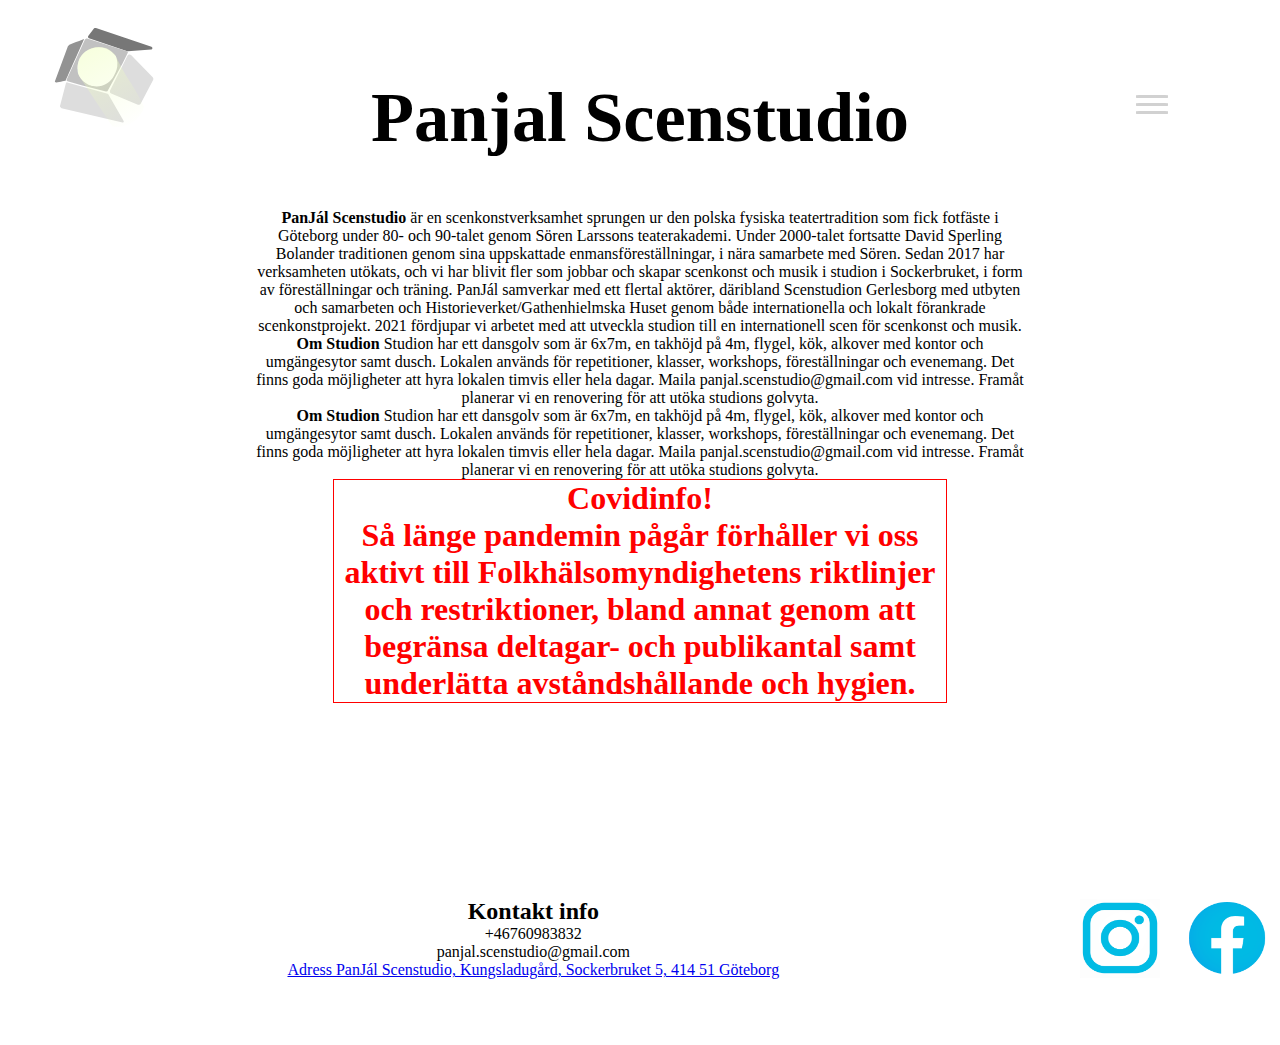
==== commit 61c1a6e8: "rutinPush" ====
--- a/index.html
+++ b/index.html
@@ -2150,10 +2150,10 @@
     <header class="headerAllaSidor"><h1>Panjal Scenstudio</h1></header>
     <nav class="burgerMeny">
         <ul class="burgerLinks">
-            <li><a href="../index.html">Hem</a></li>
-            <li><a href="../subSidor/forestallningar.html">På gång</a></li>
-            <li><a href="../subSidor/samverkan.html">Samverkan</a></li>
-            <li><a href="../subSidor/galleri.html">Galleri</a></li>
+            <li><a href="index.html">Hem</a></li>
+            <li><a href="/subSidor/pagang.html">På gång</a></li>
+            <li><a href="subSidor/samverkan.html">Samverkan</a></li>
+            <li><a href="subSidor/galleri.html">Galleri</a></li>
             <li><a href="#">Om oss</a></li>
         </ul>
         
@@ -2186,7 +2186,7 @@
    </section>
 
 <section class="innerIndex">
-        <p>
+        <div> <p>
             <strong> PanJál Scenstudio </strong> är en scenkonstverksamhet sprungen ur den polska fysiska teatertradition som fick fotfäste i Göteborg under 80- och 90-talet genom Sören Larssons teaterakademi. Under 2000-talet fortsatte David Sperling Bolander traditionen genom sina uppskattade enmansföreställningar, i nära samarbete med Sören. Sedan 2017 har verksamheten utökats, och vi har blivit fler som jobbar och skapar scenkonst och musik i studion i Sockerbruket, i form av föreställningar och träning. 
     
     
@@ -2197,8 +2197,9 @@
             
             
             2021 fördjupar vi arbetet med att utveckla studion till en internationell scen för scenkonst och musik.
-        </p>  
-<br>
+        </p> 
+		</div> 
+		<div>
         <p>
         <strong> Om Studion </strong>
     
@@ -2216,7 +2217,8 @@
     
     Framåt planerar vi en renovering för att utöka studions golvyta.
         </p> 
-<br>
+		</div>
+		<div>
           <p>
                 <strong> Om Studion </strong>
             
@@ -2234,6 +2236,11 @@
             
             Framåt planerar vi en renovering för att utöka studions golvyta.
         </p>
+		</div>
+	<h1 class="covidinfo">Covidinfo! 
+<br>
+			Så länge pandemin pågår förhåller vi oss aktivt till Folkhälsomyndighetens riktlinjer och restriktioner, bland annat genom att begränsa deltagar- och publikantal samt underlätta avståndshållande och hygien.
+	</h1>
 </section>
 </section>
 </body>
--- a/css/style.css
+++ b/css/style.css
@@ -6,31 +6,16 @@
 
 /* Allt */
 
-#alltIndex {
-    font-size: 100%;
-    display: flex;
-    width: 100vw;
-    height: 120%;
-    display: grid;
-    grid-template-columns: 1fr 1fr;
-    grid-template-rows: 0.6fr 1fr 1fr 1fr 1fr;
-    grid-template-areas: 
-    "BB BB"
-    "II II"
-    "II II"
-    "II II"
-    "d1 d1"
-    ;
-}
-
-.innerIndex {
-    height: 20vh;
-    grid-area: II;
-    display: flex;
-    flex-direction: column;
-    justify-content: space-around;
-    align-self: center;
-
+.footerDiv {
+    margin-top: auto;
+    margin-bottom: auto;
+    grid-area: d1;
+    display: grid;
+    grid-template-columns: 1fr 0.1fr 0.1fr;
+    grid-template-rows: 1fr;
+    grid-template-areas:
+    "mp in fb"
+    ;
 }
 
 #bakgrundsBild {
@@ -56,37 +41,49 @@
     font-size: 220%;
     margin-left: 6%;
     display: block;
-    background-color: white;
     margin-top: 2%;
-    border-radius: 50px;
     
 }
 
-#alltIndex h1{
-    text-align: center;
-}
-
-#alltIndex p{
-    text-align: center;
-}
-
-#alltIndex article {
-    padding: 10%;
-}
-
 /* Index sida */
 
-
-.footerDiv {
-    margin-top: auto;
-    margin-bottom: auto;
-    grid-area: d1;
-    display: grid;
-    grid-template-columns: 1fr 0.1fr 0.1fr;
-    grid-template-rows: 1fr;
-    grid-template-areas:
-    "mp in fb"
-    ;
+#alltIndex {
+    font-size: 100%;
+    display: flex;
+    width: 100vw;
+    height: 120%;
+    display: grid;
+    grid-template-columns: 1fr 1fr;
+    grid-template-rows: 0.6fr 3fr 1fr;
+    grid-template-areas: 
+    "BB BB"
+    "II II"
+    "d1 d1"
+    ;
+}
+
+#alltIndex div {
+    text-align: center;
+}
+
+
+.innerIndex {
+    grid-area: II;
+    display: flex;
+    flex-direction: column;
+    align-content: space-around;
+    margin-left: 20%;
+    margin-right: 20%;
+    text-align: center;
+
+}
+
+
+.covidinfo {
+    color: red;
+    border: 1px solid red;
+    margin-left: 10%;
+    margin-right: 10%;
 }
 
 .burgerMeny {
@@ -281,7 +278,7 @@
 
 .innerGalleri {
     grid-area: GA;
-
+    margin-top: 5%;
 }
 
 .articleGalleri {
@@ -291,8 +288,8 @@
 }
 
 .bilderGalleri {
- width: 50%;
- align-self: flex-start;
+    width: 50%;
+    align-self: flex-start;
 }
 
 .bilderOchInfo {
@@ -309,21 +306,69 @@
     font-size: 120%;
 }
 
-
-.demo-wrap {
-    overflow: hidden;
-    position: relative;
-  }
-  
-  .demo-bg {
-    opacity: 0.6;
-    position: absolute;
-    left: 0;
-    top: 0;
-    width: 100%;
-    height: auto;
-  }
-  
-  .demo-content {
-    position: relative;
-  }+.articleGalleri h1 {
+    font-size: 200%;
+    margin-bottom: 5%;
+}
+
+/*På Gång*/
+
+#alltPagang {
+    text-align: center;
+    font-size: 100%;
+    display: flex;
+    width: 100vw;
+    height: 150vh;
+    display: grid;
+    grid-template-columns: 0.2fr 1fr 0.2fr;
+    grid-template-rows: 0.3fr 3fr 1fr;
+    grid-template-areas: 
+    "BB BB BB"
+    "PG PG PG"
+    "d1 d1 d1"
+    ;
+}
+
+.innerPagang {
+    grid-area: PG;
+    display: flex;
+    flex-direction: column;
+    align-self: center;
+    margin-left: 15%;
+    margin-right: 15%;
+}
+
+.bilderPagang {
+    border-radius: 150px;
+}
+
+.bilderOchHeadline h4 {
+    font-weight: normal;
+    font-size: 120%;
+}
+
+.innerPagang h1 {
+    font-size: 200%;
+    margin-bottom: 5%;
+}
+
+.bilderOchHeadline {
+    border: 1px solid black;
+}
+
+.divPagang {
+    display: flex;
+    flex-direction: row;
+    justify-content: flex-start;
+    align-items: center;
+    border: 1px solid black;
+    margin-top: 10%;
+    margin: 5%;
+}
+
+.innerDivPagang {
+    display: flex;
+    flex-direction: row;
+    justify-content: space-around;
+}
+
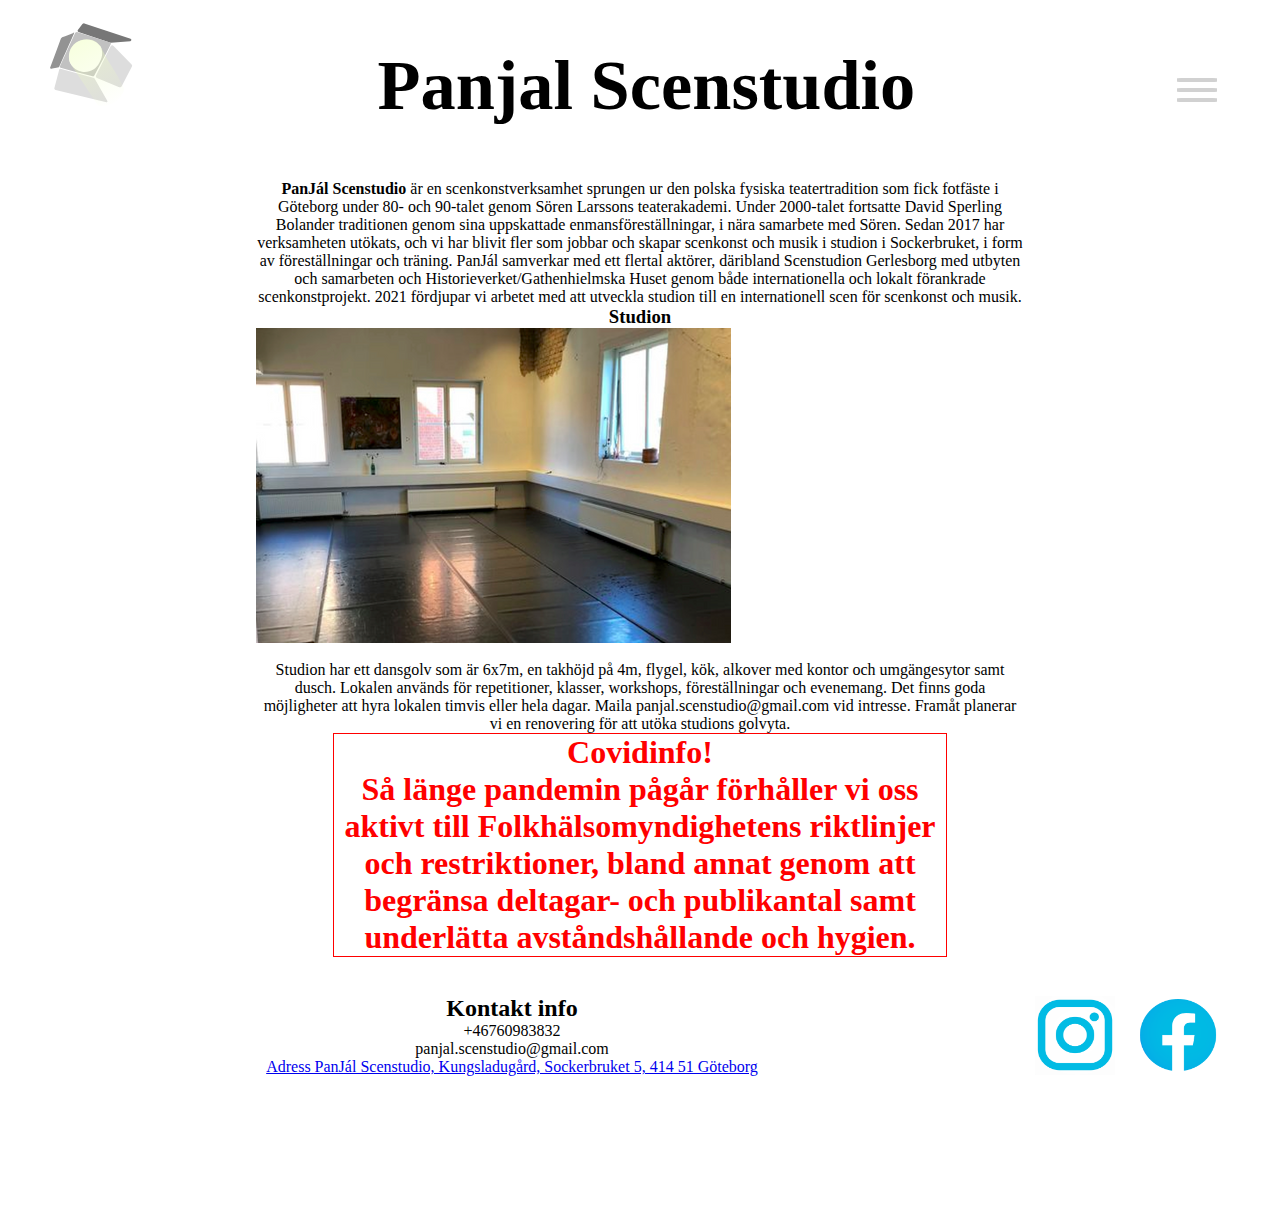
==== commit c1c2a4b7: "rutinPush" ====
--- a/index.html
+++ b/index.html
@@ -2150,11 +2150,11 @@
     <header class="headerAllaSidor"><h1>Panjal Scenstudio</h1></header>
     <nav class="burgerMeny">
         <ul class="burgerLinks">
-            <li><a href="index.html">Hem</a></li>
+            <li><a href="/index.html">Hem</a></li>
             <li><a href="/subSidor/pagang.html">På gång</a></li>
-            <li><a href="subSidor/samverkan.html">Samverkan</a></li>
-            <li><a href="subSidor/galleri.html">Galleri</a></li>
-            <li><a href="#">Om oss</a></li>
+            <li><a href="/subSidor/samverkan.html">Samverkan</a></li>
+            <li><a href="/subSidor/galleri.html">Galleri</a></li>
+            <li><a href="/subSidor/omoss.html">Om oss</a></li>
         </ul>
         
         <div class="burger">
@@ -2199,12 +2199,15 @@
             2021 fördjupar vi arbetet med att utveckla studion till en internationell scen för scenkonst och musik.
         </p> 
 		</div> 
-		<div>
+		<section class="bilderOchInfoIndex">
         <p>
-        <strong> Om Studion </strong>
-    
-    
-    
+        <strong><h3>Studion</h3></strong>
+		<div class="bilderPaStudion">
+		<img src="/img/Panjal flygel och kök.jpg" alt="">
+		<img src="/img/Golv 2.png" alt="">
+	</div>
+    <br>
+    <p>
     Studion har ett dansgolv som är 6x7m, en takhöjd på 4m, flygel, kök, alkover med kontor och umgängesytor samt dusch. Lokalen används för repetitioner, klasser, workshops, föreställningar och evenemang. 
     
     
@@ -2216,31 +2219,15 @@
     
     
     Framåt planerar vi en renovering för att utöka studions golvyta.
-        </p> 
-		</div>
+    </p> 
+		</section>
 		<div>
-          <p>
-                <strong> Om Studion </strong>
-            
-            
-            
-            Studion har ett dansgolv som är 6x7m, en takhöjd på 4m, flygel, kök, alkover med kontor och umgängesytor samt dusch. Lokalen används för repetitioner, klasser, workshops, föreställningar och evenemang. 
-            
-            
-            
-            Det finns goda möjligheter att hyra lokalen timvis eller hela dagar.
-            
-            Maila panjal.scenstudio@gmail.com vid intresse.
-            
-            
-            
-            Framåt planerar vi en renovering för att utöka studions golvyta.
-        </p>
-		</div>
 	<h1 class="covidinfo">Covidinfo! 
 <br>
 			Så länge pandemin pågår förhåller vi oss aktivt till Folkhälsomyndighetens riktlinjer och restriktioner, bland annat genom att begränsa deltagar- och publikantal samt underlätta avståndshållande och hygien.
 	</h1>
+</div>
+
 </section>
 </section>
 </body>
--- a/css/style.css
+++ b/css/style.css
@@ -7,8 +7,9 @@
 /* Allt */
 
 .footerDiv {
-    margin-top: auto;
-    margin-bottom: auto;
+    margin-right: 4%;
+    margin-top: 3%;
+    height: 20vh;
     grid-area: d1;
     display: grid;
     grid-template-columns: 1fr 0.1fr 0.1fr;
@@ -17,6 +18,23 @@
     "mp in fb"
     ;
 }
+
+.lokalisering {
+    grid-area: mp;
+}
+
+.instagram {
+    grid-area: in;
+}
+
+.facebook {
+    grid-area: fb;
+}
+
+#facebook {
+    grid-area: fb;
+}
+
 
 #bakgrundsBild {
     grid-area: BB;
@@ -31,15 +49,15 @@
 
 .panalLogga {
     grid-area: pl;
-    width: 12%;
+    width: 10%;
     margin-left: 2%;
 }
 
 .headerAllaSidor {
     grid-area: he;
-    padding: 4%;
+    padding: 1.5%;
     font-size: 220%;
-    margin-left: 6%;
+    margin-left: 9%;
     display: block;
     margin-top: 2%;
     
@@ -49,12 +67,11 @@
 
 #alltIndex {
     font-size: 100%;
-    display: flex;
     width: 100vw;
     height: 120%;
     display: grid;
     grid-template-columns: 1fr 1fr;
-    grid-template-rows: 0.6fr 3fr 1fr;
+    grid-template-rows: 20vh 3fr 1fr;
     grid-template-areas: 
     "BB BB"
     "II II"
@@ -62,7 +79,7 @@
     ;
 }
 
-#alltIndex div {
+#alltIndex div{
     text-align: center;
 }
 
@@ -74,10 +91,20 @@
     align-content: space-around;
     margin-left: 20%;
     margin-right: 20%;
-    text-align: center;
-
-}
-
+
+}
+
+.bilderOchInfoIndex {
+    display: flex;
+    flex-direction: column;
+    text-align: center;
+    align-content: space-between;
+}
+.bilderPaStudion {
+    display: flex;
+    flex-direction: row;
+    width: 10vh;
+}
 
 .covidinfo {
     color: red;
@@ -86,25 +113,13 @@
     margin-right: 10%;
 }
 
+.covidinfo h1 {
+    margin: 5%;
+}
+
 .burgerMeny {
     grid-area: dv;
     width: 20%;
-}
-
-.lokalisering {
-    grid-area: mp;
-}
-
-.instagram {
-    grid-area: in;
-}
-
-.facebook {
-    grid-area: fb;
-}
-
-#facebook {
-    grid-area: fb;
 }
 
 section h2 {
@@ -135,7 +150,7 @@
 }
 
 .burgerActive {
-    transform: translateY(100vh);
+    transform: translateY(110vh);
 }
 
 .burgerLinks li {
@@ -151,15 +166,16 @@
 }
 
 .burger div {
-    width: 2em;
-    height: 3px;
+    width: 2.5em;
+    height: 0.3em;
     background-color: rgba(204, 204, 204, 0.911);
-    margin: 5px;
+    margin: 4%;
     border-radius: 10%;
+    margin-left: 7vw;
 }
 
 .toggle .line1 {
-    transform: rotate(-45deg) translate(-5px, 6px);
+    transform: rotate(-45deg) translate(-5px, 8.5px);
 }
 
 .toggle .line2 {
@@ -167,7 +183,7 @@
 }
 
 .toggle .line3 {
-    transform: rotate(45deg) translate(-5px, -6px);
+    transform: rotate(45deg) translate(-5px, -8.5px);
 }
 
 .burgerMeny ul {
@@ -184,7 +200,7 @@
     height: 200vh;
     display: grid;
     grid-template-columns: 0.2fr 1fr 0.2fr;
-    grid-template-rows: 0.3fr 3fr 1fr;
+    grid-template-rows: 20vh 3fr 1fr;
     grid-template-areas: 
     "BB BB BB"
     "SA SA SA"
@@ -212,9 +228,8 @@
     grid-area: s1;
     display: flex;
     flex-direction: column;
-    border: 1px solid black;
     margin: 10%;
-    background-color: solid white;
+    background-color: white;
 }
 
 
@@ -222,7 +237,7 @@
     grid-area: s2;
     display: flex;
     flex-direction: column;
-    border: 1px solid black;
+    background-color: white;
     margin: 10%;
 }
 
@@ -232,17 +247,35 @@
     margin-bottom: 3%;
     margin-left: 28%;
     margin-right: 28%;
-    border: 1px solid black;
-}
-
+    border: 1.5px solid black;
+    background-color: white;
+}
+
+.articleSamverkan1 div {
+    margin: 5%;
+}
+
+.articleSamverkan2 div {
+    margin: 5%;
+}
+
+.articleSamverkan3 div {
+    margin: 3%;
+}
 .headerSamverkan {
     grid-area: h1;
     font-size: 150%;
+    padding-top: 3%;
 }
 
 .underHeaderSamverkan {
     grid-area: h2;
     font-size: 150%;
+
+}
+
+.underHeaderSamverkan h3 {
+    margin-top: 5%;
 }
 
 .headerSamverkanHusen {
@@ -255,7 +288,7 @@
   }
 
 .bilderSamverkan {
-    size: 10%;
+    size: 100%;
 }
 
 /* Galleri */
@@ -268,7 +301,7 @@
     height: 150vh;
     display: grid;
     grid-template-columns: 0.2fr 1fr 0.2fr;
-    grid-template-rows: 0.3fr 3fr 1fr;
+    grid-template-rows: 20vh 3fr 1fr;
     grid-template-areas: 
     "BB BB BB"
     "GA GA GA"
@@ -321,7 +354,7 @@
     height: 150vh;
     display: grid;
     grid-template-columns: 0.2fr 1fr 0.2fr;
-    grid-template-rows: 0.3fr 3fr 1fr;
+    grid-template-rows: 20vh 3fr 1fr;
     grid-template-areas: 
     "BB BB BB"
     "PG PG PG"
@@ -372,3 +405,44 @@
     justify-content: space-around;
 }
 
+/*Om Oss*/
+
+#alltOmOss {
+    text-align: center;
+    font-size: 100%;
+    display: flex;
+    width: 100vw;
+    height: 150vh;
+    display: grid;
+    grid-template-columns: 0.2fr 1fr 0.2fr;
+    grid-template-rows: 20vh 3fr 1fr;
+    grid-template-areas: 
+    "BB BB BB"
+    "OO OO OO"
+    "d1 d1 d1"
+    ;
+}
+
+.innerOmOss {
+    grid-area: OO;
+    display: flex;
+    margin-left: 20%;
+    margin-right: 20%;
+    flex-direction: column;
+    justify-content: space-around;
+    
+}
+
+.bilderOmOss {
+    border-radius: 100px;
+}
+
+.scenkonstnärerna {
+    display: flex;
+    flex-direction: row;
+    justify-content: space-around;
+}
+
+.innerOmOss h1 {
+    font-size: 220%;
+}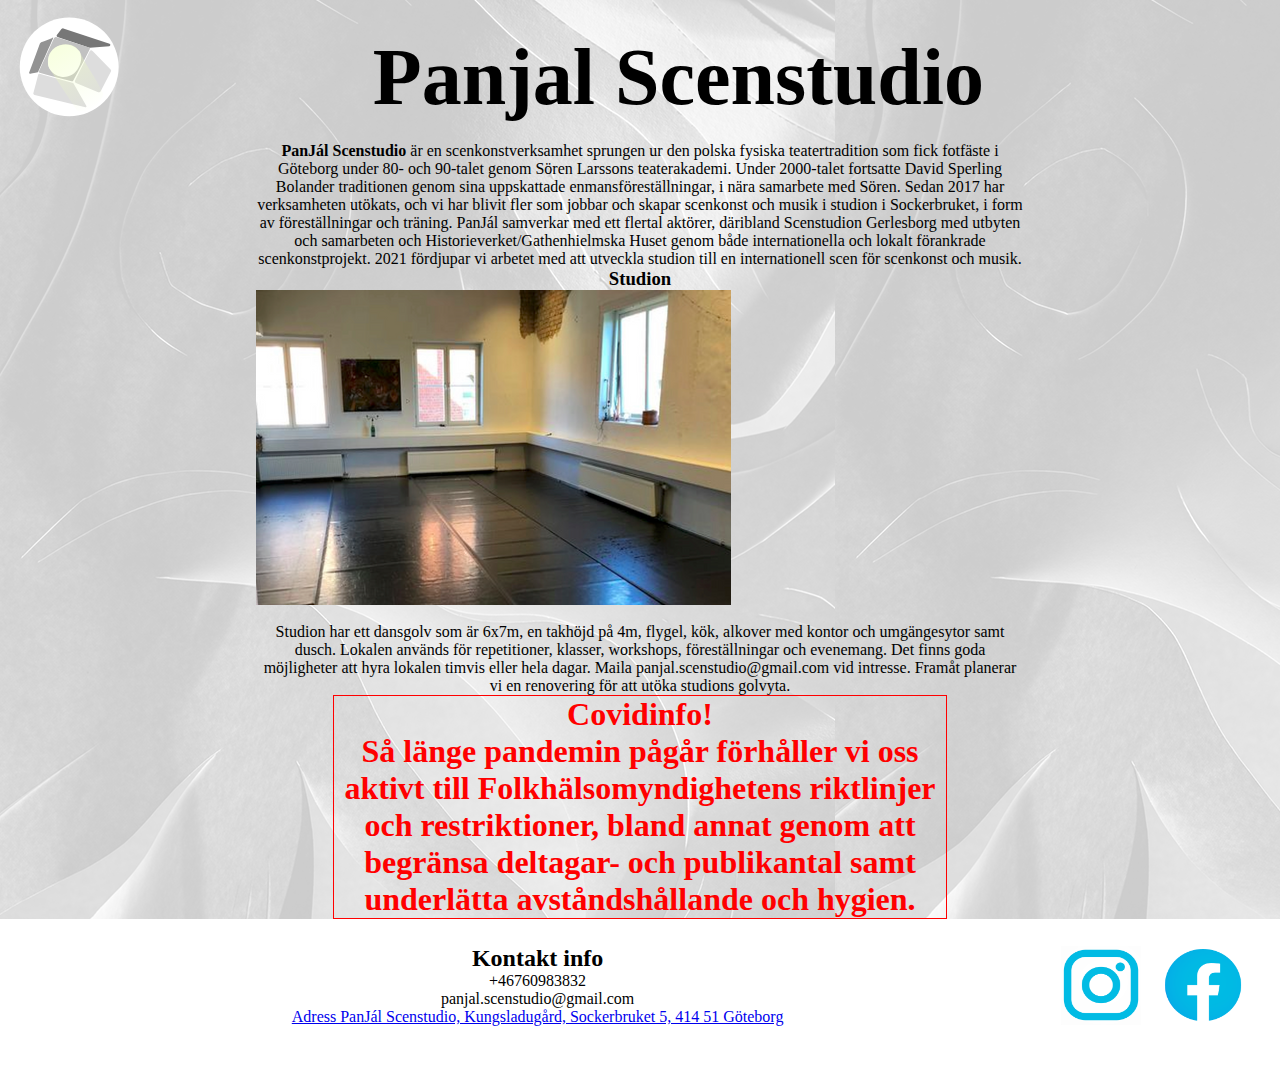
==== commit d024a331: "Rutinpush" ====
--- a/index.html
+++ b/index.html
@@ -11,6 +11,7 @@
 <body>
     <section id="alltIndex">
 		<section id="bakgrundsBild">
+			<div id="panelDiv">
 			<section class="panalLogga">
 				<?xml version="1.0" encoding="utf-8"?>
 				<!-- Generator: Adobe Illustrator 22.1.0, SVG Export Plug-In . SVG Version: 6.00 Build 0)  -->
@@ -2147,6 +2148,7 @@
 				</svg>
 				
 				</section>
+			</div>
     <header class="headerAllaSidor"><h1>Panjal Scenstudio</h1></header>
     <nav class="burgerMeny">
         <ul class="burgerLinks">
@@ -2165,25 +2167,6 @@
     </nav>
 </section>
     <script src="../js/script.js"></script>
-    <section class="footerDiv">
-        <div class="lokalisering">   <h2>Kontakt info</h2>      
-<p>
-           +46760983832 <br>
-panjal.scenstudio@gmail.com <br>
-<a href="https://www.google.com/maps/place/Quality+Hotel+Waterfront+G%C3%B6teborg/@57.6889761,11.9068586,17z/data=!4m8!1m2!2m1!1sPanJ%C3%A1l+Scenstudio,+Kungsladug%C3%A5rd,+Sockerbruket+5,+414+51+G%C3%B6teborg,+Sweden!3m4!1s0x464f8ccc61184735:0xb76fba0bbda34a8b!8m2!3d57.6905555!4d11.9077776" target="_blank"> 
-   Adress PanJál Scenstudio, Kungsladugård, Sockerbruket 5, 414 51 Göteborg
-</a>
-</p>
-</div>
-        <div class="instagram">
-           <a  href="https://www.instagram.com/" target="_blank">
-               <img src="../img/insta.blå.png" width="80" height="80"> </a>
-        </div>
-       <div class="facebook">
-           <a href="https://www.facebook.com/panjal.scenstudio/" target="_blank">
-            <img src="../img/Facebook.blå.png" width="80" height="80"> </a>
-       </div>
-   </section>
 
 <section class="innerIndex">
         <div> <p>
@@ -2229,6 +2212,26 @@
 </div>
 
 </section>
+<section class="footerDiv">
+	<div class="lokalisering">   <h2>Kontakt info</h2>      
+<p>
+	   +46760983832 <br>
+panjal.scenstudio@gmail.com <br>
+<a href="https://www.google.com/maps/place/Quality+Hotel+Waterfront+G%C3%B6teborg/@57.6889761,11.9068586,17z/data=!4m8!1m2!2m1!1sPanJ%C3%A1l+Scenstudio,+Kungsladug%C3%A5rd,+Sockerbruket+5,+414+51+G%C3%B6teborg,+Sweden!3m4!1s0x464f8ccc61184735:0xb76fba0bbda34a8b!8m2!3d57.6905555!4d11.9077776" target="_blank"> 
+Adress PanJál Scenstudio, Kungsladugård, Sockerbruket 5, 414 51 Göteborg
+</a>
+</p>
+</div>
+	<div class="instagram">
+	   <a  href="https://www.instagram.com/" target="_blank">
+		   <img src="../img/insta.blå.png" width="80" height="80"> </a>
+	</div>
+   <div class="facebook">
+	   <a href="https://www.facebook.com/panjal.scenstudio/" target="_blank">
+		<img src="../img/Facebook.blå.png" width="80" height="80"> </a>
+   </div>
+</section>
+
 </section>
 </body>
 </html>--- a/css/style.css
+++ b/css/style.css
@@ -6,10 +6,13 @@
 
 /* Allt */
 
+body {
+    background-image: url(../img/Bakrgund.innehåll.png);
+  }
+
 .footerDiv {
-    margin-right: 4%;
-    margin-top: 3%;
-    height: 20vh;
+    padding: 2%;
+    padding-bottom: 4%;
     grid-area: d1;
     display: grid;
     grid-template-columns: 1fr 0.1fr 0.1fr;
@@ -17,6 +20,8 @@
     grid-template-areas:
     "mp in fb"
     ;
+    background-color: white;
+    position: inherit;
 }
 
 .lokalisering {
@@ -25,6 +30,13 @@
 
 .instagram {
     grid-area: in;
+}
+
+.instaBild {
+    width: 100%;
+}
+.facebookBild {
+    width: 100%;
 }
 
 .facebook {
@@ -42,41 +54,38 @@
     flex-direction: row;
     justify-content: space-between;
     background-image: url(../img/Background4header.png);
-    background-size: 100vw;
+    background-size: cover;
     background-repeat: no-repeat;
     align-content: center;
 }
 
+#panelDiv {
+    display: flex;
+    align-items: center;
+    justify-content: space-between;
+}
+
 .panalLogga {
     grid-area: pl;
-    width: 10%;
-    margin-left: 2%;
+    min-width: 10vw;
+    margin-left: 4%;
 }
 
 .headerAllaSidor {
     grid-area: he;
     padding: 1.5%;
-    font-size: 220%;
-    margin-left: 9%;
+    font-size: 2.5rem;
+    margin-left: 16%;
     display: block;
-    margin-top: 2%;
+    margin-top: 1%;
     
 }
 
 /* Index sida */
 
 #alltIndex {
-    font-size: 100%;
-    width: 100vw;
-    height: 120%;
-    display: grid;
-    grid-template-columns: 1fr 1fr;
-    grid-template-rows: 20vh 3fr 1fr;
-    grid-template-areas: 
-    "BB BB"
-    "II II"
-    "d1 d1"
-    ;
+    display: flex;
+    flex-direction: column;
 }
 
 #alltIndex div{
@@ -91,6 +100,7 @@
     align-content: space-around;
     margin-left: 20%;
     margin-right: 20%;
+    background-image: url(../img/Bakrgund.innehåll.png);
 
 }
 
@@ -120,10 +130,6 @@
 .burgerMeny {
     grid-area: dv;
     width: 20%;
-}
-
-section h2 {
-    text-align: center;
 }
 
 /* Burger */
@@ -220,7 +226,6 @@
     "s1 s2"
     "s3 s3"
     ;
-    background-color: white;
     background-image: url(../img/Bakrgund.innehåll.png);
 }
 
@@ -229,7 +234,8 @@
     display: flex;
     flex-direction: column;
     margin: 10%;
-    background-color: white;
+    border:solid rgb(248, 248, 248);
+    text-align: center;
 }
 
 
@@ -237,7 +243,7 @@
     grid-area: s2;
     display: flex;
     flex-direction: column;
-    background-color: white;
+    border:solid rgb(248, 248, 248);
     margin: 10%;
 }
 
@@ -247,8 +253,8 @@
     margin-bottom: 3%;
     margin-left: 28%;
     margin-right: 28%;
-    border: 1.5px solid black;
-    background-color: white;
+
+    border:solid rgb(248, 248, 248);
 }
 
 .articleSamverkan1 div {
@@ -288,7 +294,11 @@
   }
 
 .bilderSamverkan {
-    size: 100%;
+    width: 100%;
+}
+
+.articleGerlersborg {
+    text-align: start;
 }
 
 /* Galleri */
@@ -298,20 +308,20 @@
     font-size: 100%;
     display: flex;
     width: 100vw;
-    height: 150vh;
     display: grid;
     grid-template-columns: 0.2fr 1fr 0.2fr;
-    grid-template-rows: 20vh 3fr 1fr;
+    grid-template-rows: 20vh 100% 25vh;
     grid-template-areas: 
     "BB BB BB"
     "GA GA GA"
     "d1 d1 d1"
     ;
+    background-image: url(../img/Bakrgund.innehåll.png);
 }
 
 .innerGalleri {
     grid-area: GA;
-    margin-top: 5%;
+    margin-top: 3%;
 }
 
 .articleGalleri {
@@ -321,7 +331,7 @@
 }
 
 .bilderGalleri {
-    width: 50%;
+    width: 10vw;
     align-self: flex-start;
 }
 
@@ -329,10 +339,17 @@
     display: flex;
     border: 1px solid black;
     margin-bottom: 5%;
-    margin-left: 20%;
-    margin-right: 20%;
+    margin-left: 30%;
+    margin-right: 30%;
     flex-direction: row;
-    width: 100vh;
+    height: 100%;
+    text-align: center;
+    
+}
+
+.bildGalleri {
+    display: flex;
+    justify-content: center;
 }
 
 .bilderOchInfo strong {
@@ -348,7 +365,7 @@
 
 #alltPagang {
     text-align: center;
-    font-size: 100%;
+    font-size: 16px;
     display: flex;
     width: 100vw;
     height: 150vh;
@@ -360,19 +377,36 @@
     "PG PG PG"
     "d1 d1 d1"
     ;
+    background-image: url(../img/Bakrgund.innehåll.png);
+}
+
+.innerPagang p{
+    text-align: start;
+}
+
+#alltPagang img{
+    align-self: center;
 }
 
 .innerPagang {
     grid-area: PG;
     display: flex;
     flex-direction: column;
-    align-self: center;
     margin-left: 15%;
     margin-right: 15%;
+    padding: 5%;
 }
 
 .bilderPagang {
     border-radius: 150px;
+}
+
+.bilderOchHeadline {
+    margin-bottom: 10%;
+}
+
+.bilderOchHeadline img {
+    width: 30%;
 }
 
 .bilderOchHeadline h4 {
@@ -385,34 +419,43 @@
     margin-bottom: 5%;
 }
 
-.bilderOchHeadline {
-    border: 1px solid black;
-}
+
 
 .divPagang {
     display: flex;
     flex-direction: row;
-    justify-content: flex-start;
-    align-items: center;
-    border: 1px solid black;
+    justify-content: space-around;
     margin-top: 10%;
     margin: 5%;
 }
 
+.divPagang img {
+    width: 10vw;
+    position: static;
+}
+
+.divPagang p {
+    height: 90%;
+}
 .innerDivPagang {
     display: flex;
     flex-direction: row;
     justify-content: space-around;
+    border: 2px solid white
+}
+
+.innerDivPagang h2{
+    padding-bottom: 15%;
+
 }
 
 /*Om Oss*/
 
 #alltOmOss {
     text-align: center;
-    font-size: 100%;
     display: flex;
     width: 100vw;
-    height: 150vh;
+    height: 100%;
     display: grid;
     grid-template-columns: 0.2fr 1fr 0.2fr;
     grid-template-rows: 20vh 3fr 1fr;
@@ -421,6 +464,11 @@
     "OO OO OO"
     "d1 d1 d1"
     ;
+    background-image: url(../img/Bakrgund.innehåll.png);
+}
+
+#omOss {
+    font-size: 16px !important;
 }
 
 .innerOmOss {
@@ -430,7 +478,6 @@
     margin-right: 20%;
     flex-direction: column;
     justify-content: space-around;
-    
 }
 
 .bilderOmOss {
@@ -441,8 +488,73 @@
     display: flex;
     flex-direction: row;
     justify-content: space-around;
+    padding: 3%;
 }
 
 .innerOmOss h1 {
     font-size: 220%;
-}+}
+
+
+/*Responsivitet*/
+
+@media screen and (max-width: 600px) {
+
+    .divPagang {
+        display: flex;
+        flex-direction: column;
+        margin-top: 10%;
+        margin: 5%;
+    }
+
+    .innerDivPagang {
+        display: flex;
+        flex-direction: column;
+        justify-content: space-around;
+    }
+
+    html {
+        font-size: calc(16px + 6 * ((100vw - 320px) / 680)) !important;
+      }
+
+    .panalLogga {
+        margin-left: 15%;
+    }
+
+    .burgerMeny {
+        margin-right: 10%;
+    }
+    #bakgrundsBild {
+        justify-content: space-around;
+    }
+    
+    .bilderOmOss {
+        width: 80px;
+    }
+
+    .headerAllaSidor {
+        font-size: 1.5rem;
+        margin-top: 60px;
+    }
+
+    #alltOmOss {
+        height: 100vh;
+    }
+    
+
+}
+
+@media screen and (max-width: 1000px) {
+    html {
+        font-size: 14px !important;
+    }
+
+    .headerAllaSidor {
+        margin-left: 14%;
+        margin-top: 20px;
+    }
+
+    .burgerMeny {
+        margin-right: 2%;
+    }
+  }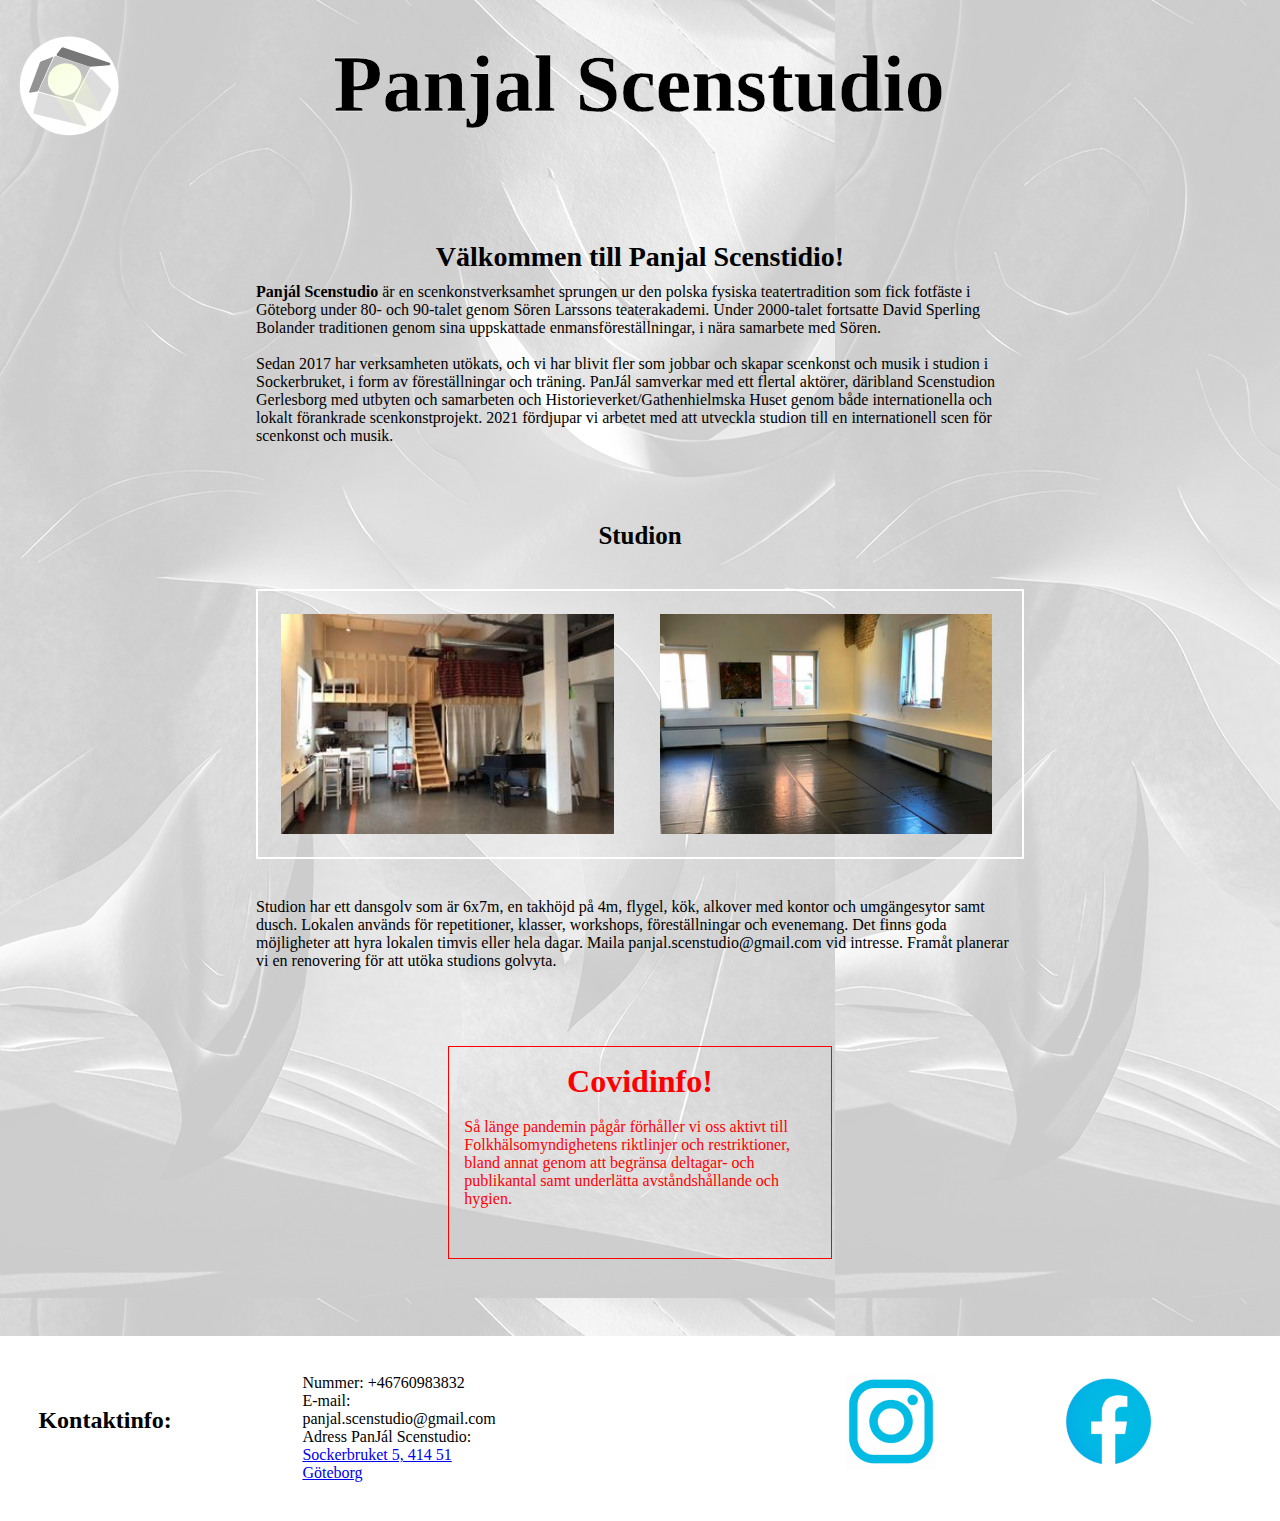
==== commit fab813b4: "Slutfärdig Hemsida!" ====
--- a/index.html
+++ b/index.html
@@ -2152,11 +2152,11 @@
     <header class="headerAllaSidor"><h1>Panjal Scenstudio</h1></header>
     <nav class="burgerMeny">
         <ul class="burgerLinks">
-            <li><a href="/index.html">Hem</a></li>
-            <li><a href="/subSidor/pagang.html">På gång</a></li>
-            <li><a href="/subSidor/samverkan.html">Samverkan</a></li>
-            <li><a href="/subSidor/galleri.html">Galleri</a></li>
-            <li><a href="/subSidor/omoss.html">Om oss</a></li>
+            <li><a href="../index.html">Hem</a></li>
+            <li><a href="../subSidor/pagang.html">På gång</a></li>
+            <li><a href="../subSidor/samverkan.html">Samverkan</a></li>
+            <li><a href="../subSidor/galleri.html">Galleri</a></li>
+            <li><a href="../subSidor/omoss.html">Om oss</a></li>
         </ul>
         
         <div class="burger">
@@ -2167,10 +2167,34 @@
     </nav>
 </section>
     <script src="../js/script.js"></script>
+    <section class="test__footerDiv">
+        <div class="test__lokalisering"> <h2>Kontaktinfo:</h2>
+<p>
+           Nummer: +46760983832 <br>
+E-mail: panjal.scenstudio@gmail.com <br>
 
-<section class="innerIndex">
-        <div> <p>
-            <strong> PanJál Scenstudio </strong> är en scenkonstverksamhet sprungen ur den polska fysiska teatertradition som fick fotfäste i Göteborg under 80- och 90-talet genom Sören Larssons teaterakademi. Under 2000-talet fortsatte David Sperling Bolander traditionen genom sina uppskattade enmansföreställningar, i nära samarbete med Sören. Sedan 2017 har verksamheten utökats, och vi har blivit fler som jobbar och skapar scenkonst och musik i studion i Sockerbruket, i form av föreställningar och träning. 
+Adress PanJál Scenstudio:
+<a href="https://www.google.com/maps/place/Quality+Hotel+Waterfront+G%C3%B6teborg/@57.6889761,11.9068586,17z/data=!4m8!1m2!2m1!1sPanJ%C3%A1l+Scenstudio,+Kungsladug%C3%A5rd,+Sockerbruket+5,+414+51+G%C3%B6teborg,+Sweden!3m4!1s0x464f8ccc61184735:0xb76fba0bbda34a8b!8m2!3d57.6905555!4d11.9077776" target="_blank"> 
+	Sockerbruket 5, 414 51 Göteborg
+</a>
+</p>
+</div>
+<div class="instaOchFb">
+        <div class="test__instagram loggorna">
+           <a  href="https://www.instagram.com/" target="_blank">
+               <img src="../img/insta.blå.png"></a>
+        </div>
+       <div class="test__facebook loggorna">
+           <a href="https://www.facebook.com/panjal.scenstudio/" target="_blank">
+            <img src="../img/Facebook.blå.png"></a>
+       </div>
+	</div>
+
+   </section>
+   <section class="innerIndex">
+       <div id="headlinePanjal">
+           <h1>Välkommen till Panjal Scenstidio!</h1>
+           <p><strong> Panjál Scenstudio </strong> är en scenkonstverksamhet sprungen ur den polska fysiska teatertradition som fick fotfäste i Göteborg under 80- och 90-talet genom Sören Larssons teaterakademi. Under 2000-talet fortsatte David Sperling Bolander traditionen genom sina uppskattade enmansföreställningar, i nära samarbete med Sören. <br> <br> Sedan 2017 har verksamheten utökats, och vi har blivit fler som jobbar och skapar scenkonst och musik i studion i Sockerbruket, i form av föreställningar och träning. 
     
     
     
@@ -2180,58 +2204,41 @@
             
             
             2021 fördjupar vi arbetet med att utveckla studion till en internationell scen för scenkonst och musik.
-        </p> 
-		</div> 
-		<section class="bilderOchInfoIndex">
-        <p>
-        <strong><h3>Studion</h3></strong>
-		<div class="bilderPaStudion">
-		<img src="/img/Panjal flygel och kök.jpg" alt="">
-		<img src="/img/Golv 2.png" alt="">
-	</div>
-    <br>
-    <p>
-    Studion har ett dansgolv som är 6x7m, en takhöjd på 4m, flygel, kök, alkover med kontor och umgängesytor samt dusch. Lokalen används för repetitioner, klasser, workshops, föreställningar och evenemang. 
+        </p>
+       </div>
+
+       <section class="bilderOchInfoIndex">
+           <div>
+               <strong><h1>Studion</h1></strong>
+               <div class="bilderPaStudion">
+                   <img class="bilderIndex" src="/img/Panjal flygel och kök.jpg" alt="">
+                   <img class="bilderIndex" src="/img/Golv 2.png" alt="">
+                </div>
+            </div>
+            <p>
+                Studion har ett dansgolv som är 6x7m, en takhöjd på 4m, flygel, kök, alkover med kontor och umgängesytor samt dusch. Lokalen används för repetitioner, klasser, workshops, föreställningar och evenemang. 
     
     
     
-    Det finns goda möjligheter att hyra lokalen timvis eller hela dagar.
-    
-    Maila panjal.scenstudio@gmail.com vid intresse.
-    
-    
-    
-    Framåt planerar vi en renovering för att utöka studions golvyta.
-    </p> 
-		</section>
-		<div>
-	<h1 class="covidinfo">Covidinfo! 
-<br>
-			Så länge pandemin pågår förhåller vi oss aktivt till Folkhälsomyndighetens riktlinjer och restriktioner, bland annat genom att begränsa deltagar- och publikantal samt underlätta avståndshållande och hygien.
-	</h1>
-</div>
+                Det finns goda möjligheter att hyra lokalen timvis eller hela dagar.
+                
+                Maila panjal.scenstudio@gmail.com vid intresse.
+                
+                
+                
+                Framåt planerar vi en renovering för att utöka studions golvyta.
+            </p>
+    </section>
 
+    <div class="covidinfo">
+       <h1> Covidinfo! </h1>
+        <br>
+		<p>
+                    Så länge pandemin pågår förhåller vi oss aktivt till Folkhälsomyndighetens riktlinjer och restriktioner, bland annat genom att begränsa deltagar- och publikantal samt underlätta avståndshållande och hygien.
+		</p>
+        </div>
 </section>
-<section class="footerDiv">
-	<div class="lokalisering">   <h2>Kontakt info</h2>      
-<p>
-	   +46760983832 <br>
-panjal.scenstudio@gmail.com <br>
-<a href="https://www.google.com/maps/place/Quality+Hotel+Waterfront+G%C3%B6teborg/@57.6889761,11.9068586,17z/data=!4m8!1m2!2m1!1sPanJ%C3%A1l+Scenstudio,+Kungsladug%C3%A5rd,+Sockerbruket+5,+414+51+G%C3%B6teborg,+Sweden!3m4!1s0x464f8ccc61184735:0xb76fba0bbda34a8b!8m2!3d57.6905555!4d11.9077776" target="_blank"> 
-Adress PanJál Scenstudio, Kungsladugård, Sockerbruket 5, 414 51 Göteborg
-</a>
-</p>
-</div>
-	<div class="instagram">
-	   <a  href="https://www.instagram.com/" target="_blank">
-		   <img src="../img/insta.blå.png" width="80" height="80"> </a>
-	</div>
-   <div class="facebook">
-	   <a href="https://www.facebook.com/panjal.scenstudio/" target="_blank">
-		<img src="../img/Facebook.blå.png" width="80" height="80"> </a>
-   </div>
 </section>
-
 </section>
 </body>
 </html>--- a/css/style.css
+++ b/css/style.css
@@ -11,6 +11,7 @@
   }
 
 .footerDiv {
+    text-align: center;
     padding: 2%;
     padding-bottom: 4%;
     grid-area: d1;
@@ -78,58 +79,92 @@
     margin-left: 16%;
     display: block;
     margin-top: 1%;
-    
+    -webkit-text-stroke-width: 0.3px;
+    -webkit-text-stroke-color: white;
 }
 
 /* Index sida */
 
 #alltIndex {
+    margin: unset;
+    font-size: 100%;
+    display: flex;
+    width: 100vw;
+    height: 80vh;
+    display: grid;
+    grid-template-columns: 0.2fr 1fr 0.2fr;
+    grid-template-rows: 20vh 3fr 1fr;
+    grid-template-areas: 
+    "BB BB BB"
+    "IN IN IN"
+    "d1 d1 d1"
+    ;
+}
+
+#headlinePanjal p{
+    padding-top: 10px;
+}
+
+#headlinePanjal h1{
+    font-size: 175%;
+    margin-top: 8%;
+    text-align: center;
+}
+
+.innerIndex {
+    grid-area: IN;
     display: flex;
     flex-direction: column;
-}
-
-#alltIndex div{
-    text-align: center;
-}
-
-
-.innerIndex {
-    grid-area: II;
-    display: flex;
-    flex-direction: column;
-    align-content: space-around;
+    justify-content: space-around;
     margin-left: 20%;
     margin-right: 20%;
-    background-image: url(../img/Bakrgund.innehåll.png);
-
-}
-
-.bilderOchInfoIndex {
-    display: flex;
-    flex-direction: column;
-    text-align: center;
-    align-content: space-between;
-}
-.bilderPaStudion {
-    display: flex;
-    flex-direction: row;
-    width: 10vh;
+}
+
+.innerIndex p{
+    margin-bottom: 10%;
 }
 
 .covidinfo {
     color: red;
     border: 1px solid red;
-    margin-left: 10%;
-    margin-right: 10%;
+    margin-left: 25%;
+    margin-right: 25%;
+    margin-bottom: 10%;
+    padding: 2%;
 }
 
 .covidinfo h1 {
-    margin: 5%;
-}
-
-.burgerMeny {
-    grid-area: dv;
-    width: 20%;
+    text-align: center;
+}
+
+.bilderIndex {
+    width: 26vw;
+}
+
+.bilderPaStudion {
+    display: flex;
+    flex-direction: row;
+}
+
+.bilderOchInfoIndex div {
+    text-align: center;
+    font-size: 130%;
+}
+
+.bilderOchInfoIndex p {
+    margin-top: 5%;
+}
+
+.bilderOchInfoIndex h1 {
+    margin-bottom: 5%;
+    font-size: 120%;
+}
+
+.bilderPaStudion {
+    border: 2px solid white;
+}
+.bilderPaStudion img{
+    margin: 3%;
 }
 
 /* Burger */
@@ -222,15 +257,20 @@
     grid-template-areas: 
     "h1 h1"
     "h2 h2"
-    "s1 s2"
-    "s1 s2"
+    "s12 s12"
+    "s12 s12"
     "s3 s3"
     ;
     background-image: url(../img/Bakrgund.innehåll.png);
 }
 
+.articleSamverkan1and2 {
+    display: flex;
+    flex-direction: row;
+    grid-area: s12;
+}
+
 .articleSamverkan1 {
-    grid-area: s1;
     display: flex;
     flex-direction: column;
     margin: 10%;
@@ -240,7 +280,6 @@
 
 
 .articleSamverkan2 {
-    grid-area: s2;
     display: flex;
     flex-direction: column;
     border:solid rgb(248, 248, 248);
@@ -294,7 +333,7 @@
   }
 
 .bilderSamverkan {
-    width: 100%;
+    width: 20vw;
 }
 
 .articleGerlersborg {
@@ -306,8 +345,8 @@
 #alltGalleri {
     text-align: center;
     font-size: 100%;
-    display: flex;
     width: 100vw;
+    height: 190vh;
     display: grid;
     grid-template-columns: 0.2fr 1fr 0.2fr;
     grid-template-rows: 20vh 100% 25vh;
@@ -344,7 +383,12 @@
     flex-direction: row;
     height: 100%;
     text-align: center;
-    
+    padding: 2%;
+}
+
+.innerBilderOchInfo h2{
+    padding-bottom: 2%;
+    font-size: 120%;
 }
 
 .bildGalleri {
@@ -384,6 +428,10 @@
     text-align: start;
 }
 
+.innerPagang h2{
+    margin-bottom: 5%;
+}
+
 #alltPagang img{
     align-self: center;
 }
@@ -397,6 +445,11 @@
     padding: 5%;
 }
 
+.innerPagang > .innerDivPagang {
+    margin-left: -10%;
+    margin-right: -10%;
+}
+
 .bilderPagang {
     border-radius: 150px;
 }
@@ -441,7 +494,7 @@
     display: flex;
     flex-direction: row;
     justify-content: space-around;
-    border: 2px solid white
+    border: 2px solid white;
 }
 
 .innerDivPagang h2{
@@ -496,9 +549,74 @@
 }
 
 
+/* Test Ny Footer */
+
+.test__footerDiv {
+    grid-area: d1;
+    display: flex;
+    flex-direction: row;
+    background-color: white;
+    padding: 3%;
+    justify-content: space-between;
+    width: 100vw;
+    font-size: 100%;
+}
+
+.test__lokalisering {
+    display: flex;
+    flex-direction: row;
+    padding-right: 40%;
+}
+
+.test__lokalisering h2 {
+    padding-right: 40%;
+    padding-top: 10%;
+}
+
+.instaOchFb {
+    display: flex;
+    flex-direction: row;
+}
+
+.test__facebook {
+    margin-left: 10%;
+}
+
+.test__facebook img{
+    width: 40%;
+    min-width: 7vw;
+}
+
+
+.test__instagram img{
+    width: 40%;
+    min-width: 7vw
+}
+
+.loggorna {
+    display: flex;
+    flex-direction: column;
+}
+
+.loggorna a{
+    text-decoration: none;
+}
+
 /*Responsivitet*/
 
 @media screen and (max-width: 600px) {
+
+    .articleSamverkan1and2 {
+        flex-direction: column;
+    }
+
+    .panalLogga {
+        display: none;
+        position: none;
+    }
+    .test__footerDiv {
+        font-size: 70%;
+    }
 
     .divPagang {
         display: flex;
@@ -507,54 +625,102 @@
         margin: 5%;
     }
 
+    .test__lokalisering h2 {
+        padding-right: 20%;
+        padding-top: 10%;
+    }
+
+    .test__lokalisering {
+        padding-right: 15%;
+    }
+
+    html {
+        font-size: calc(16px + 6 * ((100vw - 320px) / 680)) !important;
+      }
+
+    .panalLogga {
+        margin-left: 15%;
+    }
+
+    .burgerMeny {
+        margin-right: 10%;
+    }
+    #bakgrundsBild {
+        justify-content: space-evenly;
+    }
+    
+    .bilderOmOss {
+        width: 80px;
+    }
+
+    .headerAllaSidor {
+        font-size: 1.8rem;
+        margin-top: 60px;
+    }
+
+    #alltOmOss {
+        height: 100vh;
+    }
+
+    .articleSamverkan3 {
+        grid-area: s3;
+        margin-top: -3%;
+        margin-bottom: 3%;
+        margin-left: 8%;
+        margin-right: 8%;
+    
+        border:solid rgb(248, 248, 248);
+    }
+    
+    .bilderPaStudion {
+        display: block;
+        margin-right: 25%;
+        margin-left: 25%;
+    }
+
+}
+
+@media screen and (max-width: 1000px) {
+
+    .test__lokalisering {
+        padding-right: 23%;
+    }
+
+    .test__facebook {
+        margin-left: 0%;
+    }
+
     .innerDivPagang {
         display: flex;
         flex-direction: column;
         justify-content: space-around;
     }
-
-    html {
-        font-size: calc(16px + 6 * ((100vw - 320px) / 680)) !important;
-      }
-
-    .panalLogga {
-        margin-left: 15%;
-    }
-
-    .burgerMeny {
-        margin-right: 10%;
-    }
-    #bakgrundsBild {
-        justify-content: space-around;
-    }
     
-    .bilderOmOss {
-        width: 80px;
-    }
-
-    .headerAllaSidor {
-        font-size: 1.5rem;
-        margin-top: 60px;
-    }
-
-    #alltOmOss {
-        height: 100vh;
-    }
-    
-
-}
-
-@media screen and (max-width: 1000px) {
     html {
         font-size: 14px !important;
     }
 
     .headerAllaSidor {
         margin-left: 14%;
-        margin-top: 20px;
     }
 
     .burgerMeny {
         margin-right: 2%;
     }
-  }+
+    .bilderOchInfo {
+        display: flex;
+        flex-direction: column;  
+    }
+  }
+
+  @media screen and (min-width: 600px) {
+    .burgerMeny {
+        margin-right: 5%;
+    }
+
+    .headerAllaSidor {
+        margin-left: 5%;
+        margin-top: 20px;
+    }
+}
